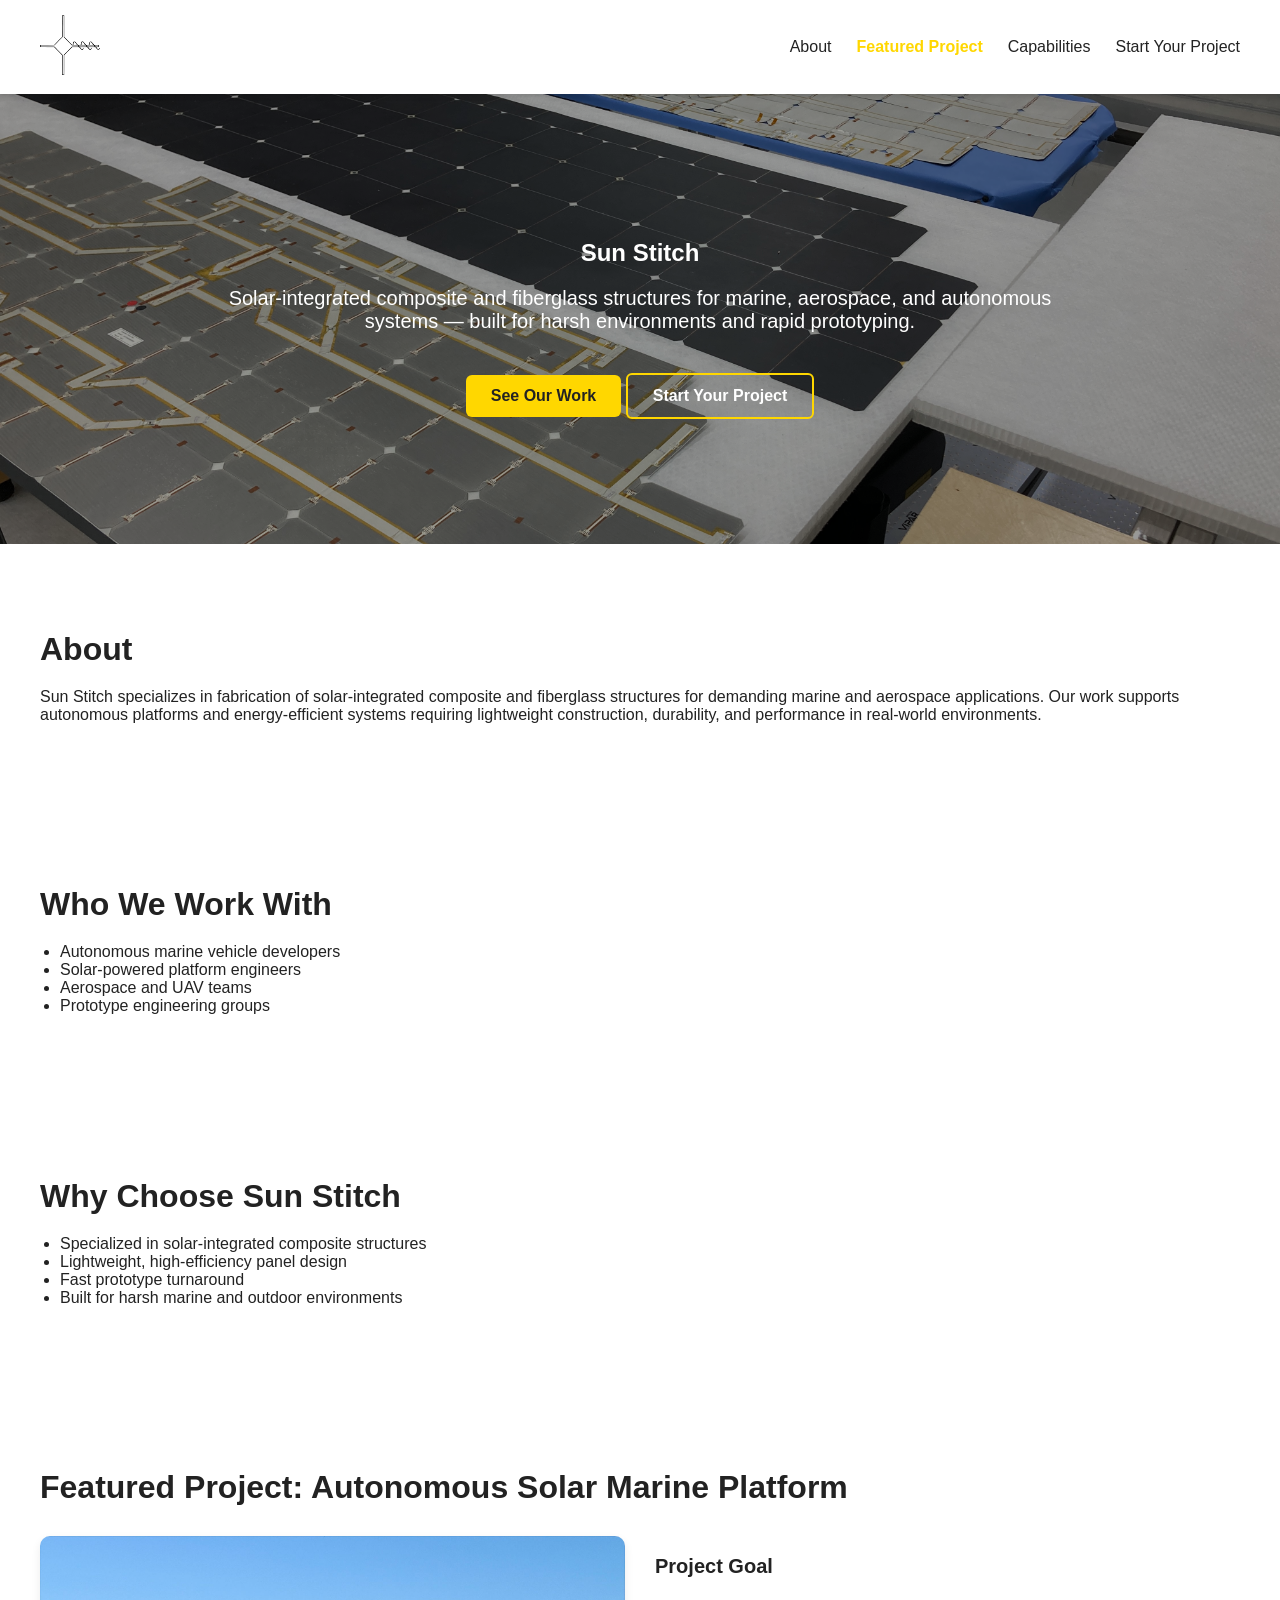
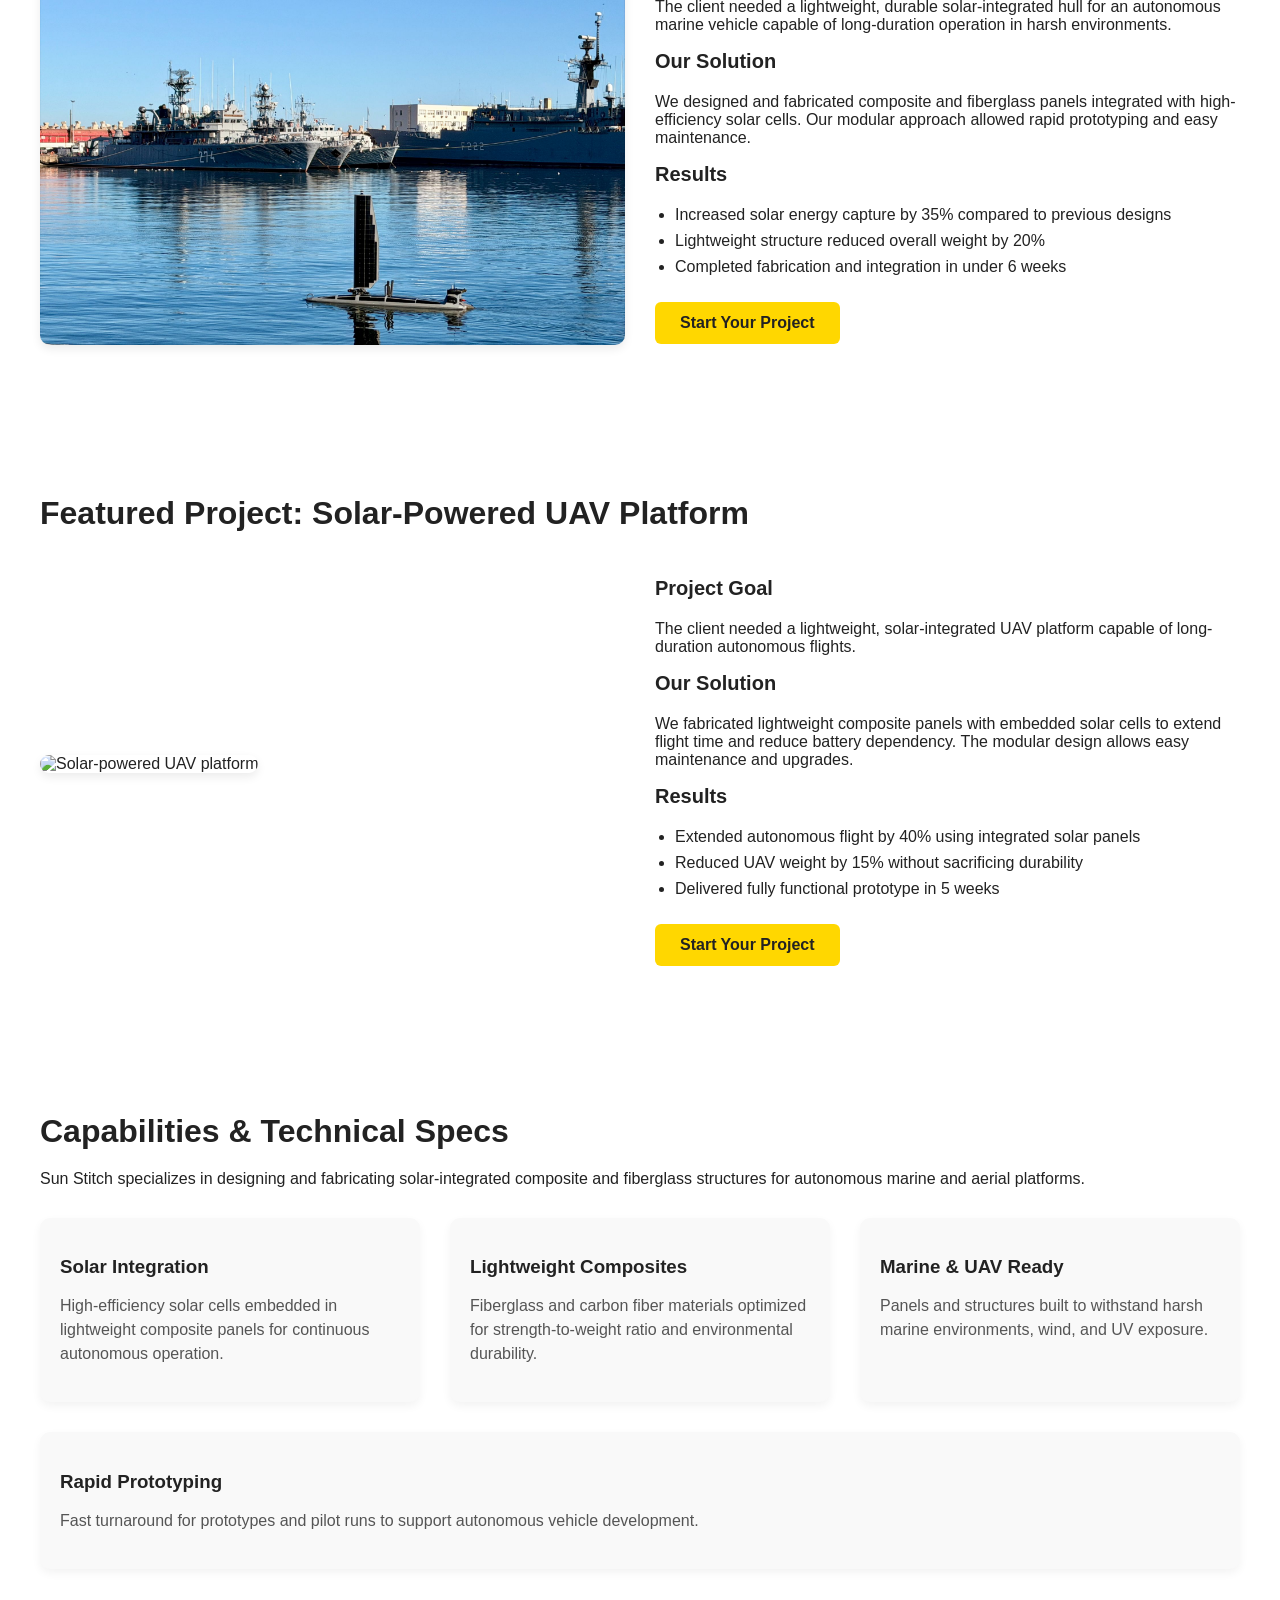
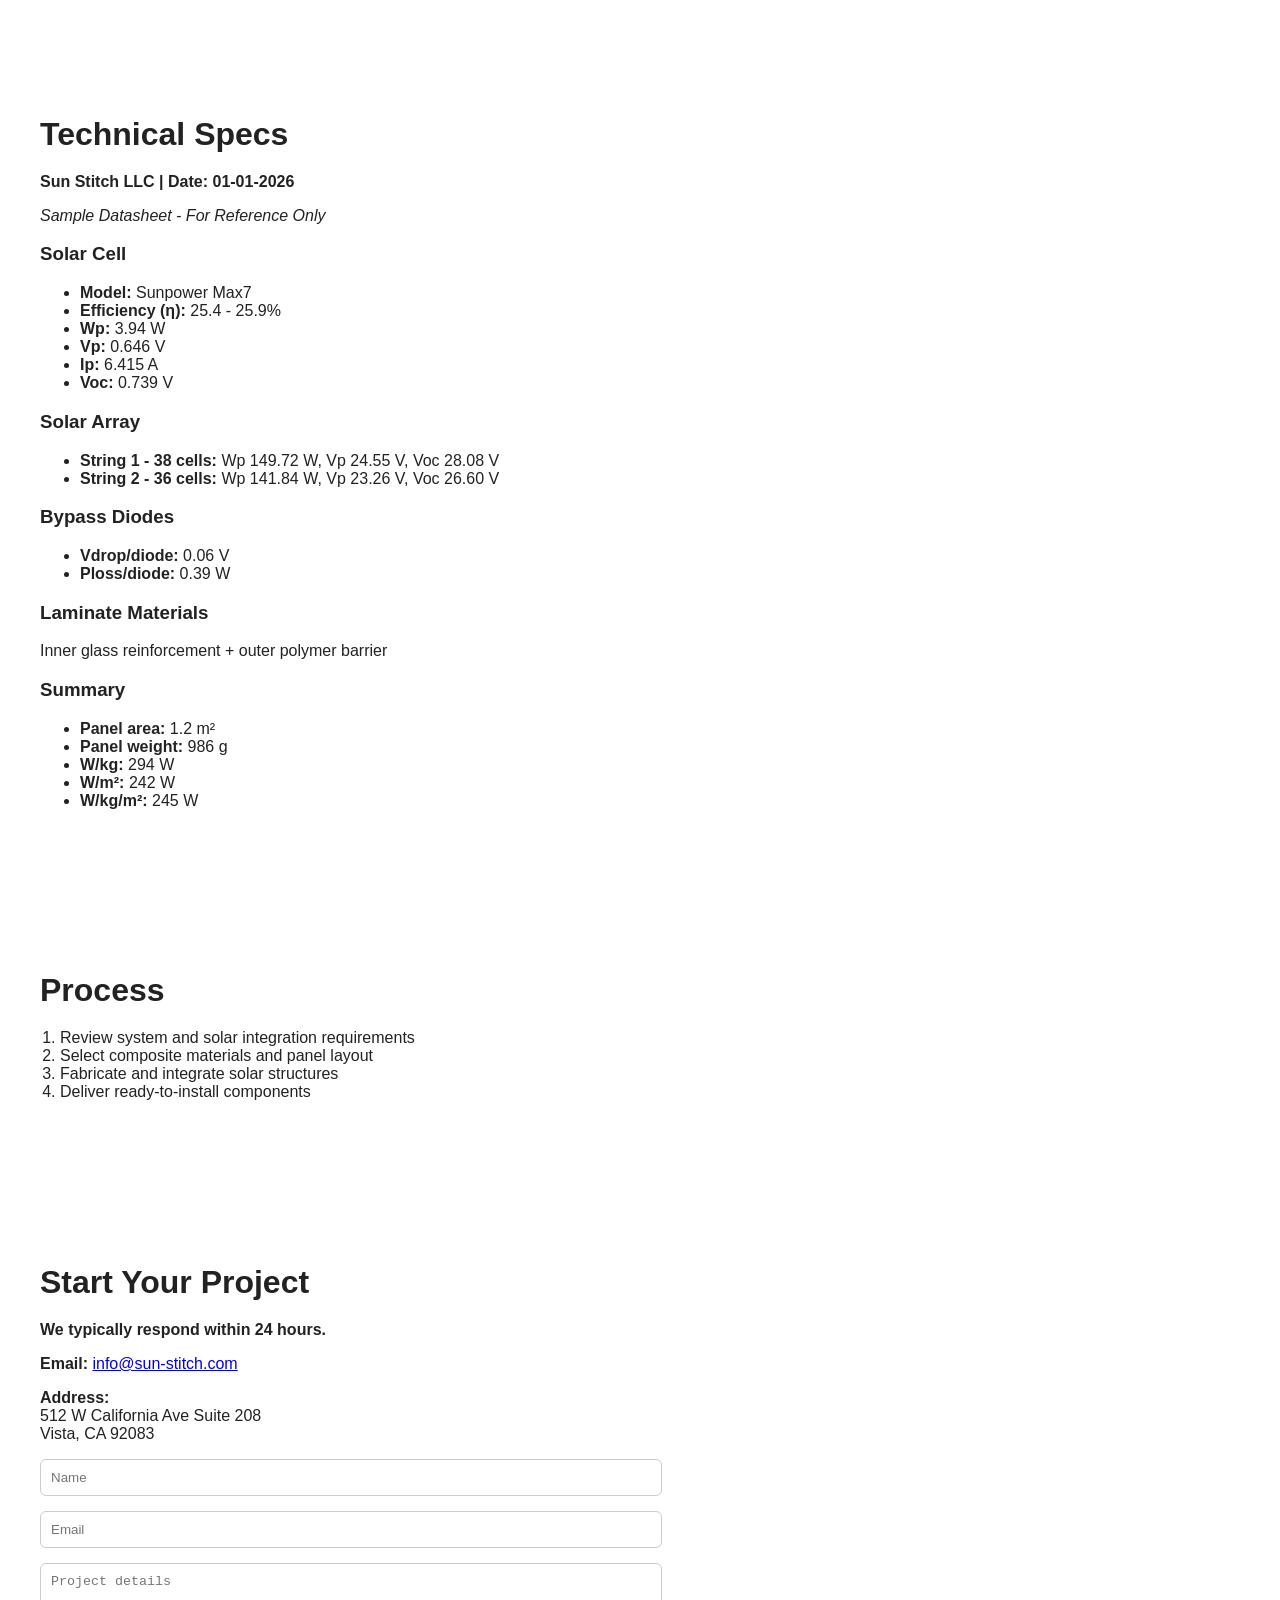
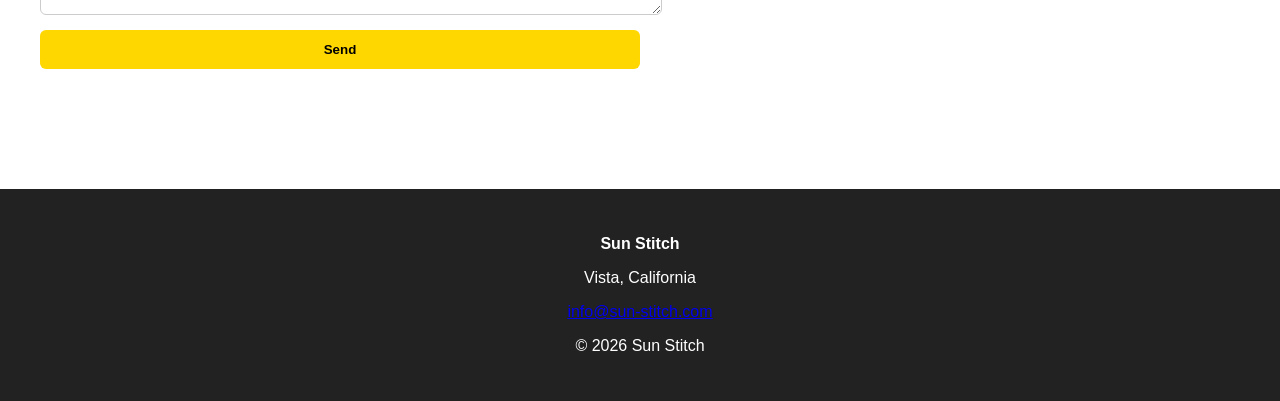
==== index.html @ 8dc9d174 "Update index.html" ====
<!DOCTYPE html>
<html lang="en">

<head>
<meta charset="UTF-8">
<meta name="viewport" content="width=device-width, initial-scale=1.0">

<title>Sun Stitch | Solar Composite Fabrication</title>
<link rel="stylesheet" href="style.css">

<!-- STRUCTURED DATA -->
<script type="application/ld+json">
{
  "@context": "https://schema.org",
  "@type": "Organization",
  "name": "Sun Stitch",
  "url": "https://www.sun-stitch.com",
  "logo": "https://www.sun-stitch.com/images/logo.svg",
  "email": "info@sun-stitch.com",
  "address": {
    "@type": "PostalAddress",
    "streetAddress": "512 W California Ave Suite 208",
    "addressLocality": "Vista",
    "addressRegion": "CA",
    "postalCode": "92083",
    "addressCountry": "US"
  },
  "description": "Sun Stitch designs and fabricates solar-integrated composite and fiberglass structures for marine, aerospace, and autonomous systems."
}
</script>

<script type="application/ld+json">
{
  "@context": "https://schema.org",
  "@type": "Service",
  "serviceType": "Solar Composite Fabrication",
  "provider": {
    "@type": "Organization",
    "name": "Sun Stitch"
  },
  "areaServed": {
    "@type": "Country",
    "name": "United States"
  },
  "description": "Fabrication of solar-integrated composite panels and fiberglass structures for marine, aerospace, and autonomous platforms."
}
</script>

</head>

<body>

<!-- NAV -->
<nav class="navbar">
  <div class="nav-container">
    <div class="logo">
      <img src="images/logo.svg" alt="Sun Stitch Logo">
    </div>
    <ul class="nav-links">
      <li><a href="#about">About</a></li>
      <li><a href="#featured-project" class="highlight-link">Featured Project</a></li>
      <li><a href="#capabilities">Capabilities</a></li>
      <li><a href="#start-project">Start Your Project</a></li>
    </ul>
  </div>
</nav>

<!-- HERO -->
<section id="hero" class="hero-section">
  <div class="hero-content">
    <h1>Sun Stitch</h1>
    <p class="hero-sub">
      Solar-integrated composite and fiberglass structures for marine, aerospace, and autonomous systems — built for harsh environments and rapid prototyping.
    </p>
    <a href="#featured-project" class="cta-button">See Our Work</a>
    <a href="#start-project" class="cta-button secondary">Start Your Project</a>
  </div>
</section>

<!-- ABOUT -->
<section id="about" class="section">
<h2>About</h2>
<p>
Sun Stitch specializes in fabrication of solar-integrated composite and fiberglass structures for demanding marine and aerospace applications. Our work supports autonomous platforms and energy-efficient systems requiring lightweight construction, durability, and performance in real-world environments.
</p>
</section>

<!-- WHO -->
<section class="section">
<h2>Who We Work With</h2>
<ul class="simple-list">
<li>Autonomous marine vehicle developers</li>
<li>Solar-powered platform engineers</li>
<li>Aerospace and UAV teams</li>
<li>Prototype engineering groups</li>
</ul>
</section>

<!-- WHY -->
<section class="section">
<h2>Why Choose Sun Stitch</h2>
<ul class="simple-list">
<li>Specialized in solar-integrated composite structures</li>
<li>Lightweight, high-efficiency panel design</li>
<li>Fast prototype turnaround</li>
<li>Built for harsh marine and outdoor environments</li>
</ul>
</section>

<!-- FEATURED PROJECT 1 -->
<section id="featured-project" class="section">
  <h2>Featured Project: Autonomous Solar Marine Platform</h2>
  <div class="case-study-grid">
    <div class="case-study-image">
      <img src="images/case-study1.jpg" alt="Autonomous solar marine platform">
    </div>
    <div class="case-study-content">
      <h3>Project Goal</h3>
      <p>The client needed a lightweight, durable solar-integrated hull for an autonomous marine vehicle capable of long-duration operation in harsh environments.</p>

      <h3>Our Solution</h3>
      <p>We designed and fabricated composite and fiberglass panels integrated with high-efficiency solar cells. Our modular approach allowed rapid prototyping and easy maintenance.</p>

      <h3>Results</h3>
      <ul>
        <li>Increased solar energy capture by 35% compared to previous designs</li>
        <li>Lightweight structure reduced overall weight by 20%</li>
        <li>Completed fabrication and integration in under 6 weeks</li>
      </ul>

      <a href="#start-project" class="cta-button">Start Your Project</a>
    </div>
  </div>
</section>

<!-- FEATURED PROJECT 2 -->
<section id="featured-project-2" class="section">
  <h2>Featured Project: Solar-Powered UAV Platform</h2>
  <div class="case-study-grid">
    <div class="case-study-image">
      <img src="images/case-study2.jpg" alt="Solar-powered UAV platform">
    </div>
    <div class="case-study-content">
      <h3>Project Goal</h3>
      <p>The client needed a lightweight, solar-integrated UAV platform capable of long-duration autonomous flights.</p>

      <h3>Our Solution</h3>
      <p>We fabricated lightweight composite panels with embedded solar cells to extend flight time and reduce battery dependency. The modular design allows easy maintenance and upgrades.</p>

      <h3>Results</h3>
      <ul>
        <li>Extended autonomous flight by 40% using integrated solar panels</li>
        <li>Reduced UAV weight by 15% without sacrificing durability</li>
        <li>Delivered fully functional prototype in 5 weeks</li>
      </ul>

      <a href="#start-project" class="cta-button">Start Your Project</a>
    </div>
  </div>
</section>

<!-- CAPABILITIES / TECHNICAL SPECS -->
<section id="capabilities" class="section">
  <h2>Capabilities & Technical Specs</h2>
  <p>Sun Stitch specializes in designing and fabricating solar-integrated composite and fiberglass structures for autonomous marine and aerial platforms.</p>
  
  <div class="spec-grid">
    <div class="spec-item">
      <h3>Solar Integration</h3>
      <p>High-efficiency solar cells embedded in lightweight composite panels for continuous autonomous operation.</p>
    </div>
    <div class="spec-item">
      <h3>Lightweight Composites</h3>
      <p>Fiberglass and carbon fiber materials optimized for strength-to-weight ratio and environmental durability.</p>
    </div>
    <div class="spec-item">
      <h3>Marine & UAV Ready</h3>
      <p>Panels and structures built to withstand harsh marine environments, wind, and UV exposure.</p>
    </div>
    <div class="spec-item">
      <h3>Rapid Prototyping</h3>
      <p>Fast turnaround for prototypes and pilot runs to support autonomous vehicle development.</p>
    </div>
  </div>
</section>

<!-- DETAILED SOLAR PANEL SPEC SHEET -->
<section id="technical-specs" class="section">
  <h2>Technical Specs</h2>
  <p><strong>Sun Stitch LLC | Date: 01-01-2026</strong></p>
  <p><em>Sample Datasheet - For Reference Only</em></p>

  <h3>Solar Cell</h3>
  <ul class="spec-list">
    <li><strong>Model:</strong> Sunpower Max7</li>
    <li><strong>Efficiency (η):</strong> 25.4 - 25.9%</li>
    <li><strong>Wp:</strong> 3.94 W</li>
    <li><strong>Vp:</strong> 0.646 V</li>
    <li><strong>Ip:</strong> 6.415 A</li>
    <li><strong>Voc:</strong> 0.739 V</li>
  </ul>

  <h3>Solar Array</h3>
  <ul class="spec-list">
    <li><strong>String 1 - 38 cells:</strong> Wp 149.72 W, Vp 24.55 V, Voc 28.08 V</li>
    <li><strong>String 2 - 36 cells:</strong> Wp 141.84 W, Vp 23.26 V, Voc 26.60 V</li>
  </ul>

  <h3>Bypass Diodes</h3>
  <ul class="spec-list">
    <li><strong>Vdrop/diode:</strong> 0.06 V</li>
    <li><strong>Ploss/diode:</strong> 0.39 W</li>
  </ul>

  <h3>Laminate Materials</h3>
  <p>Inner glass reinforcement + outer polymer barrier</p>

  <h3>Summary</h3>
  <ul class="spec-list">
    <li><strong>Panel area:</strong> 1.2 m²</li>
    <li><strong>Panel weight:</strong> 986 g</li>
    <li><strong>W/kg:</strong> 294 W</li>
    <li><strong>W/m²:</strong> 242 W</li>
    <li><strong>W/kg/m²:</strong> 245 W</li>
  </ul>
</section>

<!-- PROCESS -->
<section class="section">
<h2>Process</h2>
<ol class="process-list">
<li>Review system and solar integration requirements</li>
<li>Select composite materials and panel layout</li>
<li>Fabricate and integrate solar structures</li>
<li>Deliver ready-to-install components</li>
</ol>
</section>

<!-- START YOUR PROJECT -->
<section id="start-project" class="section">
<h2>Start Your Project</h2>
<p><strong>We typically respond within 24 hours.</strong></p>
<div class="contact-info">
  <p><strong>Email:</strong> <a href="mailto:info@sun-stitch.com">info@sun-stitch.com</a></p>
  <p><strong>Address:</strong><br>512 W California Ave Suite 208<br>Vista, CA 92083</p>
</div>

<form action="https://formspree.io/f/xzdjkaor" method="POST">
  <input type="hidden" name="_subject" value="New Sun Stitch Project Inquiry">
  <input type="hidden" name="_redirect" value="https://www.sun-stitch.com/thank-you.html">
  <input type="text" name="name" placeholder="Name" required>
  <input type="email" name="_replyto" placeholder="Email" required>
  <textarea name="message" placeholder="Project details" required></textarea>
  <button type="submit">Send</button>
</form>
</section>

<!-- FOOTER -->
<footer>
<p><strong>Sun Stitch</strong></p>
<p>Vista, California</p>
<p><a href="mailto:info@sun-stitch.com">info@sun-stitch.com</a></p>
<p>© 2026 Sun Stitch</p>
</footer>

</body>
</html>
---- style.css ----
/* GENERAL RESET */
body, html {
  margin: 0;
  padding: 0;
  font-family: Arial, sans-serif;
  scroll-behavior: smooth;
  color: #222;
}

.section {
  padding: 60px 20px;
  max-width: 1200px;
  margin: 0 auto;
}

h2 {
  font-size: 2rem;
  margin-bottom: 20px;
  color: #222;
}

/* NAVIGATION */
.navbar {
  width: 100%;
  background: #fff;
  position: sticky;
  top: 0;
  z-index: 100;
  box-shadow: 0 2px 5px rgba(0,0,0,0.1);
}

.nav-container {
  max-width: 1200px;
  margin: 0 auto;
  display: flex;
  justify-content: space-between;
  align-items: center;
  padding: 15px 20px;
}

.nav-links {
  list-style: none;
  display: flex;
  gap: 25px;
}

.nav-links li a {
  text-decoration: none;
  color: #222;
  font-weight: 500;
}

.nav-links .highlight-link {
  color: #FFD700;
  font-weight: 600;
}

/* LOGO SIZE */
.navbar .logo img {
  max-height: 60px;
  width: auto;
}

/* HERO */
.hero-section {
  height: 50vh;
  display: flex;
  justify-content: center;
  align-items: center;
  text-align: center;
  background: url('images/hero.jpg') center/cover no-repeat;
  position: relative;
}

.hero-section::after {
  content: "";
  position: absolute;
  top:0; left:0; right:0; bottom:0;
  background: rgba(0,0,0,0.4);
  z-index: 0;
}

.hero-content {
  position: relative;
  z-index: 1;
  color: #fff;
  max-width: 900px;
  padding: 0 20px;
}

.hero-sub {
  font-size: 1.25rem;
  margin: 15px 0 30px;
}

.cta-button {
  display: inline-block;
  padding: 12px 25px;
  margin-top: 10px;
  background: #FFD700;
  color: #222;
  text-decoration: none;
  border-radius: 6px;
  font-weight: bold;
}

.cta-button.secondary {
  background: transparent;
  border: 2px solid #FFD700;
  color: #fff;
}

/* SIMPLE LISTS */
.simple-list {
  list-style: disc;
  padding-left: 20px;
}

/* FEATURED PROJECTS */
.case-study-grid {
  display: flex;
  flex-wrap: wrap;
  gap: 30px;
  align-items: center;
  margin-top: 30px;
}

.case-study-image, .case-study-content {
  flex: 1 1 400px;
}

.case-study-image img {
  width: 100%;
  border-radius: 10px;
  box-shadow: 0 4px 10px rgba(0,0,0,0.08);
}

.case-study-content h3 {
  margin-top: 15px;
  font-size: 1.25rem;
  color: #222;
}

.case-study-content ul {
  padding-left: 20px;
  margin-top: 10px;
}

.case-study-content ul li {
  margin-bottom: 8px;
}

@media (max-width: 768px) {
  .case-study-grid {
    flex-direction: column;
  }
}

/* CAPABILITIES / TECHNICAL SPECS */
.spec-grid {
  display: flex;
  flex-wrap: wrap;
  gap: 30px;
  margin-top: 30px;
}

.spec-item {
  flex: 1 1 300px;
  background: #f9f9f9;
  padding: 20px;
  border-radius: 10px;
  box-shadow: 0 4px 10px rgba(0,0,0,0.05);
}

.spec-item h3 {
  margin-bottom: 10px;
  color: #222;
}

.spec-item p {
  font-size: 1rem;
  line-height: 1.5;
  color: #555;
}

@media (max-width: 768px) {
  .spec-grid {
    flex-direction: column;
  }
}

/* PROCESS */
.process-list {
  list-style: decimal;
  padding-left: 20px;
}

/* CONTACT FORM */
form {
  display: flex;
  flex-direction: column;
  max-width: 600px;
  gap: 15px;
}

form input, form textarea {
  padding: 10px;
  border-radius: 6px;
  border: 1px solid #ccc;
  width: 100%;
}

form button {
  padding: 12px;
  border: none;
  background: #FFD700;
  font-weight: bold;
  cursor: pointer;
  border-radius: 6px;
}

/* FOOTER */
footer {
  background: #222;
  color: #fff;
  text-align: center;
  padding: 30px 20px;
  margin-top: 60px;
}
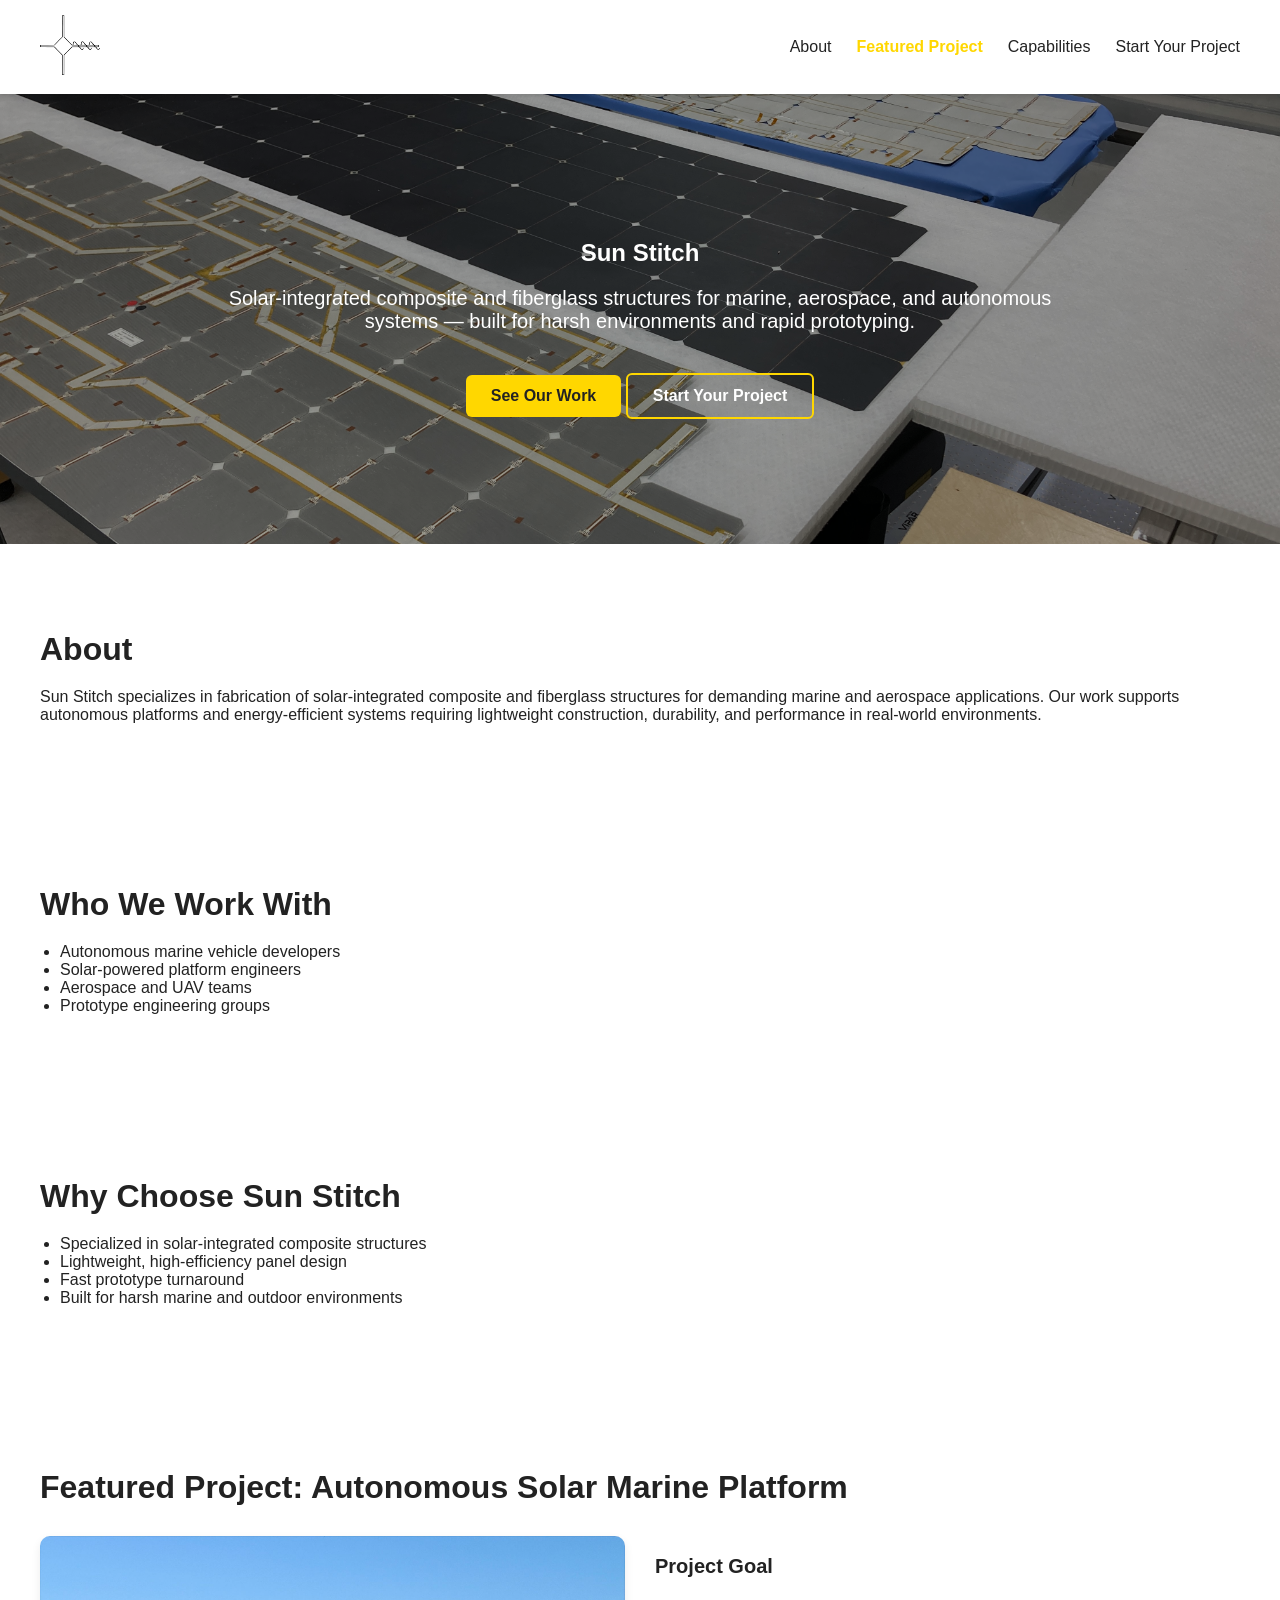
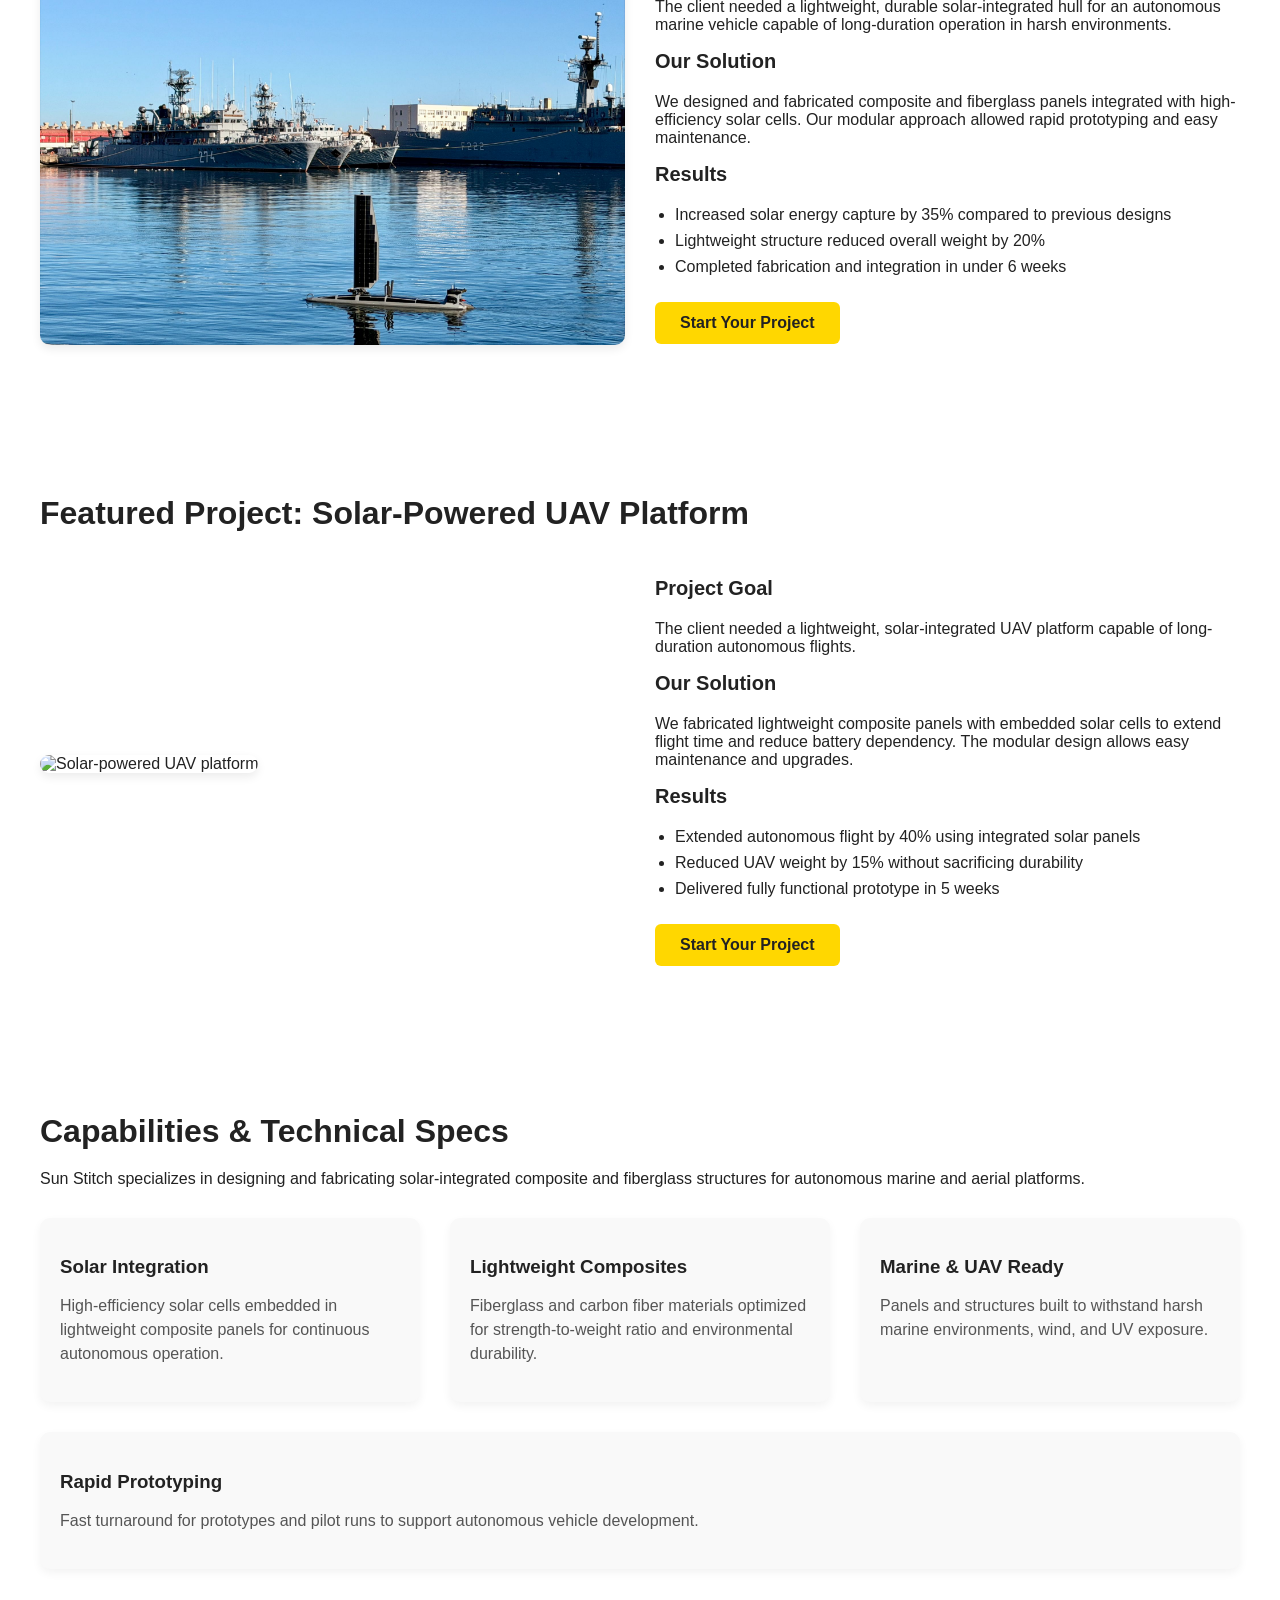
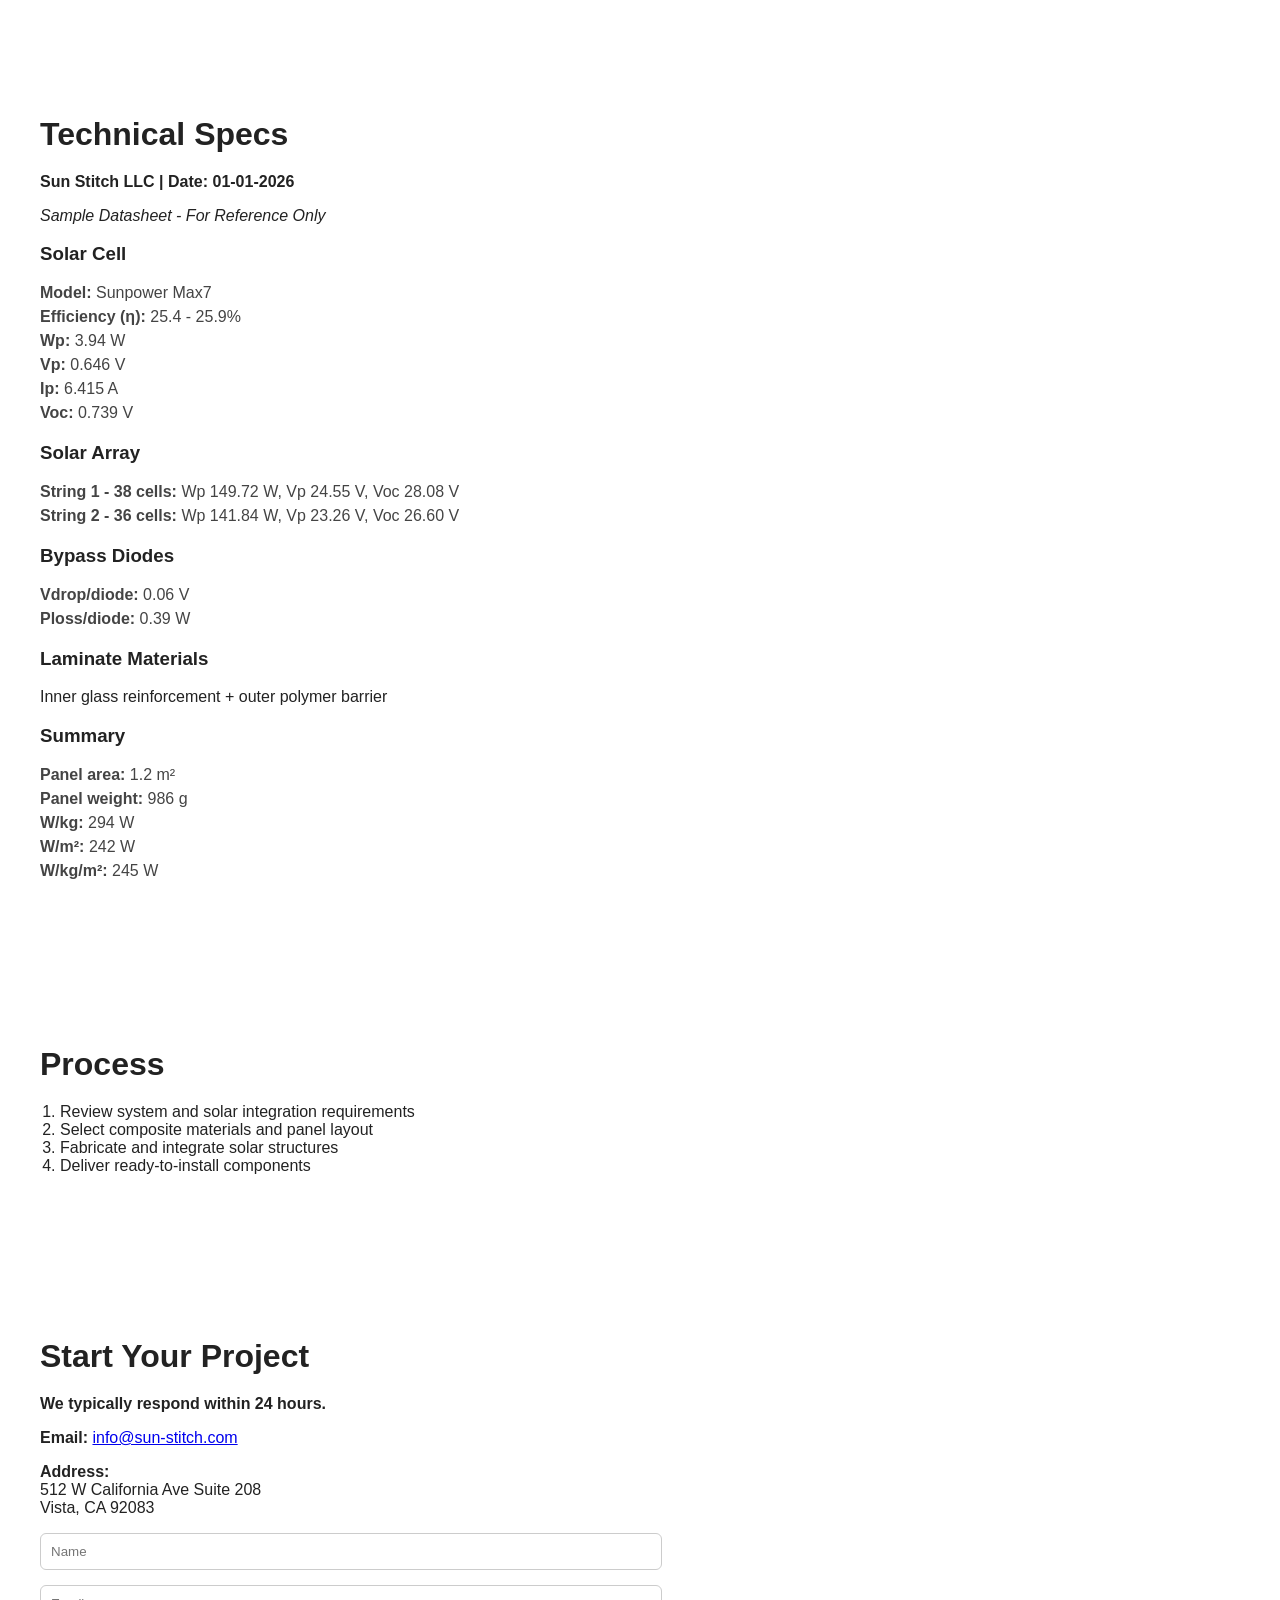
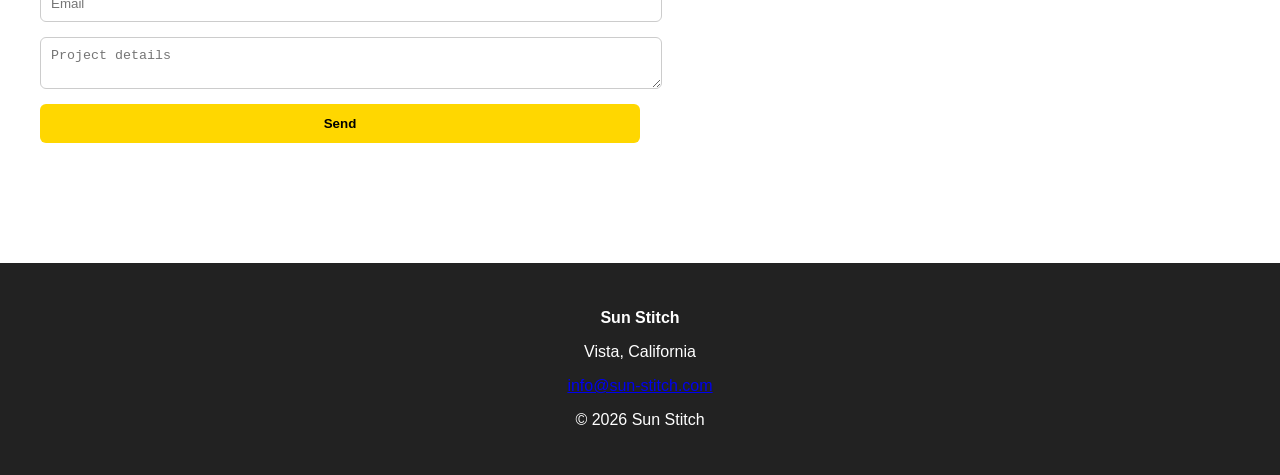
==== commit 7e3201b4: "Update index.html" ====
--- a/index.html
+++ b/index.html
@@ -184,45 +184,51 @@
   </div>
 </section>
 
-<!-- DETAILED SOLAR PANEL SPEC SHEET -->
+<!-- DETAILED SOLAR PANEL SPEC SHEET (TWO COLUMNS) -->
 <section id="technical-specs" class="section">
   <h2>Technical Specs</h2>
   <p><strong>Sun Stitch LLC | Date: 01-01-2026</strong></p>
   <p><em>Sample Datasheet - For Reference Only</em></p>
 
-  <h3>Solar Cell</h3>
-  <ul class="spec-list">
-    <li><strong>Model:</strong> Sunpower Max7</li>
-    <li><strong>Efficiency (η):</strong> 25.4 - 25.9%</li>
-    <li><strong>Wp:</strong> 3.94 W</li>
-    <li><strong>Vp:</strong> 0.646 V</li>
-    <li><strong>Ip:</strong> 6.415 A</li>
-    <li><strong>Voc:</strong> 0.739 V</li>
-  </ul>
-
-  <h3>Solar Array</h3>
-  <ul class="spec-list">
-    <li><strong>String 1 - 38 cells:</strong> Wp 149.72 W, Vp 24.55 V, Voc 28.08 V</li>
-    <li><strong>String 2 - 36 cells:</strong> Wp 141.84 W, Vp 23.26 V, Voc 26.60 V</li>
-  </ul>
-
-  <h3>Bypass Diodes</h3>
-  <ul class="spec-list">
-    <li><strong>Vdrop/diode:</strong> 0.06 V</li>
-    <li><strong>Ploss/diode:</strong> 0.39 W</li>
-  </ul>
-
-  <h3>Laminate Materials</h3>
-  <p>Inner glass reinforcement + outer polymer barrier</p>
-
-  <h3>Summary</h3>
-  <ul class="spec-list">
-    <li><strong>Panel area:</strong> 1.2 m²</li>
-    <li><strong>Panel weight:</strong> 986 g</li>
-    <li><strong>W/kg:</strong> 294 W</li>
-    <li><strong>W/m²:</strong> 242 W</li>
-    <li><strong>W/kg/m²:</strong> 245 W</li>
-  </ul>
+  <div class="specs-two-column">
+    <div>
+      <h3>Solar Cell</h3>
+      <ul class="spec-list">
+        <li><strong>Model:</strong> Sunpower Max7</li>
+        <li><strong>Efficiency (η):</strong> 25.4 - 25.9%</li>
+        <li><strong>Wp:</strong> 3.94 W</li>
+        <li><strong>Vp:</strong> 0.646 V</li>
+        <li><strong>Ip:</strong> 6.415 A</li>
+        <li><strong>Voc:</strong> 0.739 V</li>
+      </ul>
+
+      <h3>Solar Array</h3>
+      <ul class="spec-list">
+        <li><strong>String 1 - 38 cells:</strong> Wp 149.72 W, Vp 24.55 V, Voc 28.08 V</li>
+        <li><strong>String 2 - 36 cells:</strong> Wp 141.84 W, Vp 23.26 V, Voc 26.60 V</li>
+      </ul>
+    </div>
+
+    <div>
+      <h3>Bypass Diodes</h3>
+      <ul class="spec-list">
+        <li><strong>Vdrop/diode:</strong> 0.06 V</li>
+        <li><strong>Ploss/diode:</strong> 0.39 W</li>
+      </ul>
+
+      <h3>Laminate Materials</h3>
+      <p>Inner glass reinforcement + outer polymer barrier</p>
+
+      <h3>Summary</h3>
+      <ul class="spec-list">
+        <li><strong>Panel area:</strong> 1.2 m²</li>
+        <li><strong>Panel weight:</strong> 986 g</li>
+        <li><strong>W/kg:</strong> 294 W</li>
+        <li><strong>W/m²:</strong> 242 W</li>
+        <li><strong>W/kg/m²:</strong> 245 W</li>
+      </ul>
+    </div>
+  </div>
 </section>
 
 <!-- PROCESS -->
--- a/style.css
+++ b/style.css
@@ -219,6 +219,19 @@
   border-radius: 6px;
 }
 
+/* TECHNICAL SPEC LIST STYLING */
+.spec-list {
+  list-style: none;
+  padding-left: 0;
+  margin-bottom: 20px;
+}
+
+.spec-list li {
+  margin-bottom: 6px;
+  font-size: 1rem;
+  color: #444;
+}
+
 /* FOOTER */
 footer {
   background: #222;
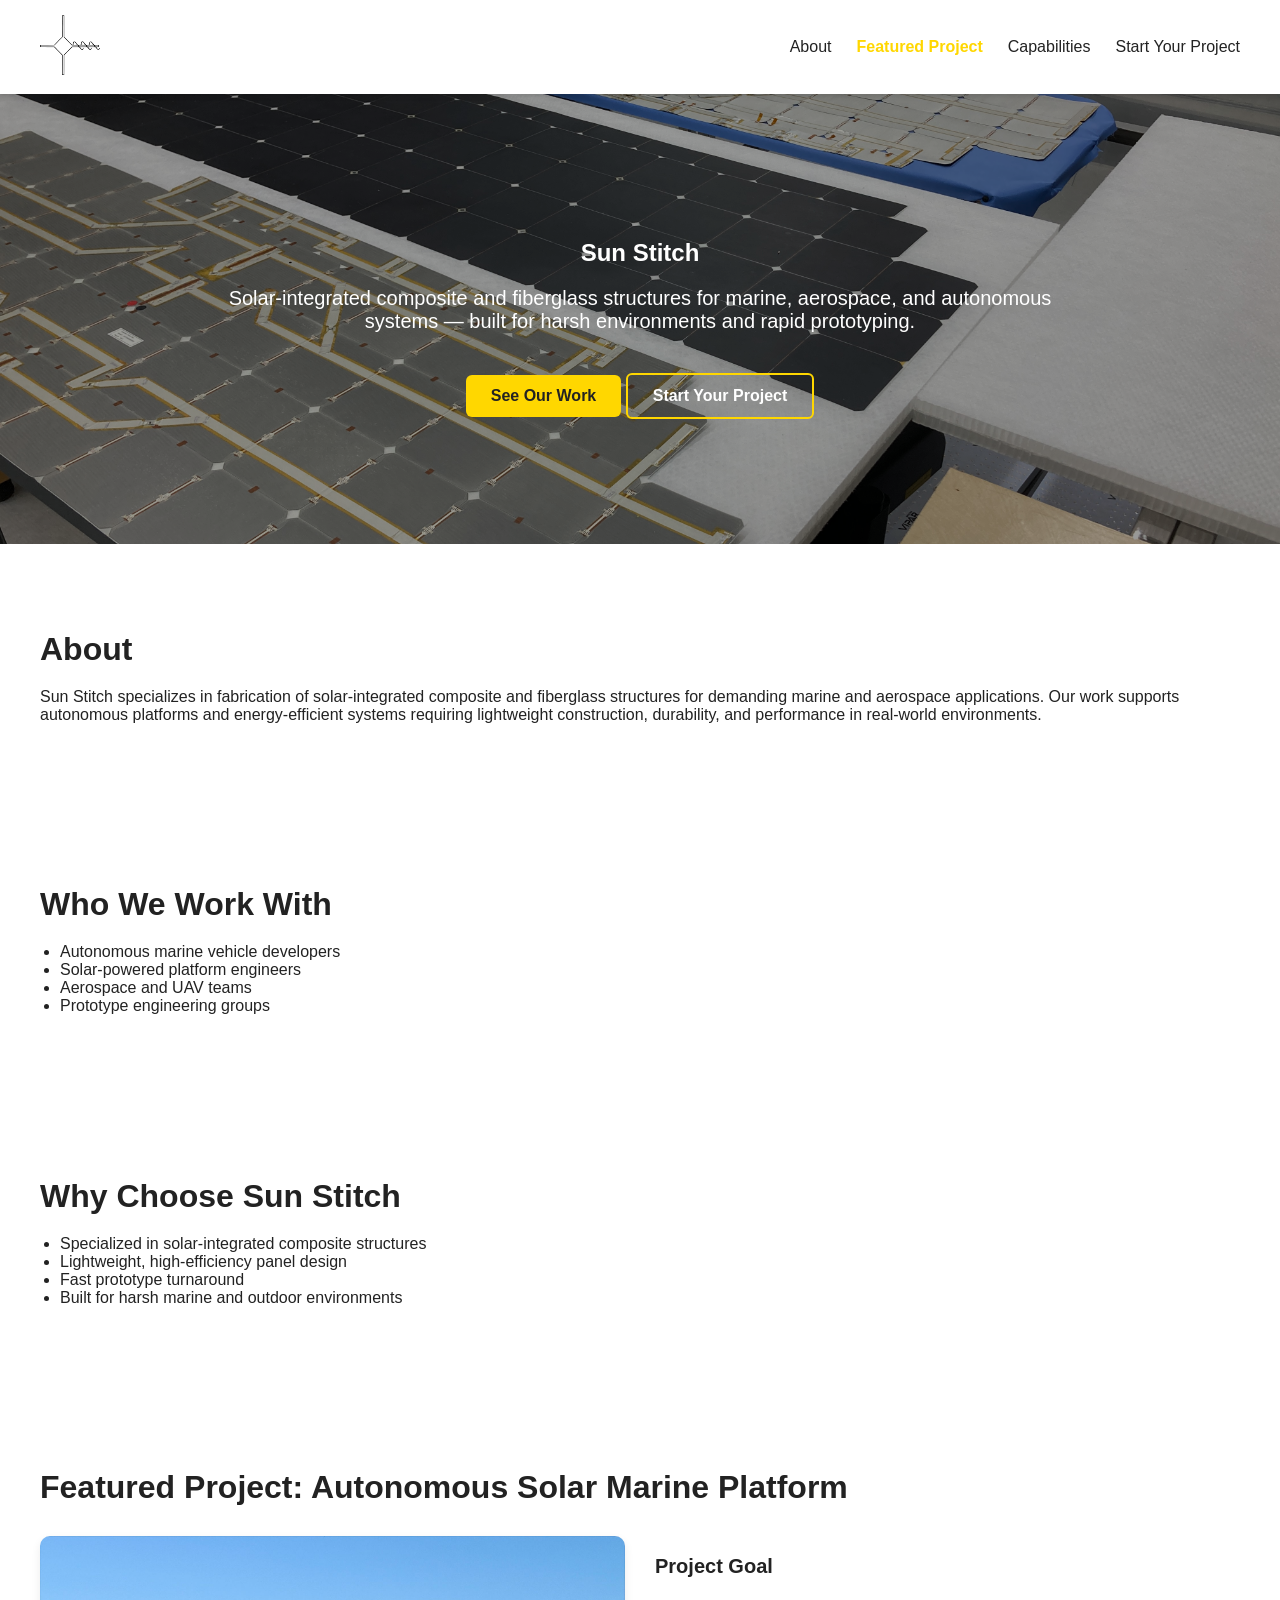
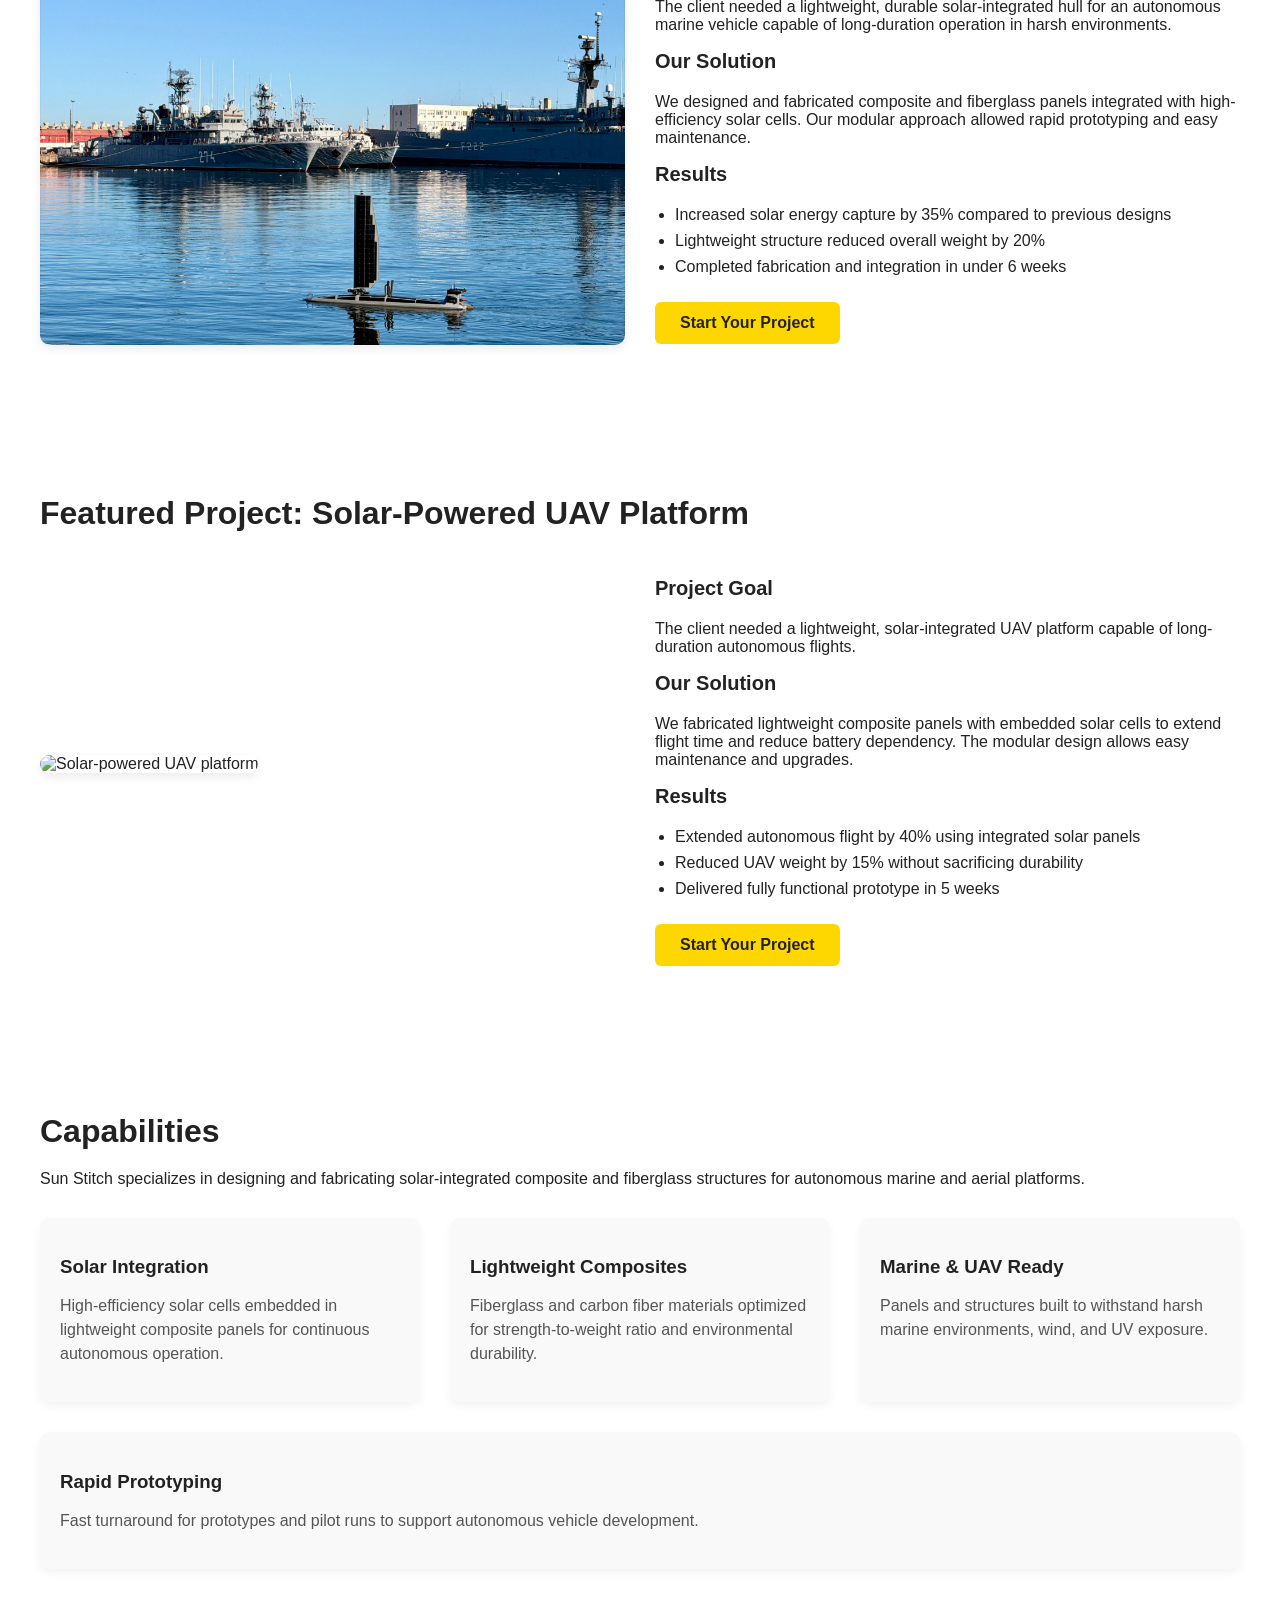
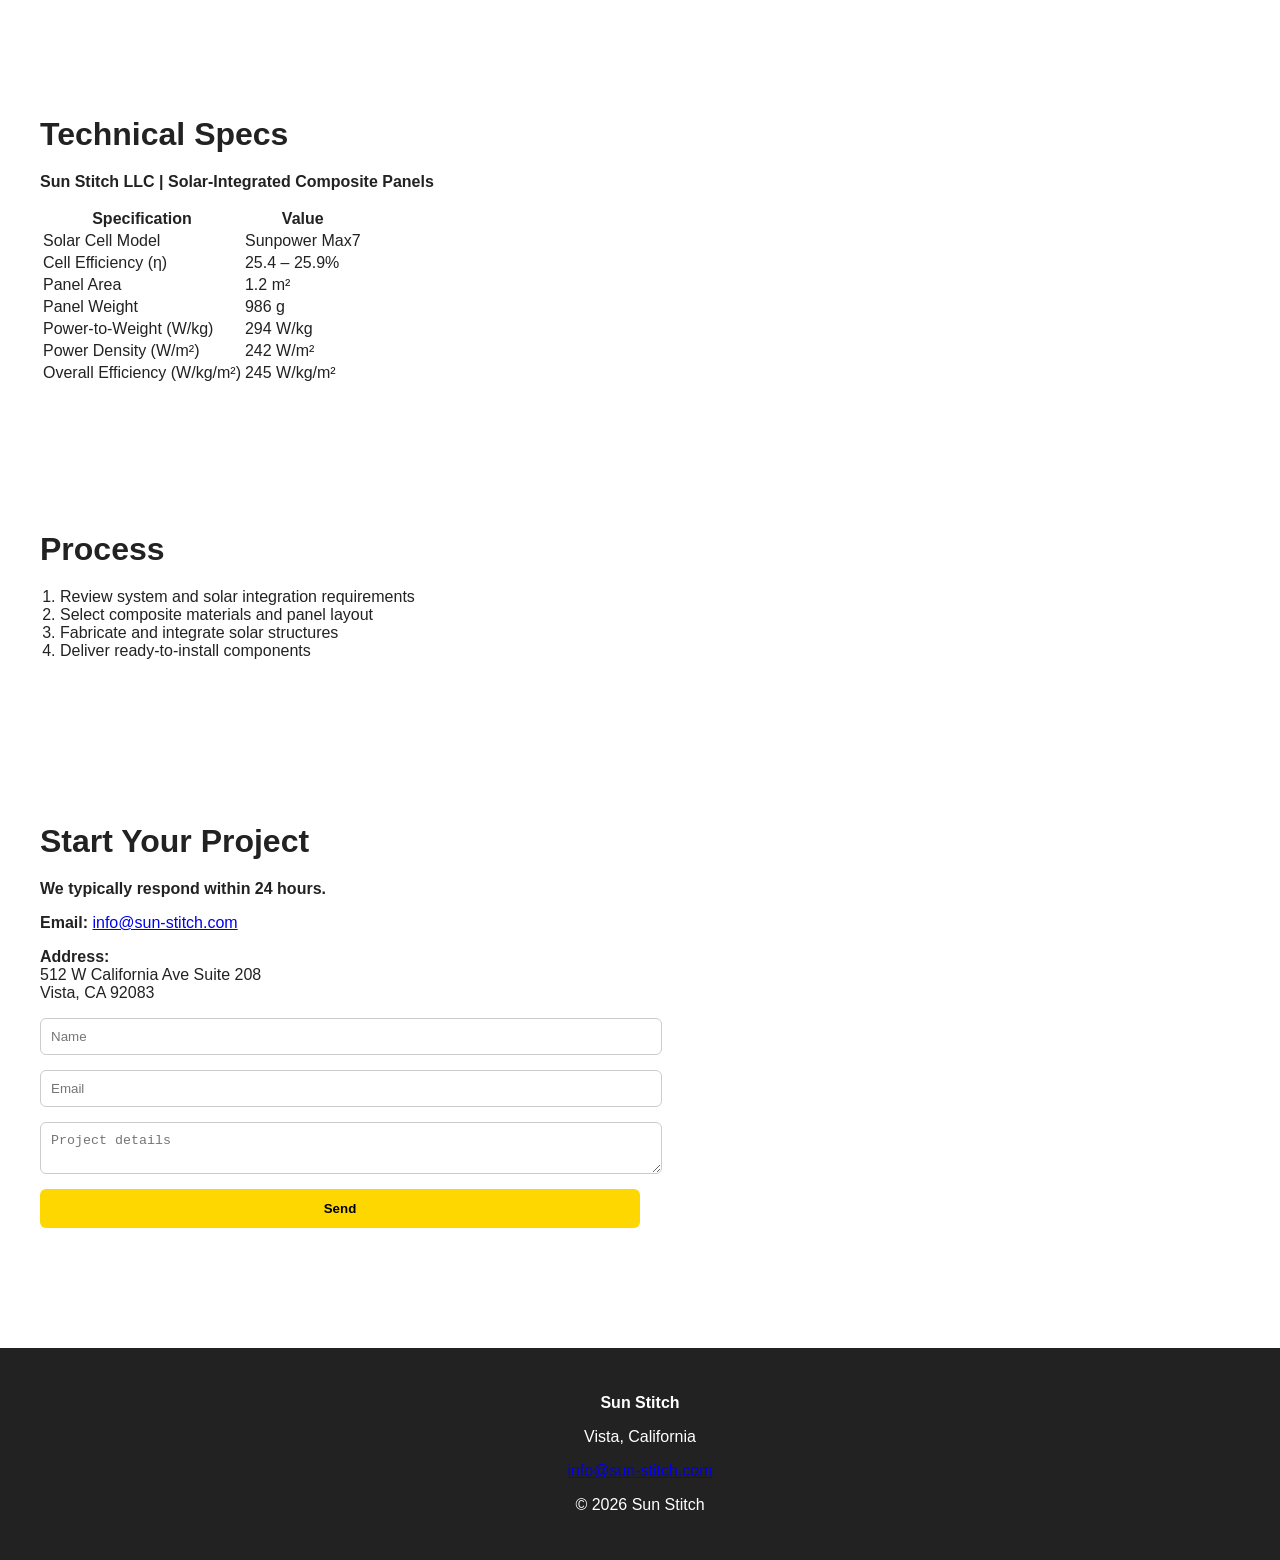
==== commit daa208ec: "Update index.html" ====
--- a/index.html
+++ b/index.html
@@ -159,9 +159,9 @@
   </div>
 </section>
 
-<!-- CAPABILITIES / TECHNICAL SPECS -->
+<!-- CAPABILITIES -->
 <section id="capabilities" class="section">
-  <h2>Capabilities & Technical Specs</h2>
+  <h2>Capabilities</h2>
   <p>Sun Stitch specializes in designing and fabricating solar-integrated composite and fiberglass structures for autonomous marine and aerial platforms.</p>
   
   <div class="spec-grid">
@@ -184,50 +184,50 @@
   </div>
 </section>
 
-<!-- DETAILED SOLAR PANEL SPEC SHEET (TWO COLUMNS) -->
+<!-- PROFESSIONAL TECHNICAL SPECS TABLE -->
 <section id="technical-specs" class="section">
   <h2>Technical Specs</h2>
-  <p><strong>Sun Stitch LLC | Date: 01-01-2026</strong></p>
-  <p><em>Sample Datasheet - For Reference Only</em></p>
-
-  <div class="specs-two-column">
-    <div>
-      <h3>Solar Cell</h3>
-      <ul class="spec-list">
-        <li><strong>Model:</strong> Sunpower Max7</li>
-        <li><strong>Efficiency (η):</strong> 25.4 - 25.9%</li>
-        <li><strong>Wp:</strong> 3.94 W</li>
-        <li><strong>Vp:</strong> 0.646 V</li>
-        <li><strong>Ip:</strong> 6.415 A</li>
-        <li><strong>Voc:</strong> 0.739 V</li>
-      </ul>
-
-      <h3>Solar Array</h3>
-      <ul class="spec-list">
-        <li><strong>String 1 - 38 cells:</strong> Wp 149.72 W, Vp 24.55 V, Voc 28.08 V</li>
-        <li><strong>String 2 - 36 cells:</strong> Wp 141.84 W, Vp 23.26 V, Voc 26.60 V</li>
-      </ul>
-    </div>
-
-    <div>
-      <h3>Bypass Diodes</h3>
-      <ul class="spec-list">
-        <li><strong>Vdrop/diode:</strong> 0.06 V</li>
-        <li><strong>Ploss/diode:</strong> 0.39 W</li>
-      </ul>
-
-      <h3>Laminate Materials</h3>
-      <p>Inner glass reinforcement + outer polymer barrier</p>
-
-      <h3>Summary</h3>
-      <ul class="spec-list">
-        <li><strong>Panel area:</strong> 1.2 m²</li>
-        <li><strong>Panel weight:</strong> 986 g</li>
-        <li><strong>W/kg:</strong> 294 W</li>
-        <li><strong>W/m²:</strong> 242 W</li>
-        <li><strong>W/kg/m²:</strong> 245 W</li>
-      </ul>
-    </div>
+  <p><strong>Sun Stitch LLC | Solar-Integrated Composite Panels</strong></p>
+
+  <div class="specs-table-container">
+    <table class="specs-table">
+      <thead>
+        <tr>
+          <th>Specification</th>
+          <th>Value</th>
+        </tr>
+      </thead>
+      <tbody>
+        <tr>
+          <td>Solar Cell Model</td>
+          <td>Sunpower Max7</td>
+        </tr>
+        <tr>
+          <td>Cell Efficiency (η)</td>
+          <td>25.4 – 25.9%</td>
+        </tr>
+        <tr>
+          <td>Panel Area</td>
+          <td>1.2 m²</td>
+        </tr>
+        <tr>
+          <td>Panel Weight</td>
+          <td>986 g</td>
+        </tr>
+        <tr>
+          <td>Power-to-Weight (W/kg)</td>
+          <td>294 W/kg</td>
+        </tr>
+        <tr>
+          <td>Power Density (W/m²)</td>
+          <td>242 W/m²</td>
+        </tr>
+        <tr>
+          <td>Overall Efficiency (W/kg/m²)</td>
+          <td>245 W/kg/m²</td>
+        </tr>
+      </tbody>
+    </table>
   </div>
 </section>
 
--- a/style.css
+++ b/style.css
@@ -232,6 +232,24 @@
   color: #444;
 }
 
+/* TWO-COLUMN TECHNICAL SPECS */
+.specs-two-column {
+  display: flex;
+  flex-wrap: wrap;
+  gap: 40px;
+  margin-top: 30px;
+}
+
+.specs-two-column > div {
+  flex: 1 1 400px;
+}
+
+@media (max-width: 768px) {
+  .specs-two-column {
+    flex-direction: column;
+  }
+}
+
 /* FOOTER */
 footer {
   background: #222;
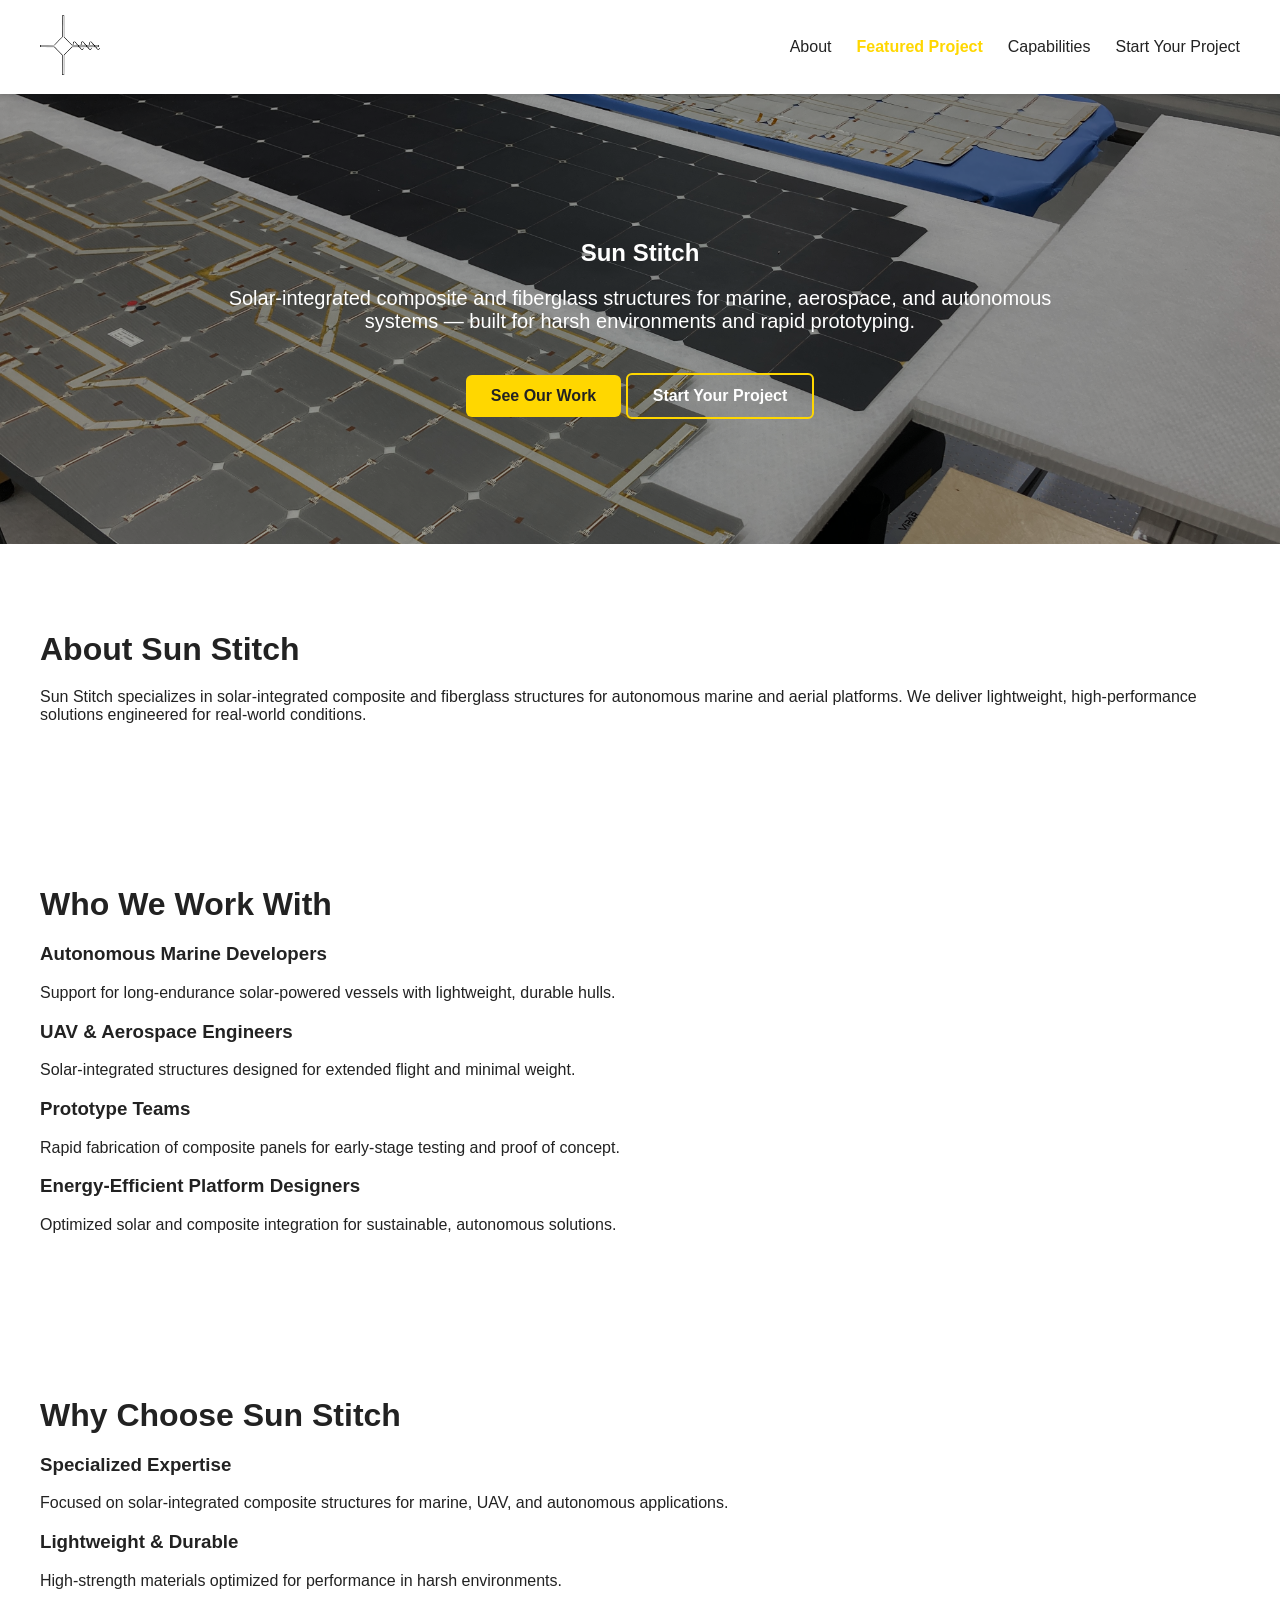
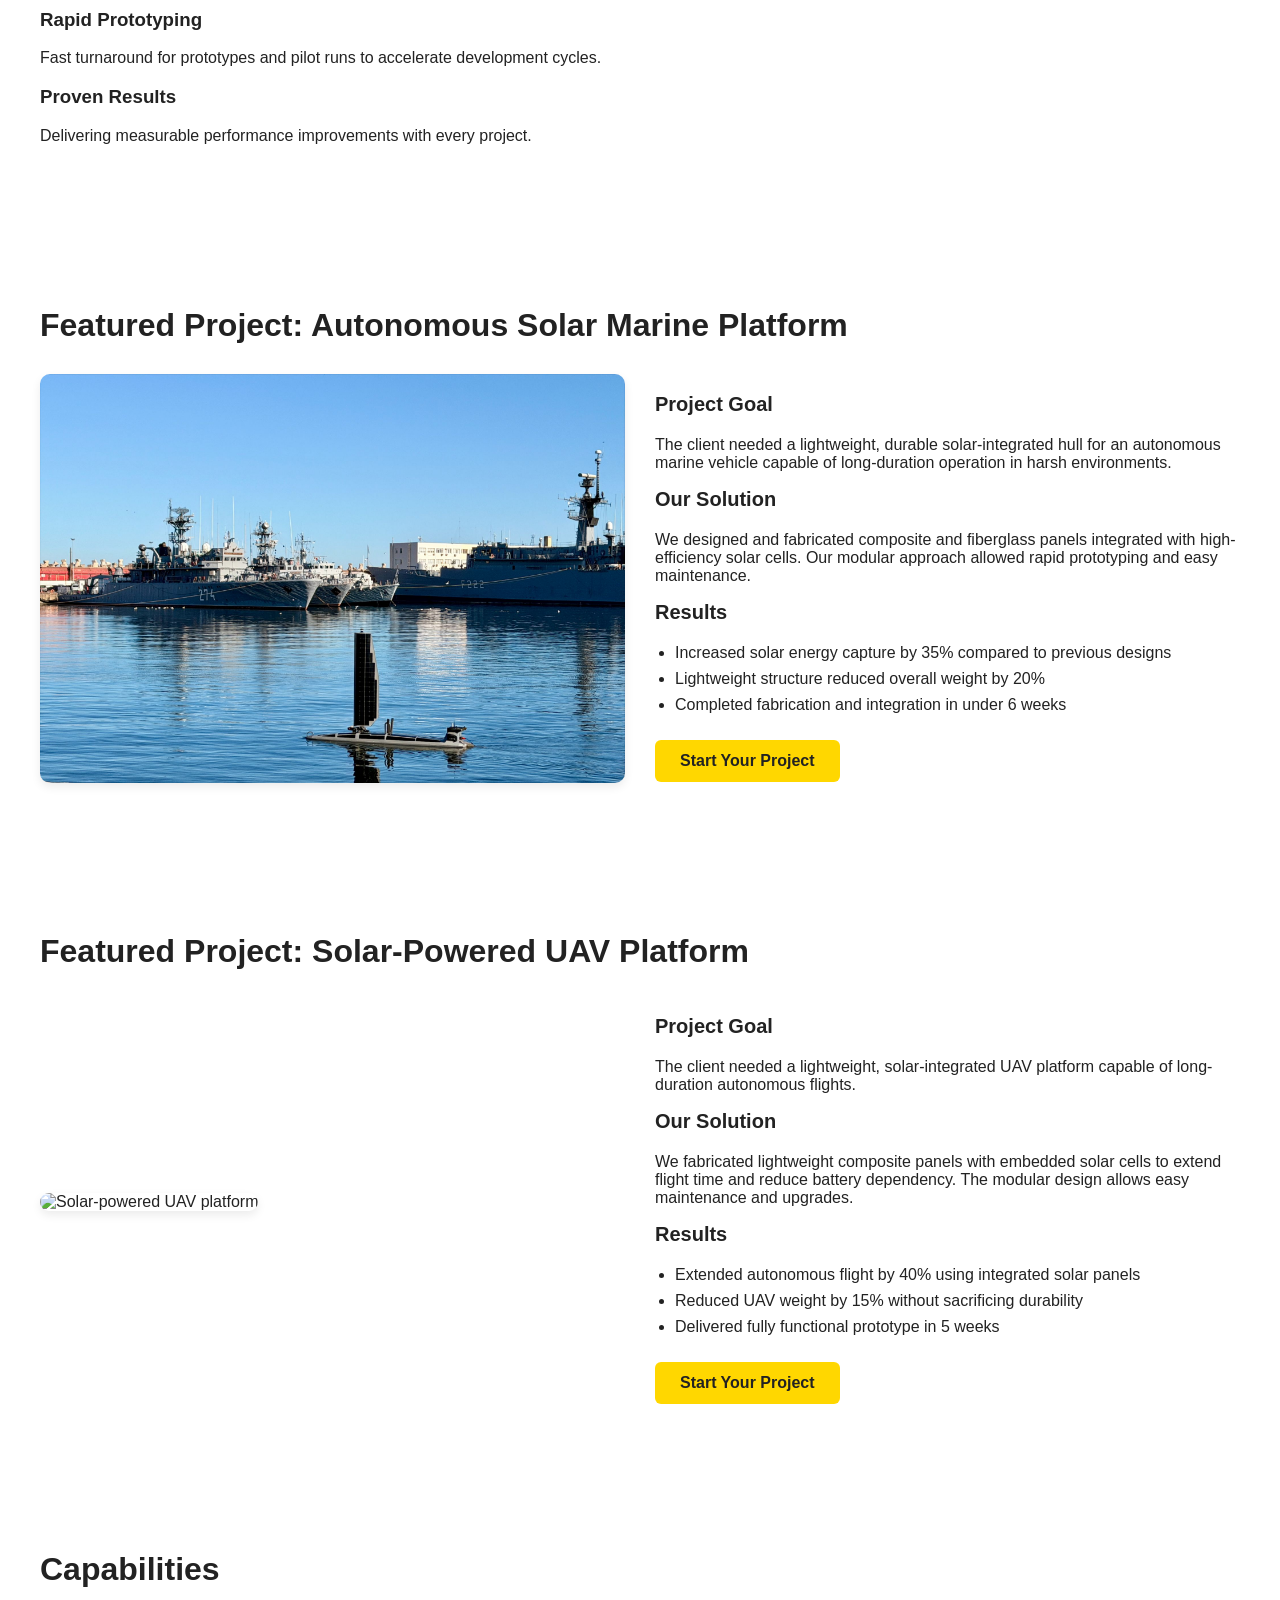
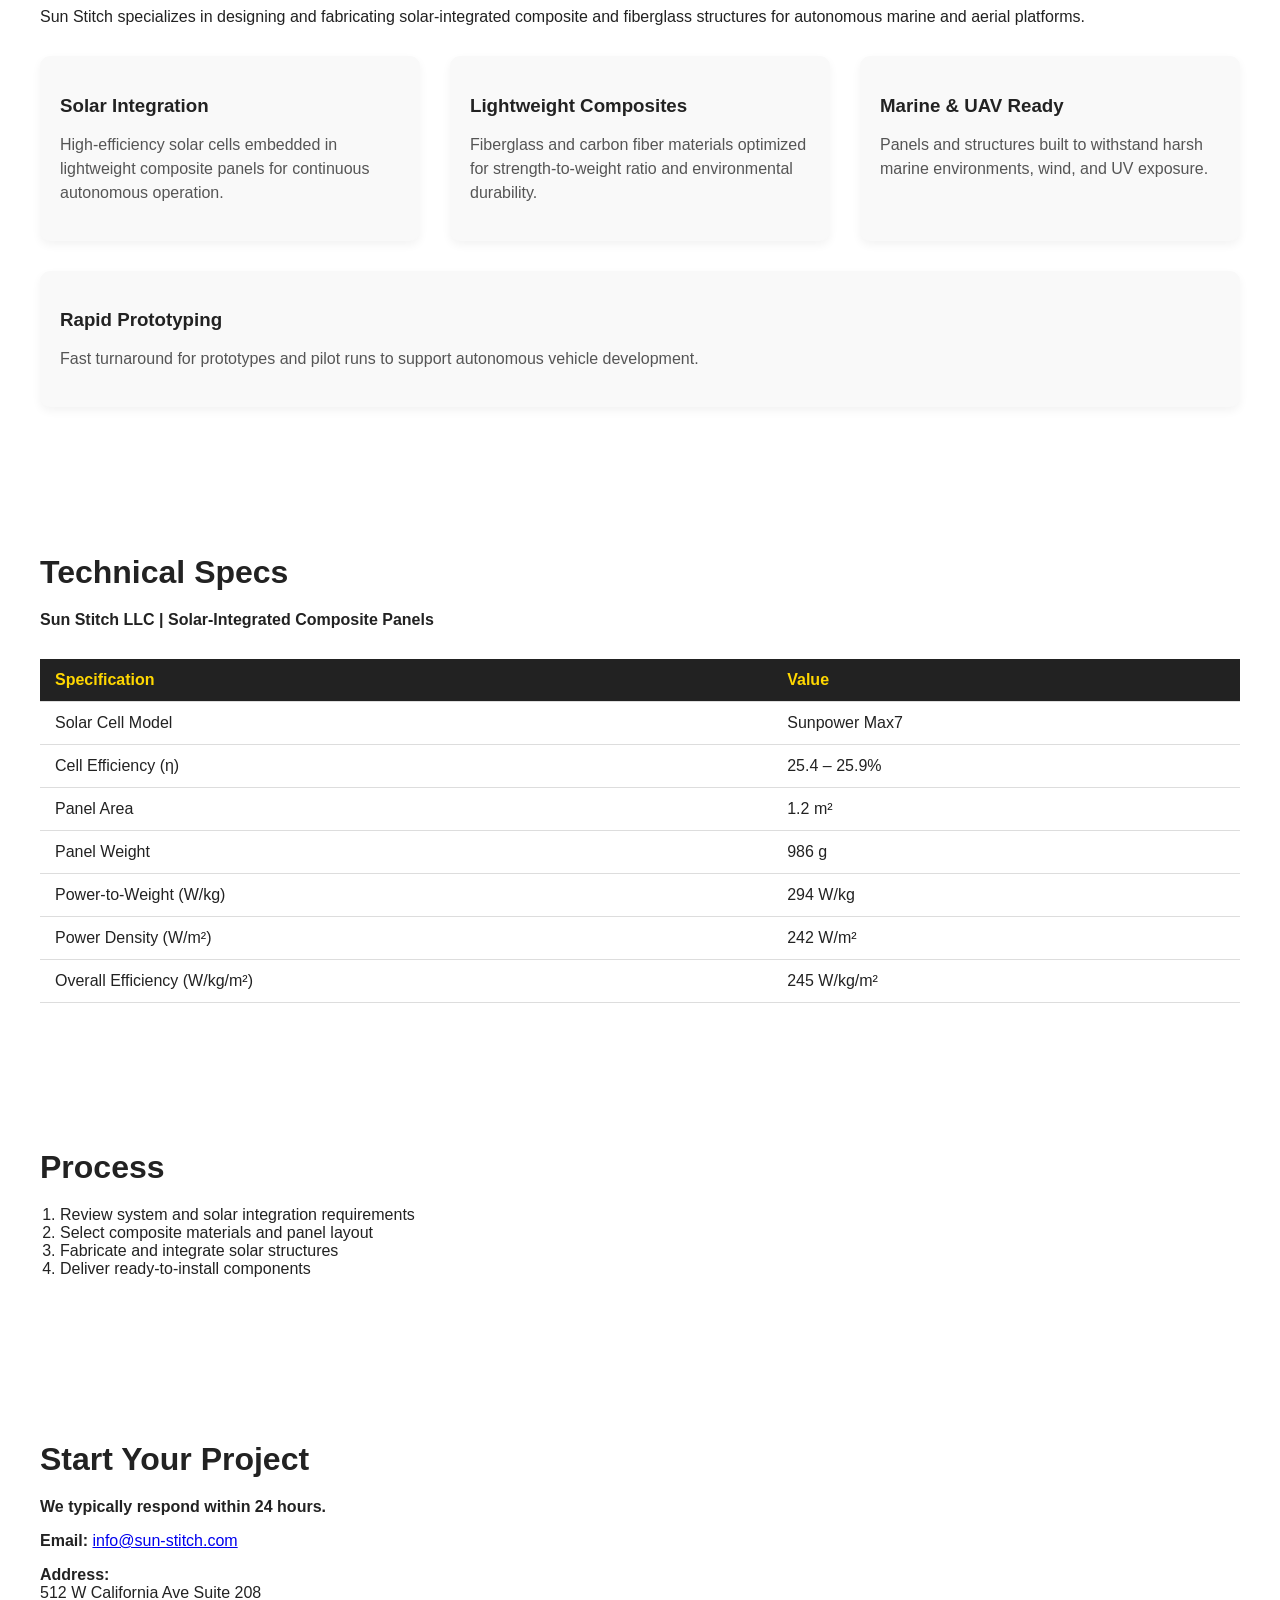
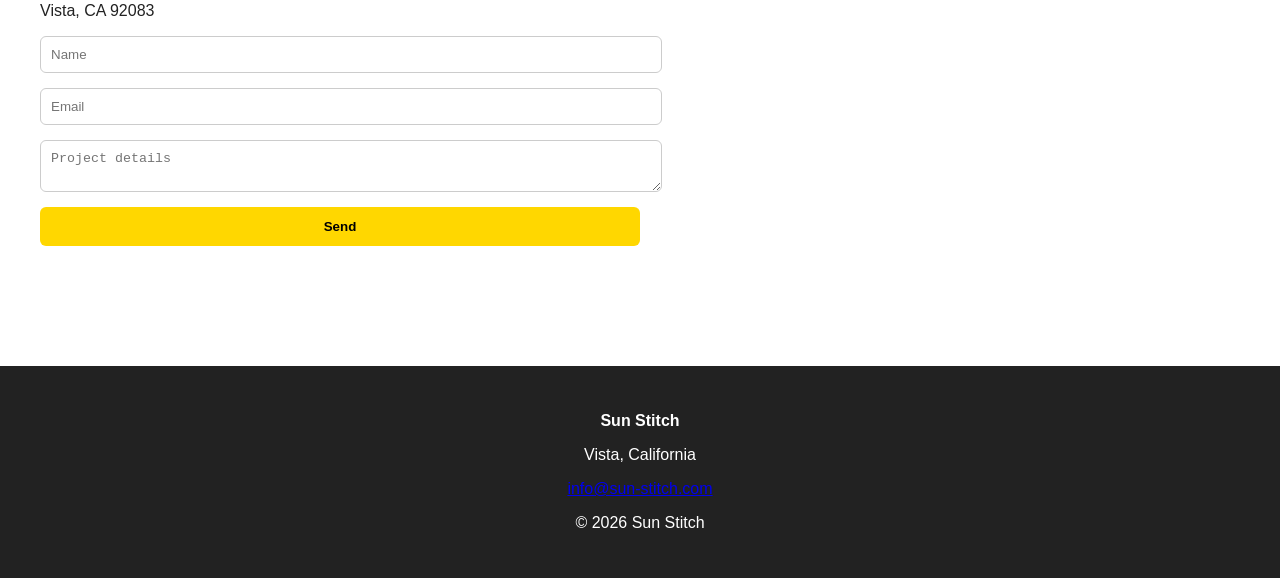
==== commit d6338f73: "Update index.html" ====
--- a/index.html
+++ b/index.html
@@ -77,34 +77,60 @@
   </div>
 </section>
 
+<!-- PROFESSIONAL ABOUT / WHO / WHY -->
+
 <!-- ABOUT -->
 <section id="about" class="section">
-<h2>About</h2>
-<p>
-Sun Stitch specializes in fabrication of solar-integrated composite and fiberglass structures for demanding marine and aerospace applications. Our work supports autonomous platforms and energy-efficient systems requiring lightweight construction, durability, and performance in real-world environments.
-</p>
-</section>
-
-<!-- WHO -->
-<section class="section">
-<h2>Who We Work With</h2>
-<ul class="simple-list">
-<li>Autonomous marine vehicle developers</li>
-<li>Solar-powered platform engineers</li>
-<li>Aerospace and UAV teams</li>
-<li>Prototype engineering groups</li>
-</ul>
-</section>
-
-<!-- WHY -->
-<section class="section">
-<h2>Why Choose Sun Stitch</h2>
-<ul class="simple-list">
-<li>Specialized in solar-integrated composite structures</li>
-<li>Lightweight, high-efficiency panel design</li>
-<li>Fast prototype turnaround</li>
-<li>Built for harsh marine and outdoor environments</li>
-</ul>
+  <h2>About Sun Stitch</h2>
+  <p>
+    Sun Stitch specializes in solar-integrated composite and fiberglass structures for autonomous marine and aerial platforms. We deliver lightweight, high-performance solutions engineered for real-world conditions.
+  </p>
+</section>
+
+<!-- WHO WE WORK WITH -->
+<section id="who" class="section">
+  <h2>Who We Work With</h2>
+  <div class="cards-grid">
+    <div class="card">
+      <h3>Autonomous Marine Developers</h3>
+      <p>Support for long-endurance solar-powered vessels with lightweight, durable hulls.</p>
+    </div>
+    <div class="card">
+      <h3>UAV & Aerospace Engineers</h3>
+      <p>Solar-integrated structures designed for extended flight and minimal weight.</p>
+    </div>
+    <div class="card">
+      <h3>Prototype Teams</h3>
+      <p>Rapid fabrication of composite panels for early-stage testing and proof of concept.</p>
+    </div>
+    <div class="card">
+      <h3>Energy-Efficient Platform Designers</h3>
+      <p>Optimized solar and composite integration for sustainable, autonomous solutions.</p>
+    </div>
+  </div>
+</section>
+
+<!-- WHY CHOOSE SUN STITCH -->
+<section id="why" class="section">
+  <h2>Why Choose Sun Stitch</h2>
+  <div class="cards-grid">
+    <div class="card">
+      <h3>Specialized Expertise</h3>
+      <p>Focused on solar-integrated composite structures for marine, UAV, and autonomous applications.</p>
+    </div>
+    <div class="card">
+      <h3>Lightweight & Durable</h3>
+      <p>High-strength materials optimized for performance in harsh environments.</p>
+    </div>
+    <div class="card">
+      <h3>Rapid Prototyping</h3>
+      <p>Fast turnaround for prototypes and pilot runs to accelerate development cycles.</p>
+    </div>
+    <div class="card">
+      <h3>Proven Results</h3>
+      <p>Delivering measurable performance improvements with every project.</p>
+    </div>
+  </div>
 </section>
 
 <!-- FEATURED PROJECT 1 -->
--- a/style.css
+++ b/style.css
@@ -156,7 +156,7 @@
   }
 }
 
-/* CAPABILITIES / TECHNICAL SPECS */
+/* CAPABILITIES */
 .spec-grid {
   display: flex;
   flex-wrap: wrap;
@@ -219,34 +219,37 @@
   border-radius: 6px;
 }
 
-/* TECHNICAL SPEC LIST STYLING */
-.spec-list {
-  list-style: none;
-  padding-left: 0;
-  margin-bottom: 20px;
-}
-
-.spec-list li {
-  margin-bottom: 6px;
+/* PROFESSIONAL TECHNICAL SPECS TABLE */
+.specs-table-container {
+  overflow-x: auto;
+  margin-top: 30px;
+}
+
+.specs-table {
+  width: 100%;
+  border-collapse: collapse;
+  text-align: left;
   font-size: 1rem;
-  color: #444;
-}
-
-/* TWO-COLUMN TECHNICAL SPECS */
-.specs-two-column {
-  display: flex;
-  flex-wrap: wrap;
-  gap: 40px;
-  margin-top: 30px;
-}
-
-.specs-two-column > div {
-  flex: 1 1 400px;
+}
+
+.specs-table th, .specs-table td {
+  padding: 12px 15px;
+  border-bottom: 1px solid #ddd;
+}
+
+.specs-table th {
+  background-color: #222;
+  color: #FFD700;
+  font-weight: 600;
+}
+
+.specs-table tr:hover {
+  background-color: #f9f9f9;
 }
 
 @media (max-width: 768px) {
-  .specs-two-column {
-    flex-direction: column;
+  .specs-table th, .specs-table td {
+    padding: 10px 8px;
   }
 }
 
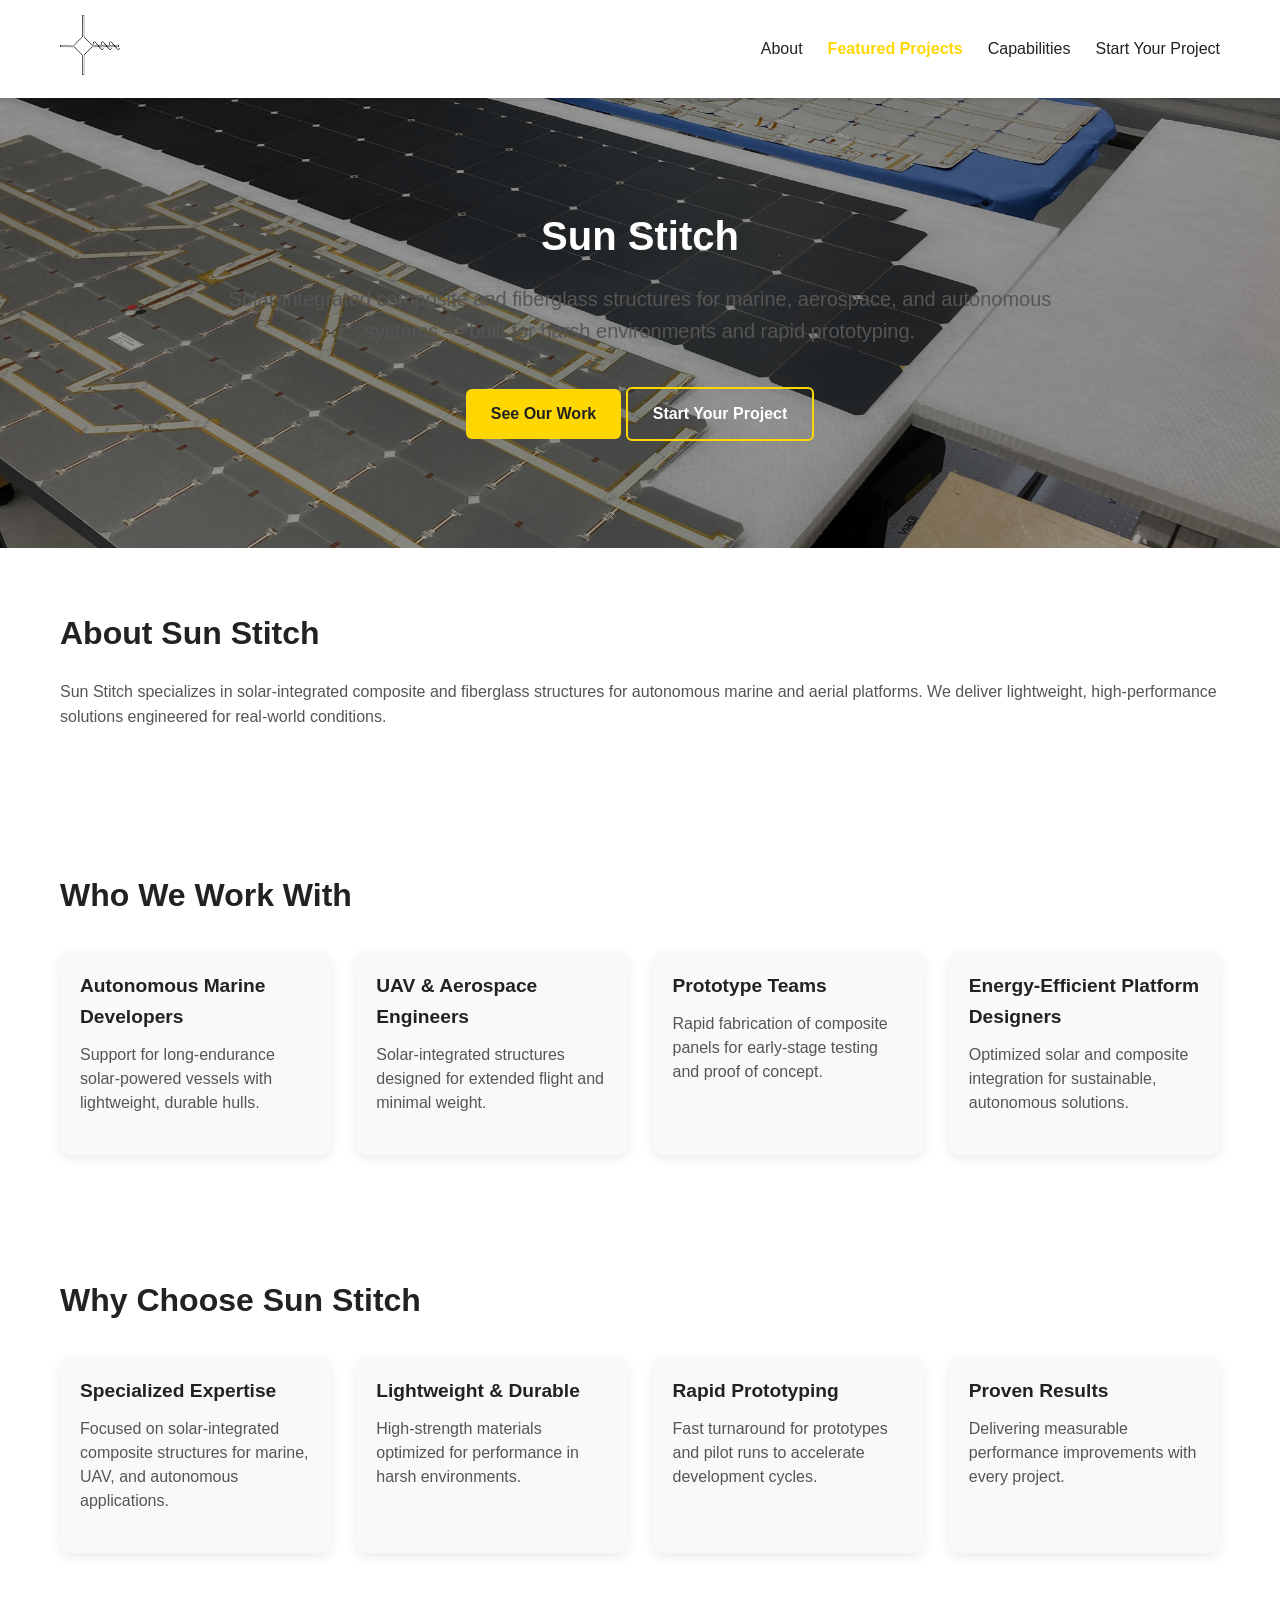
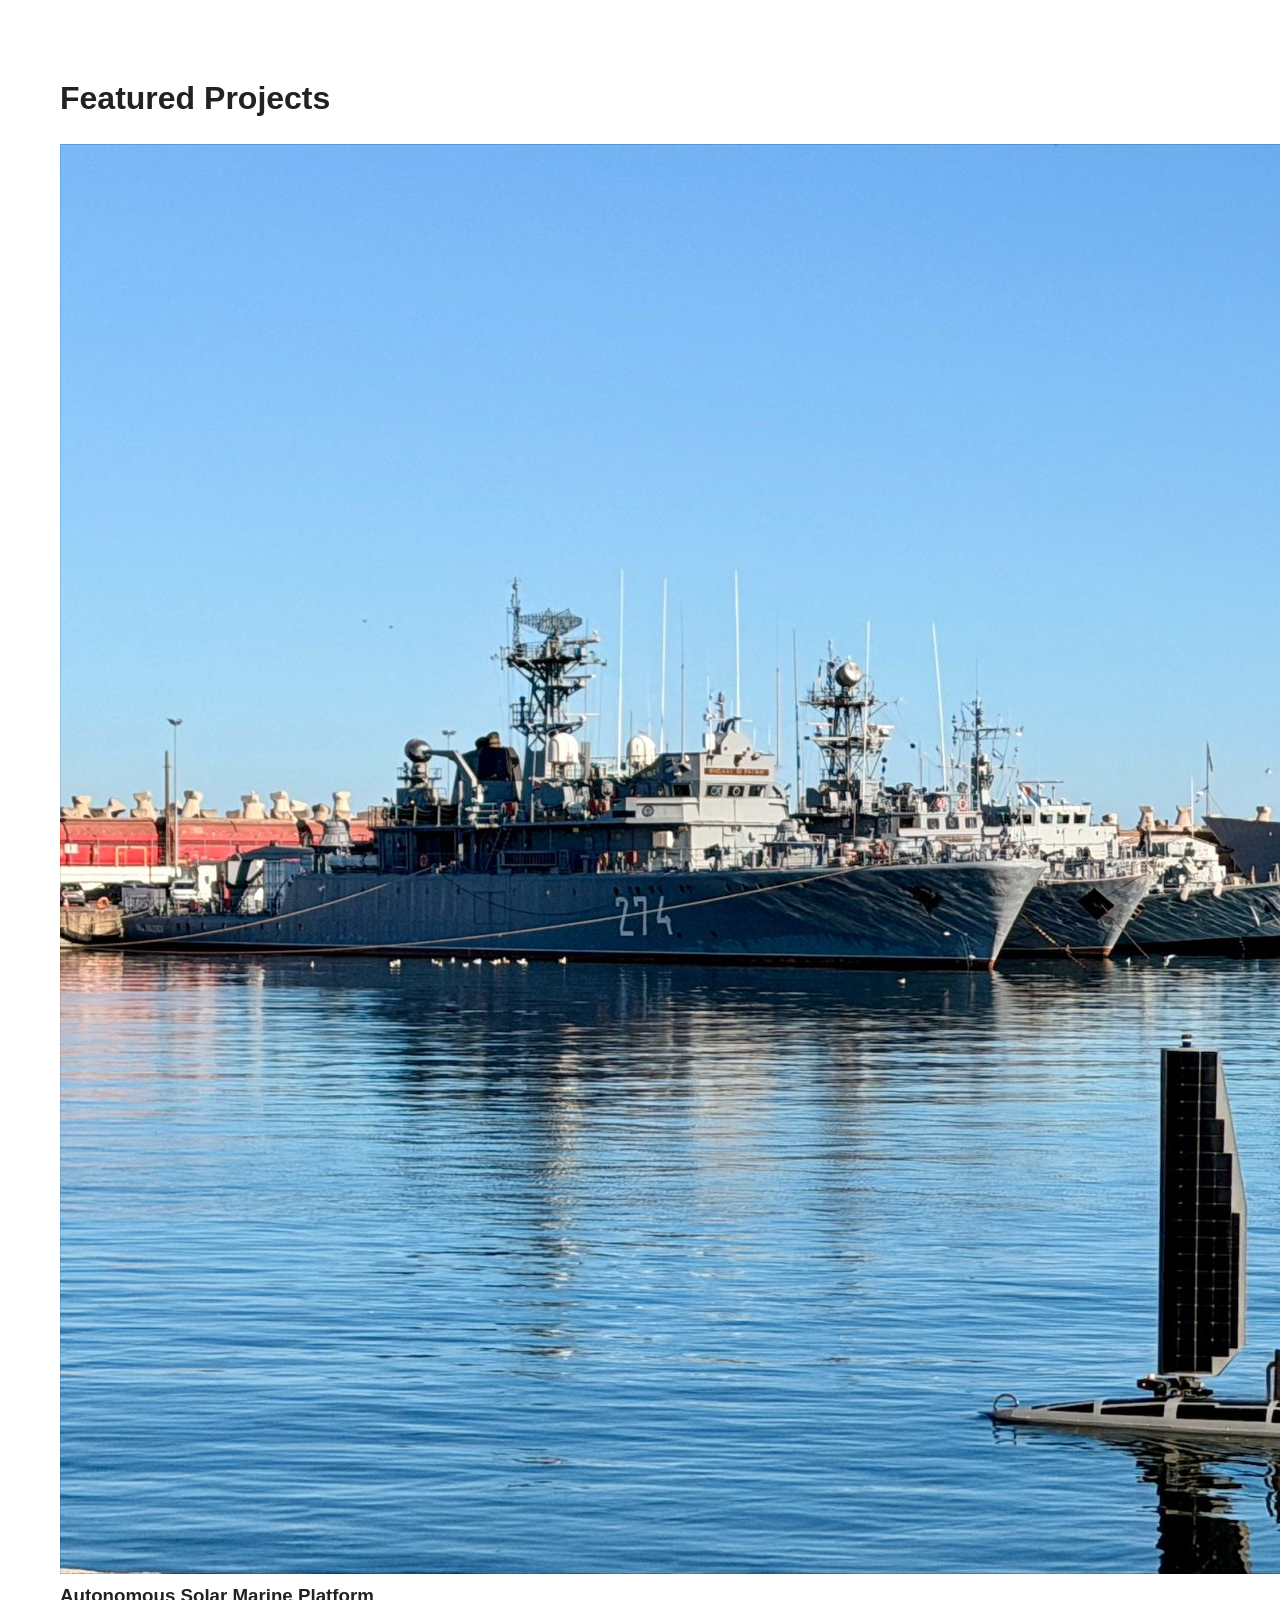
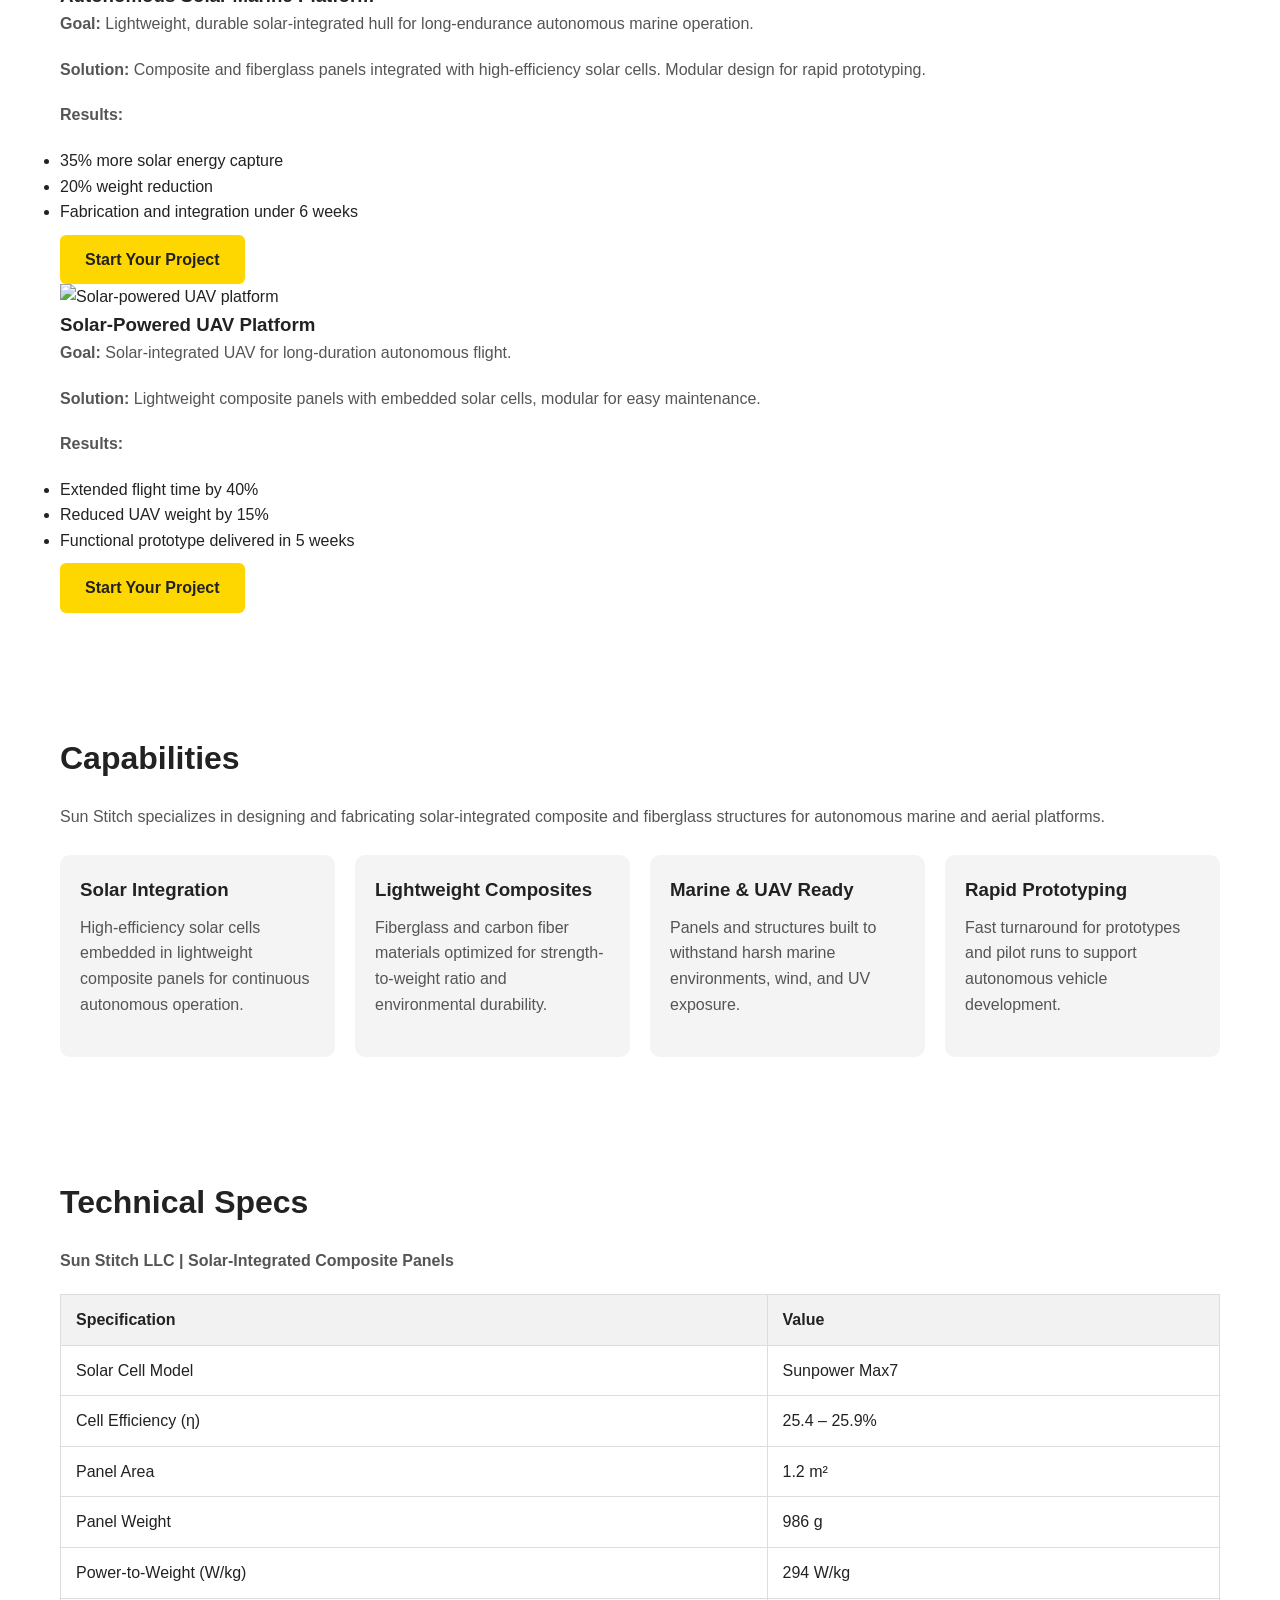
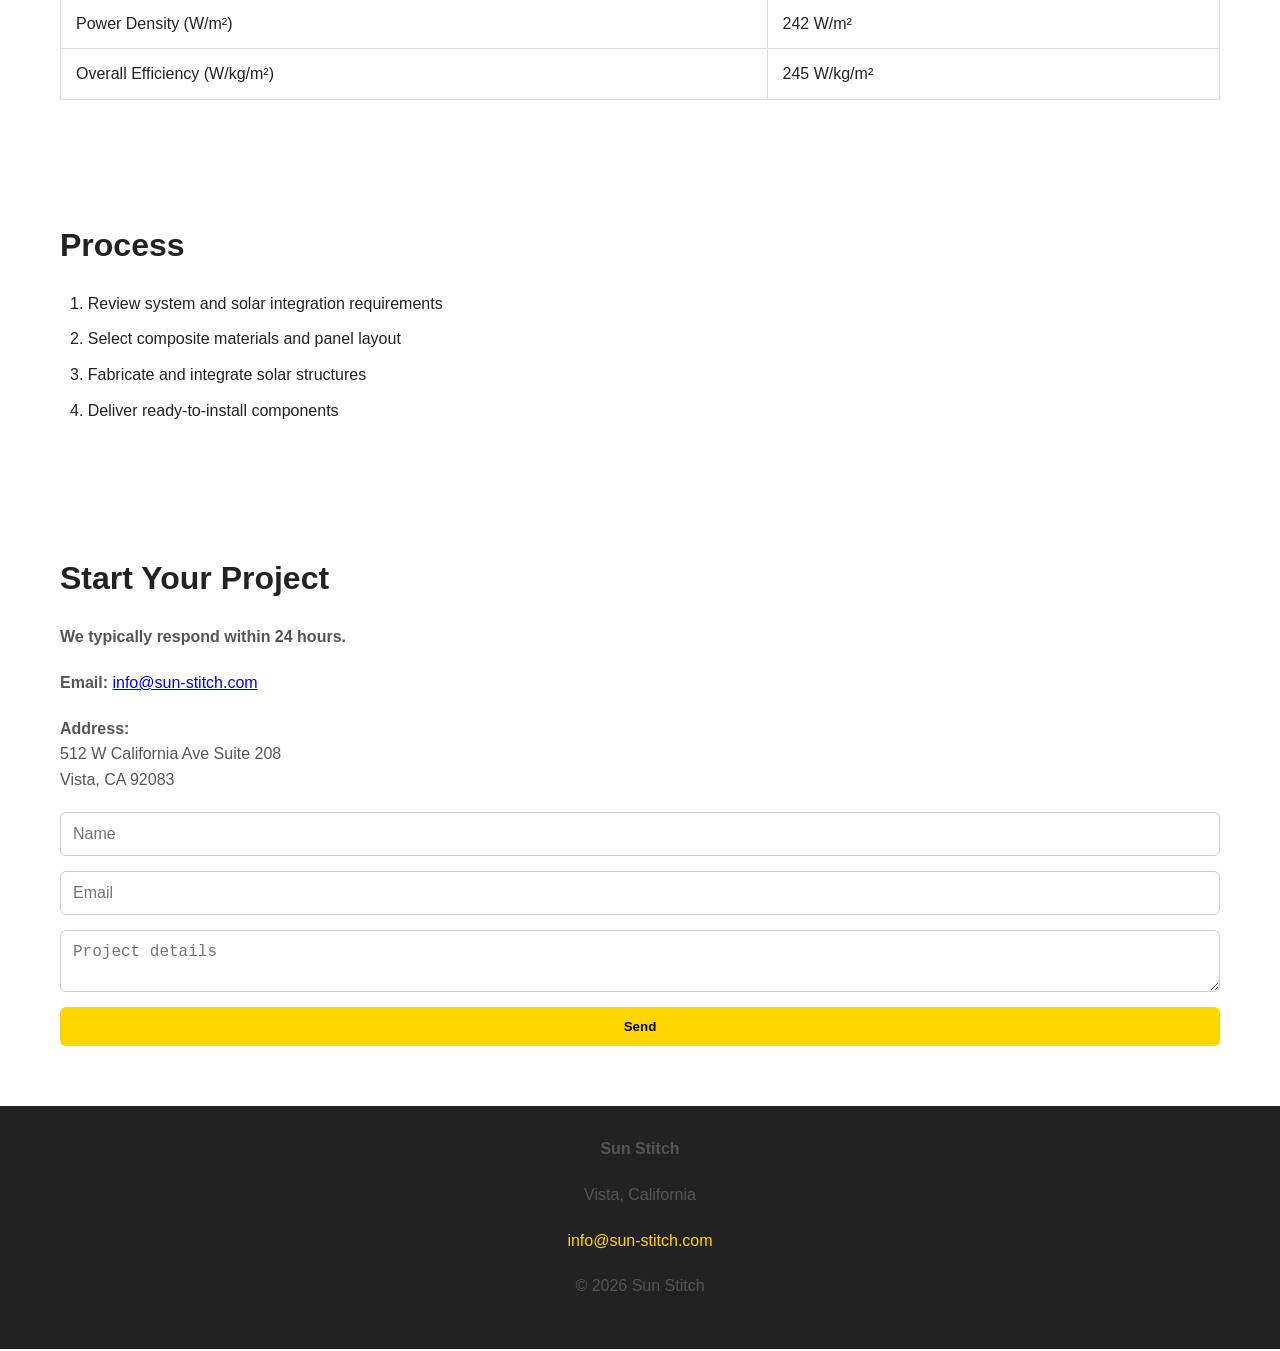
==== commit 727b856b: "Update index.html" ====
--- a/index.html
+++ b/index.html
@@ -58,7 +58,7 @@
     </div>
     <ul class="nav-links">
       <li><a href="#about">About</a></li>
-      <li><a href="#featured-project" class="highlight-link">Featured Project</a></li>
+      <li><a href="#featured-projects" class="highlight-link">Featured Projects</a></li>
       <li><a href="#capabilities">Capabilities</a></li>
       <li><a href="#start-project">Start Your Project</a></li>
     </ul>
@@ -72,14 +72,13 @@
     <p class="hero-sub">
       Solar-integrated composite and fiberglass structures for marine, aerospace, and autonomous systems — built for harsh environments and rapid prototyping.
     </p>
-    <a href="#featured-project" class="cta-button">See Our Work</a>
+    <a href="#featured-projects" class="cta-button">See Our Work</a>
     <a href="#start-project" class="cta-button secondary">Start Your Project</a>
   </div>
 </section>
 
-<!-- PROFESSIONAL ABOUT / WHO / WHY -->
-
-<!-- ABOUT -->
+<!-- ABOUT / WHO / WHY -->
+
 <section id="about" class="section">
   <h2>About Sun Stitch</h2>
   <p>
@@ -87,7 +86,6 @@
   </p>
 </section>
 
-<!-- WHO WE WORK WITH -->
 <section id="who" class="section">
   <h2>Who We Work With</h2>
   <div class="cards-grid">
@@ -110,7 +108,6 @@
   </div>
 </section>
 
-<!-- WHY CHOOSE SUN STITCH -->
 <section id="why" class="section">
   <h2>Why Choose Sun Stitch</h2>
   <div class="cards-grid">
@@ -133,53 +130,44 @@
   </div>
 </section>
 
-<!-- FEATURED PROJECT 1 -->
-<section id="featured-project" class="section">
-  <h2>Featured Project: Autonomous Solar Marine Platform</h2>
-  <div class="case-study-grid">
-    <div class="case-study-image">
+<!-- FEATURED PROJECTS -->
+<section id="featured-projects" class="section">
+  <h2>Featured Projects</h2>
+
+  <!-- Project 1 -->
+  <div class="project-card">
+    <div class="project-image">
       <img src="images/case-study1.jpg" alt="Autonomous solar marine platform">
     </div>
-    <div class="case-study-content">
-      <h3>Project Goal</h3>
-      <p>The client needed a lightweight, durable solar-integrated hull for an autonomous marine vehicle capable of long-duration operation in harsh environments.</p>
-
-      <h3>Our Solution</h3>
-      <p>We designed and fabricated composite and fiberglass panels integrated with high-efficiency solar cells. Our modular approach allowed rapid prototyping and easy maintenance.</p>
-
-      <h3>Results</h3>
+    <div class="project-content">
+      <h3>Autonomous Solar Marine Platform</h3>
+      <p><strong>Goal:</strong> Lightweight, durable solar-integrated hull for long-endurance autonomous marine operation.</p>
+      <p><strong>Solution:</strong> Composite and fiberglass panels integrated with high-efficiency solar cells. Modular design for rapid prototyping.</p>
+      <p><strong>Results:</strong></p>
       <ul>
-        <li>Increased solar energy capture by 35% compared to previous designs</li>
-        <li>Lightweight structure reduced overall weight by 20%</li>
-        <li>Completed fabrication and integration in under 6 weeks</li>
+        <li>35% more solar energy capture</li>
+        <li>20% weight reduction</li>
+        <li>Fabrication and integration under 6 weeks</li>
       </ul>
-
       <a href="#start-project" class="cta-button">Start Your Project</a>
     </div>
   </div>
-</section>
-
-<!-- FEATURED PROJECT 2 -->
-<section id="featured-project-2" class="section">
-  <h2>Featured Project: Solar-Powered UAV Platform</h2>
-  <div class="case-study-grid">
-    <div class="case-study-image">
+
+  <!-- Project 2 -->
+  <div class="project-card">
+    <div class="project-image">
       <img src="images/case-study2.jpg" alt="Solar-powered UAV platform">
     </div>
-    <div class="case-study-content">
-      <h3>Project Goal</h3>
-      <p>The client needed a lightweight, solar-integrated UAV platform capable of long-duration autonomous flights.</p>
-
-      <h3>Our Solution</h3>
-      <p>We fabricated lightweight composite panels with embedded solar cells to extend flight time and reduce battery dependency. The modular design allows easy maintenance and upgrades.</p>
-
-      <h3>Results</h3>
+    <div class="project-content">
+      <h3>Solar-Powered UAV Platform</h3>
+      <p><strong>Goal:</strong> Solar-integrated UAV for long-duration autonomous flight.</p>
+      <p><strong>Solution:</strong> Lightweight composite panels with embedded solar cells, modular for easy maintenance.</p>
+      <p><strong>Results:</strong></p>
       <ul>
-        <li>Extended autonomous flight by 40% using integrated solar panels</li>
-        <li>Reduced UAV weight by 15% without sacrificing durability</li>
-        <li>Delivered fully functional prototype in 5 weeks</li>
+        <li>Extended flight time by 40%</li>
+        <li>Reduced UAV weight by 15%</li>
+        <li>Functional prototype delivered in 5 weeks</li>
       </ul>
-
       <a href="#start-project" class="cta-button">Start Your Project</a>
     </div>
   </div>
@@ -210,7 +198,7 @@
   </div>
 </section>
 
-<!-- PROFESSIONAL TECHNICAL SPECS TABLE -->
+<!-- TECHNICAL SPECS TABLE -->
 <section id="technical-specs" class="section">
   <h2>Technical Specs</h2>
   <p><strong>Sun Stitch LLC | Solar-Integrated Composite Panels</strong></p>
--- a/style.css
+++ b/style.css
@@ -1,25 +1,26 @@
-/* GENERAL RESET */
-body, html {
+/* ========================
+   GENERAL RESET
+======================== */
+* {
   margin: 0;
   padding: 0;
-  font-family: Arial, sans-serif;
+  box-sizing: border-box;
+}
+
+html {
   scroll-behavior: smooth;
-  color: #222;
-}
-
-.section {
-  padding: 60px 20px;
-  max-width: 1200px;
-  margin: 0 auto;
-}
-
-h2 {
-  font-size: 2rem;
-  margin-bottom: 20px;
-  color: #222;
-}
-
-/* NAVIGATION */
+}
+
+body {
+  font-family: 'Arial', sans-serif;
+  color: #222;
+  line-height: 1.6;
+  background: #fff;
+}
+
+/* ========================
+   NAVIGATION
+======================== */
 .navbar {
   width: 100%;
   background: #fff;
@@ -48,6 +49,11 @@
   text-decoration: none;
   color: #222;
   font-weight: 500;
+  transition: color 0.2s;
+}
+
+.nav-links li a:hover {
+  color: #FFD700;
 }
 
 .nav-links .highlight-link {
@@ -55,13 +61,14 @@
   font-weight: 600;
 }
 
-/* LOGO SIZE */
 .navbar .logo img {
   max-height: 60px;
   width: auto;
 }
 
-/* HERO */
+/* ========================
+   HERO SECTION
+======================== */
 .hero-section {
   height: 50vh;
   display: flex;
@@ -75,7 +82,10 @@
 .hero-section::after {
   content: "";
   position: absolute;
-  top:0; left:0; right:0; bottom:0;
+  top:0;
+  left:0;
+  right:0;
+  bottom:0;
   background: rgba(0,0,0,0.4);
   z-index: 0;
 }
@@ -88,9 +98,14 @@
   padding: 0 20px;
 }
 
+.hero-content h1 {
+  font-size: 2.5rem;
+  margin-bottom: 15px;
+}
+
 .hero-sub {
   font-size: 1.25rem;
-  margin: 15px 0 30px;
+  margin-bottom: 30px;
 }
 
 .cta-button {
@@ -102,6 +117,11 @@
   text-decoration: none;
   border-radius: 6px;
   font-weight: bold;
+  transition: background 0.2s;
+}
+
+.cta-button:hover {
+  background: #e6c200;
 }
 
 .cta-button.secondary {
@@ -110,154 +130,236 @@
   color: #fff;
 }
 
-/* SIMPLE LISTS */
-.simple-list {
-  list-style: disc;
-  padding-left: 20px;
-}
-
-/* FEATURED PROJECTS */
-.case-study-grid {
+.cta-button.secondary:hover {
+  background: #FFD700;
+  color: #222;
+}
+
+/* ========================
+   SECTIONS
+======================== */
+.section {
+  padding: 60px 20px;
+  max-width: 1200px;
+  margin: 0 auto;
+}
+
+h2 {
+  font-size: 2rem;
+  margin-bottom: 20px;
+  color: #222;
+}
+
+p {
+  font-size: 1rem;
+  color: #555;
+  margin-bottom: 20px;
+}
+
+/* ========================
+   CARDS GRID (WHO / WHY)
+======================== */
+.cards-grid {
   display: flex;
   flex-wrap: wrap;
-  gap: 30px;
-  align-items: center;
+  gap: 25px;
   margin-top: 30px;
 }
 
-.case-study-image, .case-study-content {
-  flex: 1 1 400px;
-}
-
-.case-study-image img {
-  width: 100%;
-  border-radius: 10px;
-  box-shadow: 0 4px 10px rgba(0,0,0,0.08);
-}
-
-.case-study-content h3 {
-  margin-top: 15px;
-  font-size: 1.25rem;
-  color: #222;
-}
-
-.case-study-content ul {
-  padding-left: 20px;
-  margin-top: 10px;
-}
-
-.case-study-content ul li {
-  margin-bottom: 8px;
-}
-
-@media (max-width: 768px) {
-  .case-study-grid {
-    flex-direction: column;
-  }
-}
-
-/* CAPABILITIES */
-.spec-grid {
-  display: flex;
-  flex-wrap: wrap;
-  gap: 30px;
-  margin-top: 30px;
-}
-
-.spec-item {
-  flex: 1 1 300px;
+.card {
+  flex: 1 1 250px;
   background: #f9f9f9;
   padding: 20px;
-  border-radius: 10px;
-  box-shadow: 0 4px 10px rgba(0,0,0,0.05);
-}
-
-.spec-item h3 {
+  border-radius: 12px;
+  box-shadow: 0 4px 12px rgba(0,0,0,0.08);
+  transition: transform 0.2s, box-shadow 0.2s;
+}
+
+.card h3 {
   margin-bottom: 10px;
   color: #222;
-}
-
-.spec-item p {
+  font-size: 1.2rem;
+}
+
+.card p {
   font-size: 1rem;
   line-height: 1.5;
   color: #555;
 }
 
-@media (max-width: 768px) {
-  .spec-grid {
-    flex-direction: column;
-  }
-}
-
-/* PROCESS */
-.process-list {
-  list-style: decimal;
-  padding-left: 20px;
-}
-
-/* CONTACT FORM */
-form {
-  display: flex;
-  flex-direction: column;
-  max-width: 600px;
-  gap: 15px;
-}
-
-form input, form textarea {
-  padding: 10px;
-  border-radius: 6px;
-  border: 1px solid #ccc;
-  width: 100%;
-}
-
-form button {
-  padding: 12px;
-  border: none;
-  background: #FFD700;
-  font-weight: bold;
-  cursor: pointer;
-  border-radius: 6px;
-}
-
-/* PROFESSIONAL TECHNICAL SPECS TABLE */
+.card:hover {
+  transform: translateY(-4px);
+  box-shadow: 0 8px 20px rgba(0,0,0,0.12);
+}
+
+/* ========================
+   CASE STUDY GRID
+======================== */
+.case-study-grid {
+  display: flex;
+  gap: 40px;
+  align-items: flex-start;
+  margin-top: 20px;
+}
+
+.case-study-image img {
+  max-width: 100%;
+  border-radius: 12px;
+}
+
+.case-study-content {
+  flex: 1;
+}
+
+.case-study-content h3 {
+  margin-top: 15px;
+  color: #222;
+}
+
+.case-study-content ul {
+  margin: 10px 0 20px 20px;
+  list-style-type: disc;
+}
+
+.case-study-content a.cta-button {
+  margin-top: 15px;
+  display: inline-block;
+}
+
+/* ========================
+   SPEC GRID
+======================== */
+.spec-grid {
+  display: flex;
+  flex-wrap: wrap;
+  gap: 20px;
+  margin-top: 25px;
+}
+
+.spec-item {
+  flex: 1 1 250px;
+  background: #f4f4f4;
+  padding: 20px;
+  border-radius: 10px;
+}
+
+.spec-item h3 {
+  margin-bottom: 10px;
+  color: #222;
+}
+
+.spec-item p {
+  color: #555;
+}
+
+/* ========================
+   TECHNICAL SPECS TABLE
+======================== */
 .specs-table-container {
   overflow-x: auto;
-  margin-top: 30px;
+  margin-top: 20px;
 }
 
 .specs-table {
   width: 100%;
   border-collapse: collapse;
+}
+
+.specs-table th,
+.specs-table td {
+  padding: 12px 15px;
+  border: 1px solid #ddd;
   text-align: left;
+}
+
+.specs-table th {
+  background: #f2f2f2;
+  font-weight: 600;
+}
+
+/* ========================
+   PROCESS LIST
+======================== */
+.process-list {
+  list-style: decimal inside;
+  margin-top: 20px;
+  padding-left: 10px;
+}
+
+.process-list li {
+  margin-bottom: 10px;
+}
+
+/* ========================
+   CONTACT FORM
+======================== */
+form {
+  display: flex;
+  flex-direction: column;
+  gap: 15px;
+  margin-top: 20px;
+}
+
+form input, form textarea {
+  padding: 12px;
+  border: 1px solid #ccc;
+  border-radius: 6px;
   font-size: 1rem;
-}
-
-.specs-table th, .specs-table td {
-  padding: 12px 15px;
-  border-bottom: 1px solid #ddd;
-}
-
-.specs-table th {
-  background-color: #222;
-  color: #FFD700;
-  font-weight: 600;
-}
-
-.specs-table tr:hover {
-  background-color: #f9f9f9;
-}
-
-@media (max-width: 768px) {
-  .specs-table th, .specs-table td {
-    padding: 10px 8px;
-  }
-}
-
-/* FOOTER */
+  width: 100%;
+}
+
+form button {
+  padding: 12px;
+  background: #FFD700;
+  border: none;
+  border-radius: 6px;
+  font-weight: bold;
+  cursor: pointer;
+  transition: background 0.2s;
+}
+
+form button:hover {
+  background: #e6c200;
+}
+
+/* ========================
+   FOOTER
+======================== */
 footer {
+  text-align: center;
+  padding: 30px 20px;
   background: #222;
   color: #fff;
-  text-align: center;
-  padding: 30px 20px;
-  margin-top: 60px;
-}
+}
+
+footer a {
+  color: #FFD700;
+  text-decoration: none;
+}
+
+/* ========================
+   MEDIA QUERIES
+======================== */
+@media (max-width: 1024px) {
+  .case-study-grid {
+    flex-direction: column;
+  }
+}
+
+@media (max-width: 768px) {
+  .cards-grid, .spec-grid {
+    flex-direction: column;
+  }
+
+  .hero-section {
+    height: 60vh;
+  }
+
+  .hero-content h1 {
+    font-size: 2rem;
+  }
+
+  .hero-sub {
+    font-size: 1rem;
+  }
+}
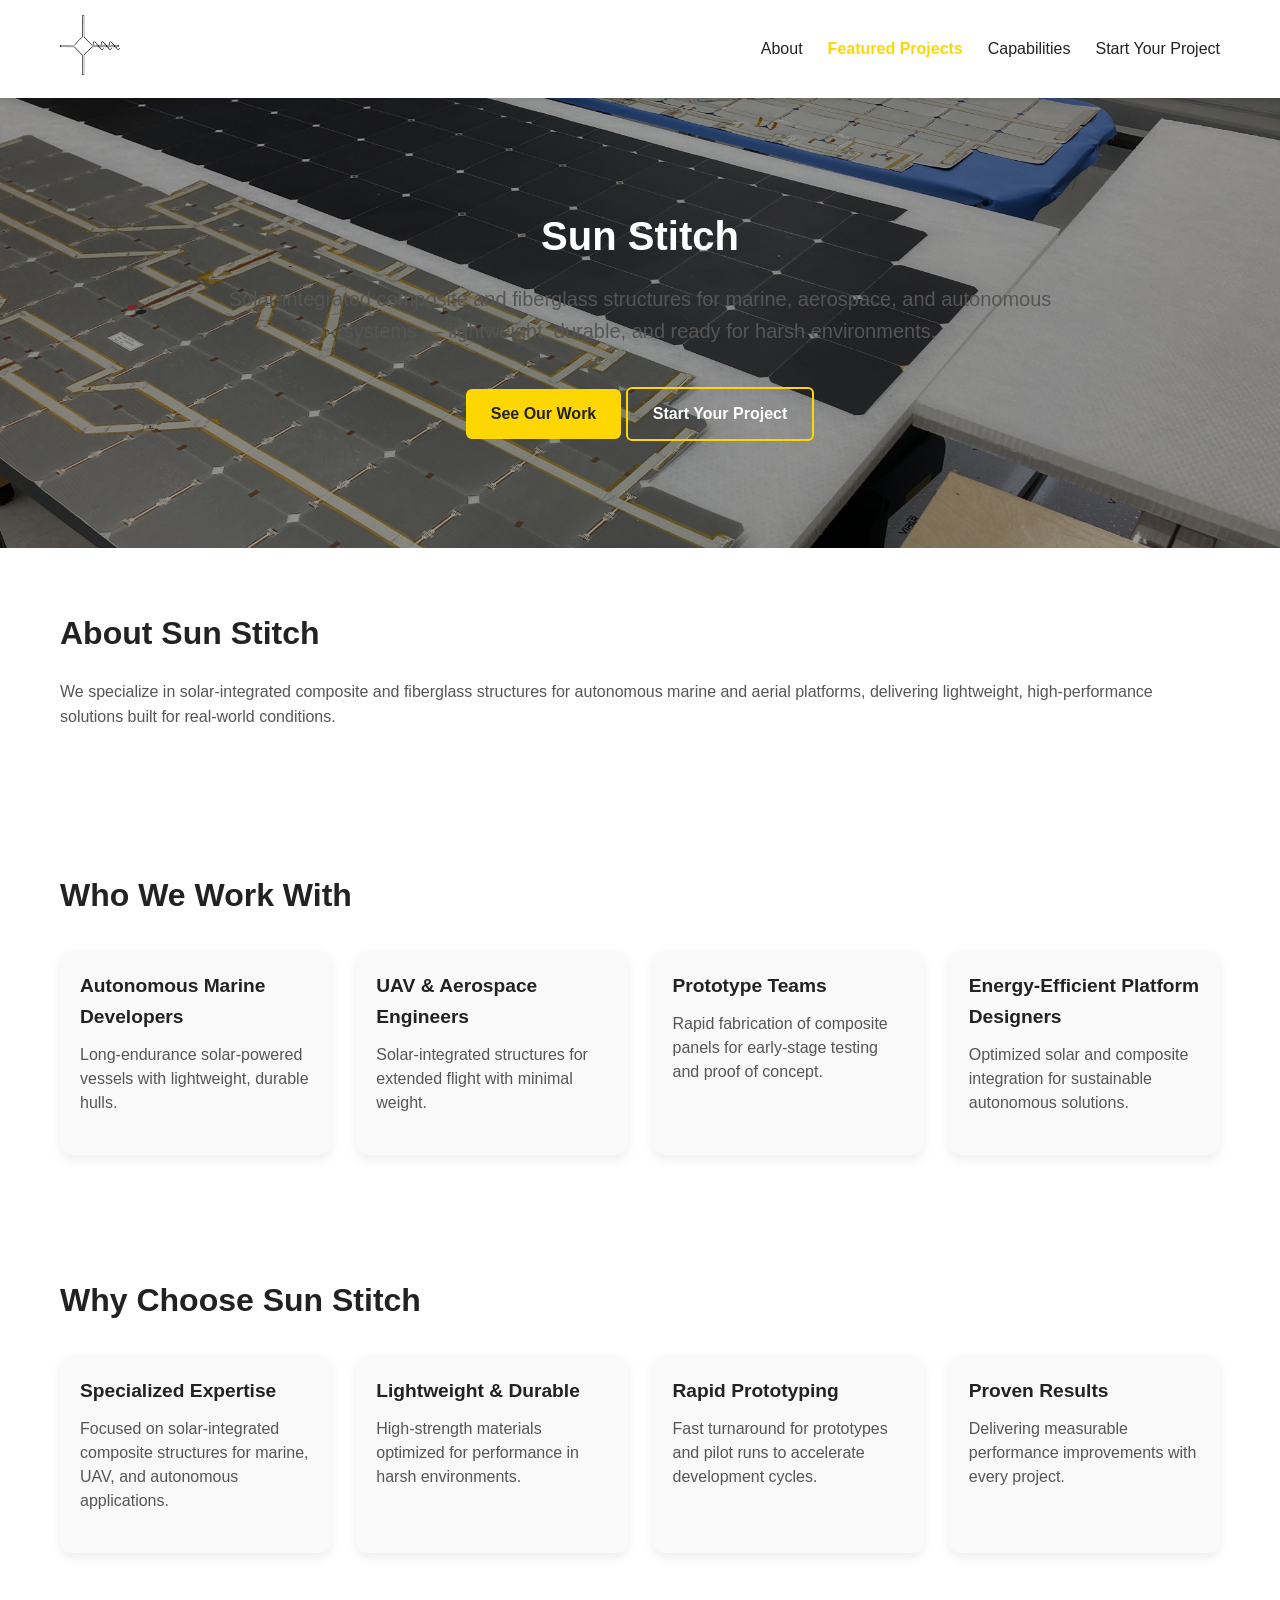
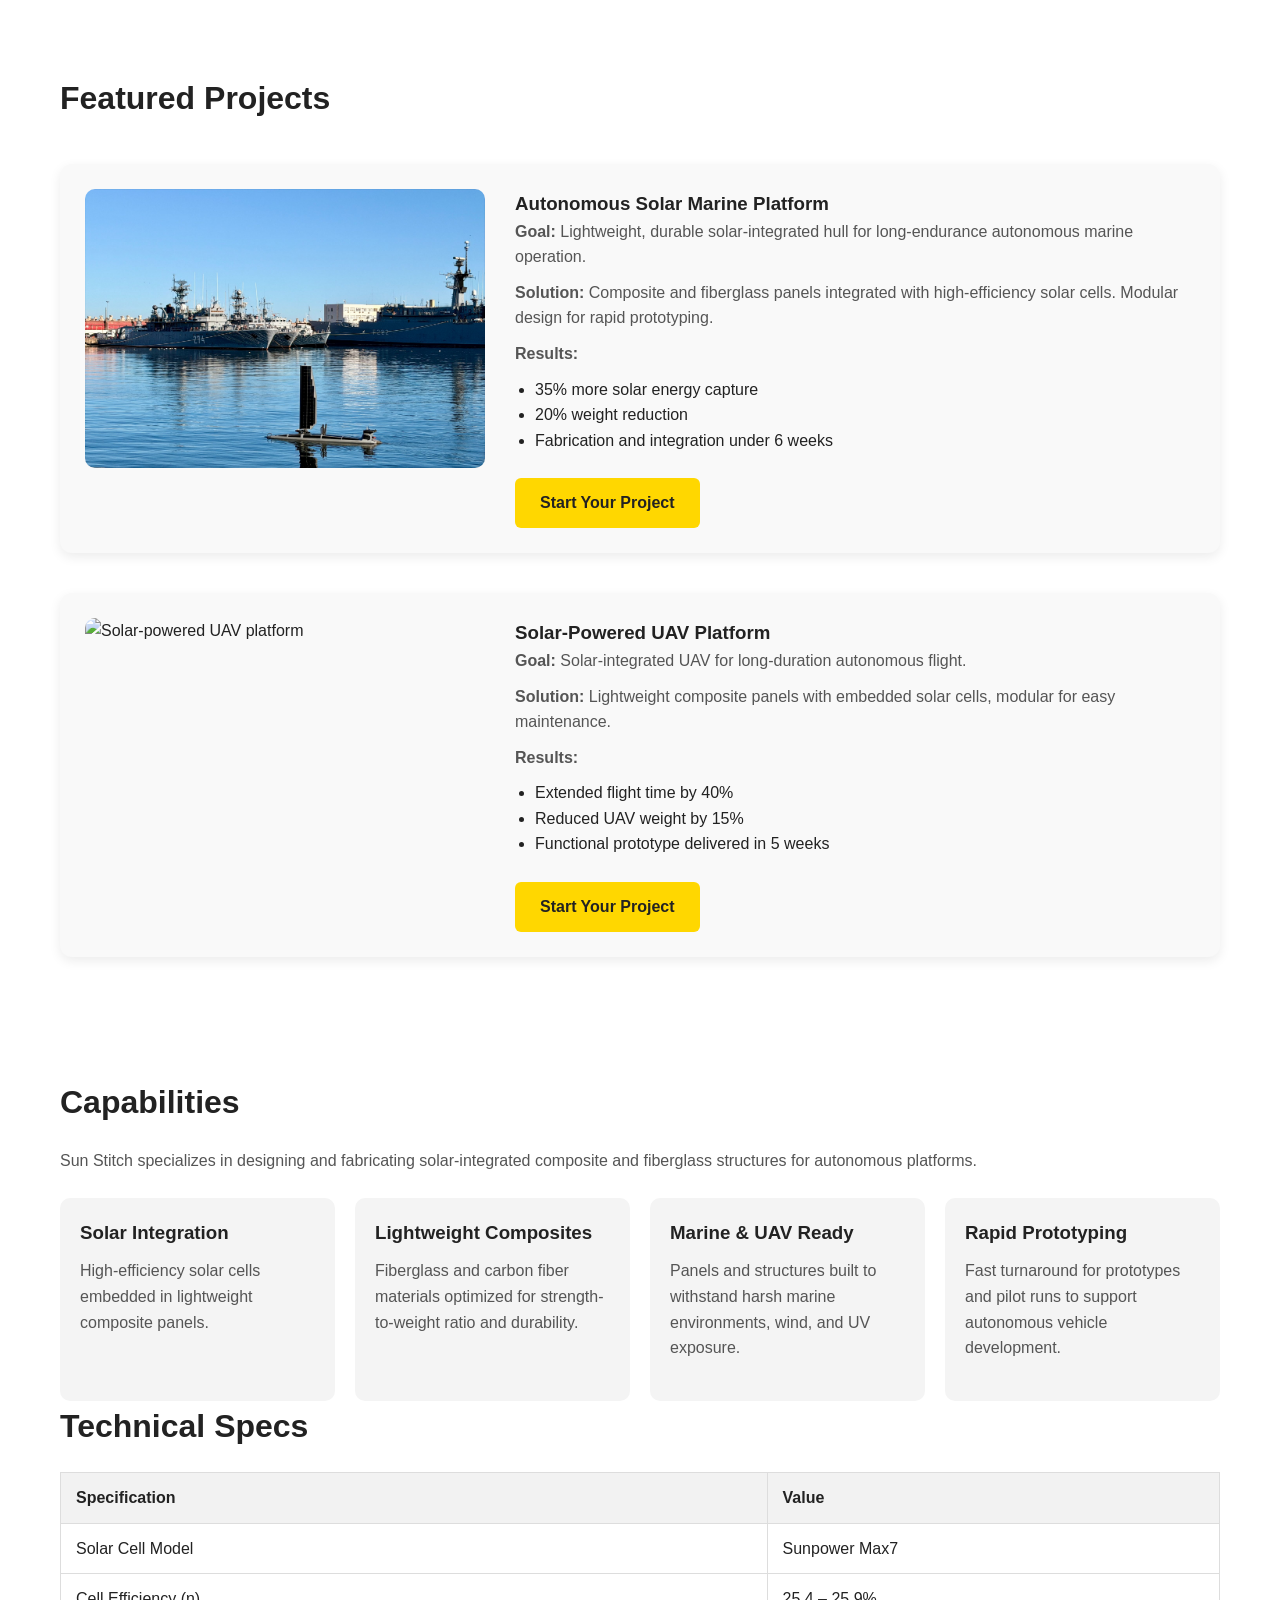
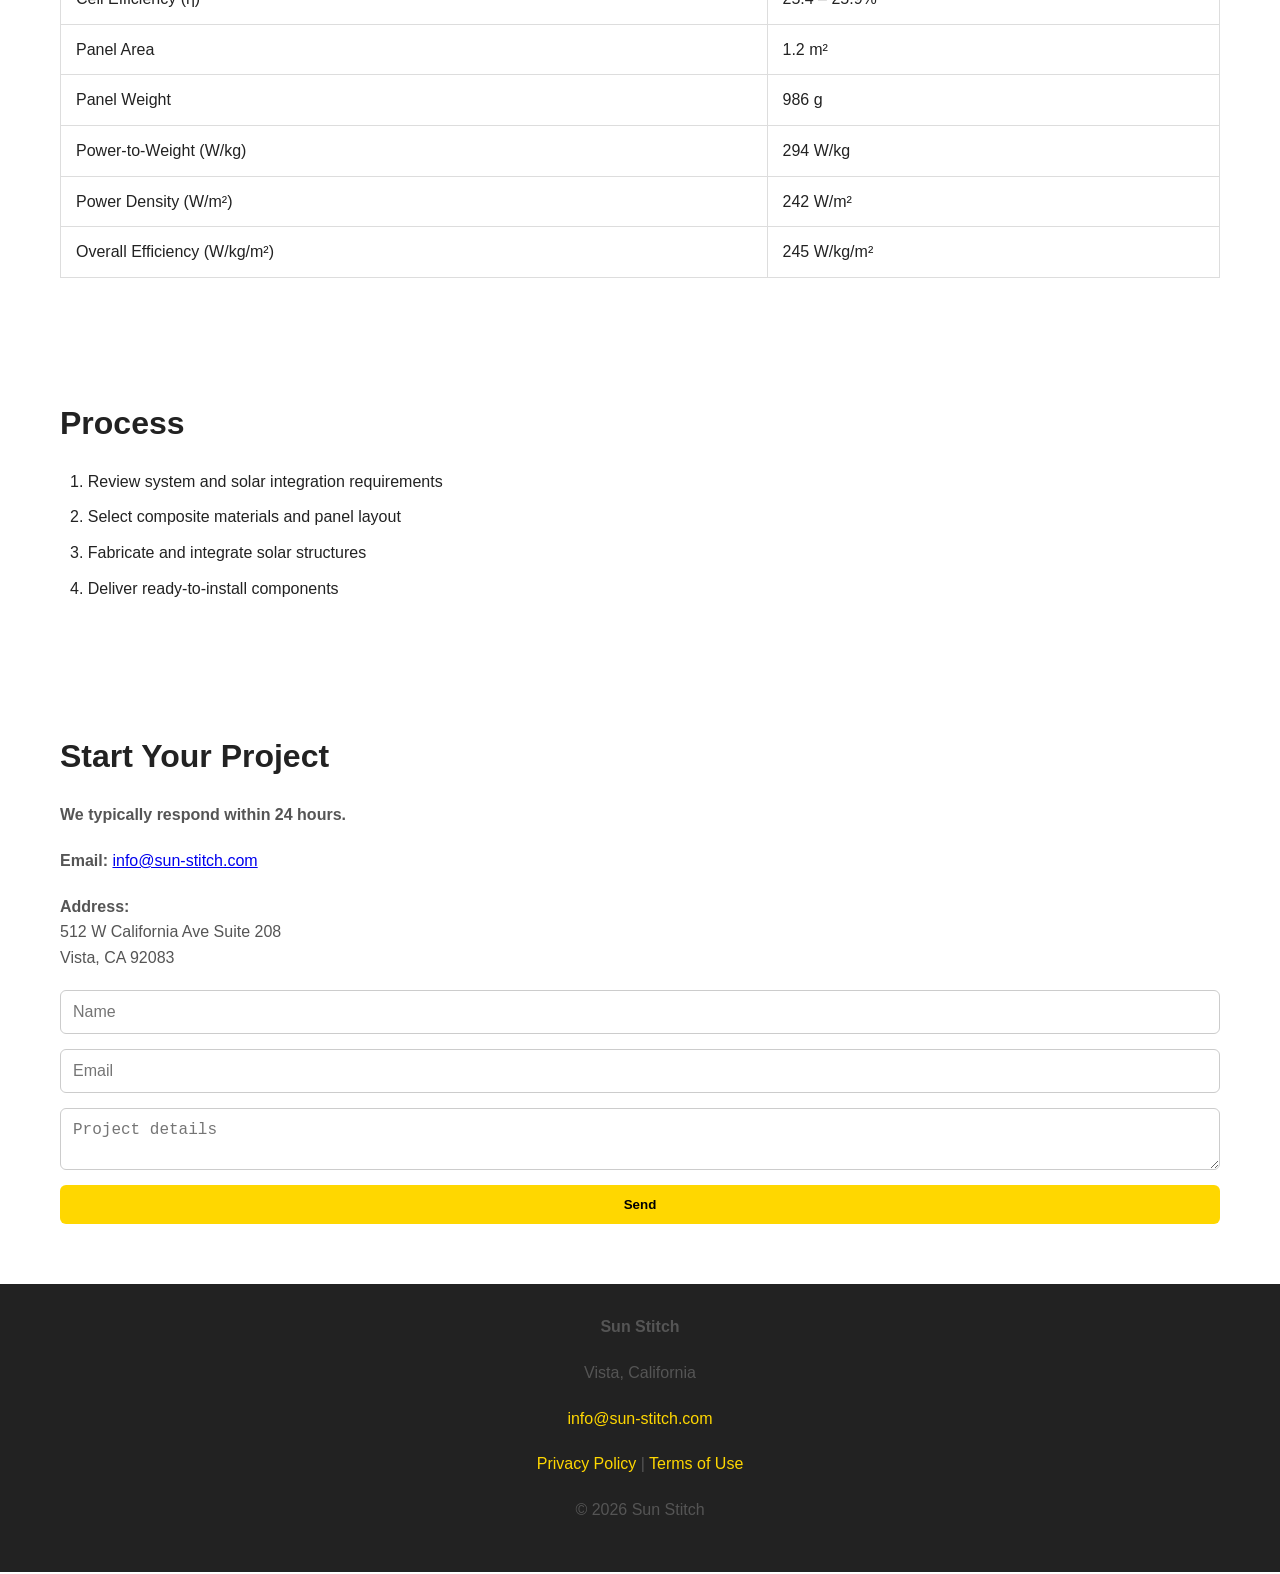
==== commit 0cc00bca: "Update index.html" ====
--- a/index.html
+++ b/index.html
@@ -1,10 +1,8 @@
 <!DOCTYPE html>
 <html lang="en">
-
 <head>
 <meta charset="UTF-8">
 <meta name="viewport" content="width=device-width, initial-scale=1.0">
-
 <title>Sun Stitch | Solar Composite Fabrication</title>
 <link rel="stylesheet" href="style.css">
 
@@ -28,7 +26,6 @@
   "description": "Sun Stitch designs and fabricates solar-integrated composite and fiberglass structures for marine, aerospace, and autonomous systems."
 }
 </script>
-
 <script type="application/ld+json">
 {
   "@context": "https://schema.org",
@@ -47,7 +44,6 @@
 </script>
 
 </head>
-
 <body>
 
 <!-- NAV -->
@@ -70,7 +66,7 @@
   <div class="hero-content">
     <h1>Sun Stitch</h1>
     <p class="hero-sub">
-      Solar-integrated composite and fiberglass structures for marine, aerospace, and autonomous systems — built for harsh environments and rapid prototyping.
+      Solar-integrated composite and fiberglass structures for marine, aerospace, and autonomous systems — lightweight, durable, and ready for harsh environments.
     </p>
     <a href="#featured-projects" class="cta-button">See Our Work</a>
     <a href="#start-project" class="cta-button secondary">Start Your Project</a>
@@ -78,12 +74,9 @@
 </section>
 
 <!-- ABOUT / WHO / WHY -->
-
 <section id="about" class="section">
   <h2>About Sun Stitch</h2>
-  <p>
-    Sun Stitch specializes in solar-integrated composite and fiberglass structures for autonomous marine and aerial platforms. We deliver lightweight, high-performance solutions engineered for real-world conditions.
-  </p>
+  <p>We specialize in solar-integrated composite and fiberglass structures for autonomous marine and aerial platforms, delivering lightweight, high-performance solutions built for real-world conditions.</p>
 </section>
 
 <section id="who" class="section">
@@ -91,11 +84,11 @@
   <div class="cards-grid">
     <div class="card">
       <h3>Autonomous Marine Developers</h3>
-      <p>Support for long-endurance solar-powered vessels with lightweight, durable hulls.</p>
+      <p>Long-endurance solar-powered vessels with lightweight, durable hulls.</p>
     </div>
     <div class="card">
       <h3>UAV & Aerospace Engineers</h3>
-      <p>Solar-integrated structures designed for extended flight and minimal weight.</p>
+      <p>Solar-integrated structures for extended flight with minimal weight.</p>
     </div>
     <div class="card">
       <h3>Prototype Teams</h3>
@@ -103,7 +96,7 @@
     </div>
     <div class="card">
       <h3>Energy-Efficient Platform Designers</h3>
-      <p>Optimized solar and composite integration for sustainable, autonomous solutions.</p>
+      <p>Optimized solar and composite integration for sustainable autonomous solutions.</p>
     </div>
   </div>
 </section>
@@ -134,7 +127,6 @@
 <section id="featured-projects" class="section">
   <h2>Featured Projects</h2>
 
-  <!-- Project 1 -->
   <div class="project-card">
     <div class="project-image">
       <img src="images/case-study1.jpg" alt="Autonomous solar marine platform">
@@ -153,7 +145,6 @@
     </div>
   </div>
 
-  <!-- Project 2 -->
   <div class="project-card">
     <div class="project-image">
       <img src="images/case-study2.jpg" alt="Solar-powered UAV platform">
@@ -173,19 +164,19 @@
   </div>
 </section>
 
-<!-- CAPABILITIES -->
+<!-- CAPABILITIES & SPECS -->
 <section id="capabilities" class="section">
   <h2>Capabilities</h2>
-  <p>Sun Stitch specializes in designing and fabricating solar-integrated composite and fiberglass structures for autonomous marine and aerial platforms.</p>
+  <p>Sun Stitch specializes in designing and fabricating solar-integrated composite and fiberglass structures for autonomous platforms.</p>
   
   <div class="spec-grid">
     <div class="spec-item">
       <h3>Solar Integration</h3>
-      <p>High-efficiency solar cells embedded in lightweight composite panels for continuous autonomous operation.</p>
+      <p>High-efficiency solar cells embedded in lightweight composite panels.</p>
     </div>
     <div class="spec-item">
       <h3>Lightweight Composites</h3>
-      <p>Fiberglass and carbon fiber materials optimized for strength-to-weight ratio and environmental durability.</p>
+      <p>Fiberglass and carbon fiber materials optimized for strength-to-weight ratio and durability.</p>
     </div>
     <div class="spec-item">
       <h3>Marine & UAV Ready</h3>
@@ -196,13 +187,8 @@
       <p>Fast turnaround for prototypes and pilot runs to support autonomous vehicle development.</p>
     </div>
   </div>
-</section>
-
-<!-- TECHNICAL SPECS TABLE -->
-<section id="technical-specs" class="section">
+
   <h2>Technical Specs</h2>
-  <p><strong>Sun Stitch LLC | Solar-Integrated Composite Panels</strong></p>
-
   <div class="specs-table-container">
     <table class="specs-table">
       <thead>
@@ -212,34 +198,13 @@
         </tr>
       </thead>
       <tbody>
-        <tr>
-          <td>Solar Cell Model</td>
-          <td>Sunpower Max7</td>
-        </tr>
-        <tr>
-          <td>Cell Efficiency (η)</td>
-          <td>25.4 – 25.9%</td>
-        </tr>
-        <tr>
-          <td>Panel Area</td>
-          <td>1.2 m²</td>
-        </tr>
-        <tr>
-          <td>Panel Weight</td>
-          <td>986 g</td>
-        </tr>
-        <tr>
-          <td>Power-to-Weight (W/kg)</td>
-          <td>294 W/kg</td>
-        </tr>
-        <tr>
-          <td>Power Density (W/m²)</td>
-          <td>242 W/m²</td>
-        </tr>
-        <tr>
-          <td>Overall Efficiency (W/kg/m²)</td>
-          <td>245 W/kg/m²</td>
-        </tr>
+        <tr><td>Solar Cell Model</td><td>Sunpower Max7</td></tr>
+        <tr><td>Cell Efficiency (η)</td><td>25.4 – 25.9%</td></tr>
+        <tr><td>Panel Area</td><td>1.2 m²</td></tr>
+        <tr><td>Panel Weight</td><td>986 g</td></tr>
+        <tr><td>Power-to-Weight (W/kg)</td><td>294 W/kg</td></tr>
+        <tr><td>Power Density (W/m²)</td><td>242 W/m²</td></tr>
+        <tr><td>Overall Efficiency (W/kg/m²)</td><td>245 W/kg/m²</td></tr>
       </tbody>
     </table>
   </div>
@@ -277,10 +242,11 @@
 
 <!-- FOOTER -->
 <footer>
-<p><strong>Sun Stitch</strong></p>
-<p>Vista, California</p>
-<p><a href="mailto:info@sun-stitch.com">info@sun-stitch.com</a></p>
-<p>© 2026 Sun Stitch</p>
+  <p><strong>Sun Stitch</strong></p>
+  <p>Vista, California</p>
+  <p><a href="mailto:info@sun-stitch.com">info@sun-stitch.com</a></p>
+  <p><a href="privacy.html">Privacy Policy</a> | <a href="terms.html">Terms of Use</a></p>
+  <p>© 2026 Sun Stitch</p>
 </footer>
 
 </body>
--- a/style.css
+++ b/style.css
@@ -1,365 +1,76 @@
-/* ========================
-   GENERAL RESET
-======================== */
-* {
-  margin: 0;
-  padding: 0;
-  box-sizing: border-box;
-}
+/* GENERAL RESET */
+* {margin:0;padding:0;box-sizing:border-box;}
+html{scroll-behavior:smooth;}
+body{font-family:'Arial',sans-serif;color:#222;line-height:1.6;background:#fff;}
 
-html {
-  scroll-behavior: smooth;
-}
+/* NAVIGATION */
+.navbar{width:100%;background:#fff;position:sticky;top:0;z-index:100;box-shadow:0 2px 5px rgba(0,0,0,0.1);}
+.nav-container{max-width:1200px;margin:0 auto;display:flex;justify-content:space-between;align-items:center;padding:15px 20px;}
+.nav-links{list-style:none;display:flex;gap:25px;}
+.nav-links li a{text-decoration:none;color:#222;font-weight:500;transition:color 0.2s;}
+.nav-links li a:hover{color:#FFD700;}
+.nav-links .highlight-link{color:#FFD700;font-weight:600;}
+.navbar .logo img{max-height:60px;width:auto;}
 
-body {
-  font-family: 'Arial', sans-serif;
-  color: #222;
-  line-height: 1.6;
-  background: #fff;
-}
+/* HERO */
+.hero-section{height:50vh;display:flex;justify-content:center;align-items:center;text-align:center;background:url('images/hero.jpg') center/cover no-repeat;position:relative;}
+.hero-section::after{content:"";position:absolute;top:0;left:0;right:0;bottom:0;background:rgba(0,0,0,0.4);z-index:0;}
+.hero-content{position:relative;z-index:1;color:#fff;max-width:900px;padding:0 20px;}
+.hero-content h1{font-size:2.5rem;margin-bottom:15px;}
+.hero-sub{font-size:1.25rem;margin-bottom:30px;}
+.cta-button{display:inline-block;padding:12px 25px;margin-top:10px;background:#FFD700;color:#222;text-decoration:none;border-radius:6px;font-weight:bold;transition:background 0.2s;}
+.cta-button:hover{background:#e6c200;}
+.cta-button.secondary{background:transparent;border:2px solid #FFD700;color:#fff;}
+.cta-button.secondary:hover{background:#FFD700;color:#222;}
 
-/* ========================
-   NAVIGATION
-======================== */
-.navbar {
-  width: 100%;
-  background: #fff;
-  position: sticky;
-  top: 0;
-  z-index: 100;
-  box-shadow: 0 2px 5px rgba(0,0,0,0.1);
-}
+/* SECTIONS */
+.section{padding:60px 20px;max-width:1200px;margin:0 auto;}
+h2{font-size:2rem;margin-bottom:20px;color:#222;}
+p{font-size:1rem;color:#555;margin-bottom:20px;}
 
-.nav-container {
-  max-width: 1200px;
-  margin: 0 auto;
-  display: flex;
-  justify-content: space-between;
-  align-items: center;
-  padding: 15px 20px;
-}
+/* CARDS GRID */
+.cards-grid{display:flex;flex-wrap:wrap;gap:25px;margin-top:30px;}
+.card{flex:1 1 250px;background:#f9f9f9;padding:20px;border-radius:12px;box-shadow:0 4px 12px rgba(0,0,0,0.08);transition:transform 0.2s, box-shadow 0.2s;}
+.card h3{margin-bottom:10px;color:#222;font-size:1.2rem;}
+.card p{font-size:1rem;line-height:1.5;color:#555;}
+.card:hover{transform:translateY(-4px);box-shadow:0 8px 20px rgba(0,0,0,0.12);}
 
-.nav-links {
-  list-style: none;
-  display: flex;
-  gap: 25px;
-}
+/* FEATURED PROJECTS */
+.project-card{display:flex;flex-wrap:wrap;gap:30px;margin-top:40px;align-items:flex-start;background:#f9f9f9;padding:25px;border-radius:12px;box-shadow:0 4px 12px rgba(0,0,0,0.08);}
+.project-image{flex:1 1 300px;max-width:400px;}
+.project-image img{width:100%;border-radius:10px;}
+.project-content{flex:2 1 400px;}
+.project-content h3{margin-top:0;color:#222;}
+.project-content p{margin-bottom:10px;}
+.project-content ul{margin:10px 0 15px 20px;list-style:disc;}
+.project-content a.cta-button{margin-top:10px;display:inline-block;}
 
-.nav-links li a {
-  text-decoration: none;
-  color: #222;
-  font-weight: 500;
-  transition: color 0.2s;
-}
+/* SPEC GRID */
+.spec-grid{display:flex;flex-wrap:wrap;gap:20px;margin-top:25px;}
+.spec-item{flex:1 1 250px;background:#f4f4f4;padding:20px;border-radius:10px;}
+.spec-item h3{margin-bottom:10px;color:#222;}
+.spec-item p{color:#555;}
 
-.nav-links li a:hover {
-  color: #FFD700;
-}
+/* TECHNICAL SPECS TABLE */
+.specs-table-container{overflow-x:auto;margin-top:20px;}
+.specs-table{width:100%;border-collapse:collapse;}
+.specs-table th,.specs-table td{padding:12px 15px;border:1px solid #ddd;text-align:left;}
+.specs-table th{background:#f2f2f2;font-weight:600;}
 
-.nav-links .highlight-link {
-  color: #FFD700;
-  font-weight: 600;
-}
+/* PROCESS LIST */
+.process-list{list-style:decimal inside;margin-top:20px;padding-left:10px;}
+.process-list li{margin-bottom:10px;}
 
-.navbar .logo img {
-  max-height: 60px;
-  width: auto;
-}
+/* CONTACT FORM */
+form{display:flex;flex-direction:column;gap:15px;margin-top:20px;}
+form input,form textarea{padding:12px;border:1px solid #ccc;border-radius:6px;font-size:1rem;width:100%;}
+form button{padding:12px;background:#FFD700;border:none;border-radius:6px;font-weight:bold;cursor:pointer;transition:background 0.2s;}
+form button:hover{background:#e6c200;}
 
-/* ========================
-   HERO SECTION
-======================== */
-.hero-section {
-  height: 50vh;
-  display: flex;
-  justify-content: center;
-  align-items: center;
-  text-align: center;
-  background: url('images/hero.jpg') center/cover no-repeat;
-  position: relative;
-}
+/* FOOTER */
+footer{text-align:center;padding:30px 20px;background:#222;color:#fff;}
+footer a{color:#FFD700;text-decoration:none;}
 
-.hero-section::after {
-  content: "";
-  position: absolute;
-  top:0;
-  left:0;
-  right:0;
-  bottom:0;
-  background: rgba(0,0,0,0.4);
-  z-index: 0;
-}
-
-.hero-content {
-  position: relative;
-  z-index: 1;
-  color: #fff;
-  max-width: 900px;
-  padding: 0 20px;
-}
-
-.hero-content h1 {
-  font-size: 2.5rem;
-  margin-bottom: 15px;
-}
-
-.hero-sub {
-  font-size: 1.25rem;
-  margin-bottom: 30px;
-}
-
-.cta-button {
-  display: inline-block;
-  padding: 12px 25px;
-  margin-top: 10px;
-  background: #FFD700;
-  color: #222;
-  text-decoration: none;
-  border-radius: 6px;
-  font-weight: bold;
-  transition: background 0.2s;
-}
-
-.cta-button:hover {
-  background: #e6c200;
-}
-
-.cta-button.secondary {
-  background: transparent;
-  border: 2px solid #FFD700;
-  color: #fff;
-}
-
-.cta-button.secondary:hover {
-  background: #FFD700;
-  color: #222;
-}
-
-/* ========================
-   SECTIONS
-======================== */
-.section {
-  padding: 60px 20px;
-  max-width: 1200px;
-  margin: 0 auto;
-}
-
-h2 {
-  font-size: 2rem;
-  margin-bottom: 20px;
-  color: #222;
-}
-
-p {
-  font-size: 1rem;
-  color: #555;
-  margin-bottom: 20px;
-}
-
-/* ========================
-   CARDS GRID (WHO / WHY)
-======================== */
-.cards-grid {
-  display: flex;
-  flex-wrap: wrap;
-  gap: 25px;
-  margin-top: 30px;
-}
-
-.card {
-  flex: 1 1 250px;
-  background: #f9f9f9;
-  padding: 20px;
-  border-radius: 12px;
-  box-shadow: 0 4px 12px rgba(0,0,0,0.08);
-  transition: transform 0.2s, box-shadow 0.2s;
-}
-
-.card h3 {
-  margin-bottom: 10px;
-  color: #222;
-  font-size: 1.2rem;
-}
-
-.card p {
-  font-size: 1rem;
-  line-height: 1.5;
-  color: #555;
-}
-
-.card:hover {
-  transform: translateY(-4px);
-  box-shadow: 0 8px 20px rgba(0,0,0,0.12);
-}
-
-/* ========================
-   CASE STUDY GRID
-======================== */
-.case-study-grid {
-  display: flex;
-  gap: 40px;
-  align-items: flex-start;
-  margin-top: 20px;
-}
-
-.case-study-image img {
-  max-width: 100%;
-  border-radius: 12px;
-}
-
-.case-study-content {
-  flex: 1;
-}
-
-.case-study-content h3 {
-  margin-top: 15px;
-  color: #222;
-}
-
-.case-study-content ul {
-  margin: 10px 0 20px 20px;
-  list-style-type: disc;
-}
-
-.case-study-content a.cta-button {
-  margin-top: 15px;
-  display: inline-block;
-}
-
-/* ========================
-   SPEC GRID
-======================== */
-.spec-grid {
-  display: flex;
-  flex-wrap: wrap;
-  gap: 20px;
-  margin-top: 25px;
-}
-
-.spec-item {
-  flex: 1 1 250px;
-  background: #f4f4f4;
-  padding: 20px;
-  border-radius: 10px;
-}
-
-.spec-item h3 {
-  margin-bottom: 10px;
-  color: #222;
-}
-
-.spec-item p {
-  color: #555;
-}
-
-/* ========================
-   TECHNICAL SPECS TABLE
-======================== */
-.specs-table-container {
-  overflow-x: auto;
-  margin-top: 20px;
-}
-
-.specs-table {
-  width: 100%;
-  border-collapse: collapse;
-}
-
-.specs-table th,
-.specs-table td {
-  padding: 12px 15px;
-  border: 1px solid #ddd;
-  text-align: left;
-}
-
-.specs-table th {
-  background: #f2f2f2;
-  font-weight: 600;
-}
-
-/* ========================
-   PROCESS LIST
-======================== */
-.process-list {
-  list-style: decimal inside;
-  margin-top: 20px;
-  padding-left: 10px;
-}
-
-.process-list li {
-  margin-bottom: 10px;
-}
-
-/* ========================
-   CONTACT FORM
-======================== */
-form {
-  display: flex;
-  flex-direction: column;
-  gap: 15px;
-  margin-top: 20px;
-}
-
-form input, form textarea {
-  padding: 12px;
-  border: 1px solid #ccc;
-  border-radius: 6px;
-  font-size: 1rem;
-  width: 100%;
-}
-
-form button {
-  padding: 12px;
-  background: #FFD700;
-  border: none;
-  border-radius: 6px;
-  font-weight: bold;
-  cursor: pointer;
-  transition: background 0.2s;
-}
-
-form button:hover {
-  background: #e6c200;
-}
-
-/* ========================
-   FOOTER
-======================== */
-footer {
-  text-align: center;
-  padding: 30px 20px;
-  background: #222;
-  color: #fff;
-}
-
-footer a {
-  color: #FFD700;
-  text-decoration: none;
-}
-
-/* ========================
-   MEDIA QUERIES
-======================== */
-@media (max-width: 1024px) {
-  .case-study-grid {
-    flex-direction: column;
-  }
-}
-
-@media (max-width: 768px) {
-  .cards-grid, .spec-grid {
-    flex-direction: column;
-  }
-
-  .hero-section {
-    height: 60vh;
-  }
-
-  .hero-content h1 {
-    font-size: 2rem;
-  }
-
-  .hero-sub {
-    font-size: 1rem;
-  }
-}
+/* RESPONSIVE */
+@media(max-width:1024px){.project-card{flex-direction:column;align-items:center;text-align:center;}.project-image,.project-content{max-width:100%;}.project-content ul{padding-left:15px;text-align:left;}}
+@media(max-width:768px){.cards-grid,.spec-grid{flex-direction:column;}.hero-section{height:60vh;}.hero-content h1{font-size:2rem;}.hero-sub{font-size:1rem;}}
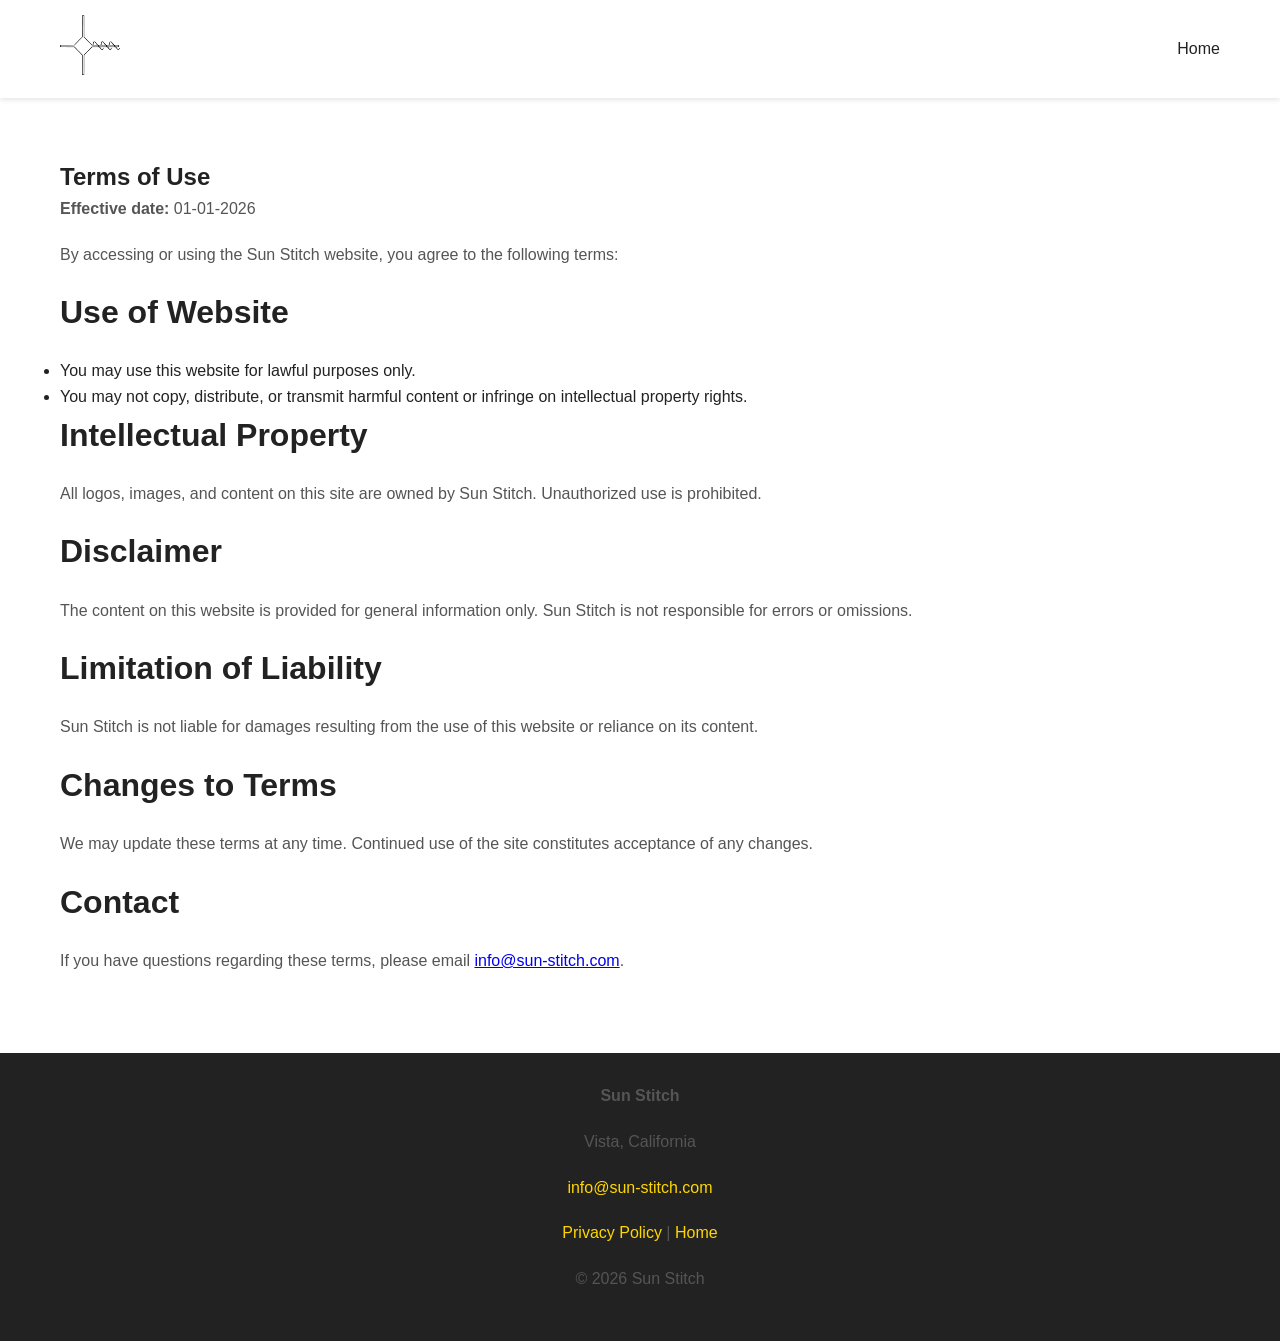
==== commit d5e04353: "Update index.html" ====
--- a/index.html
+++ b/index.html
@@ -3,46 +3,8 @@
 <head>
 <meta charset="UTF-8">
 <meta name="viewport" content="width=device-width, initial-scale=1.0">
-<title>Sun Stitch | Solar Composite Fabrication</title>
+<title>Terms of Use | Sun Stitch</title>
 <link rel="stylesheet" href="style.css">
-
-<!-- STRUCTURED DATA -->
-<script type="application/ld+json">
-{
-  "@context": "https://schema.org",
-  "@type": "Organization",
-  "name": "Sun Stitch",
-  "url": "https://www.sun-stitch.com",
-  "logo": "https://www.sun-stitch.com/images/logo.svg",
-  "email": "info@sun-stitch.com",
-  "address": {
-    "@type": "PostalAddress",
-    "streetAddress": "512 W California Ave Suite 208",
-    "addressLocality": "Vista",
-    "addressRegion": "CA",
-    "postalCode": "92083",
-    "addressCountry": "US"
-  },
-  "description": "Sun Stitch designs and fabricates solar-integrated composite and fiberglass structures for marine, aerospace, and autonomous systems."
-}
-</script>
-<script type="application/ld+json">
-{
-  "@context": "https://schema.org",
-  "@type": "Service",
-  "serviceType": "Solar Composite Fabrication",
-  "provider": {
-    "@type": "Organization",
-    "name": "Sun Stitch"
-  },
-  "areaServed": {
-    "@type": "Country",
-    "name": "United States"
-  },
-  "description": "Fabrication of solar-integrated composite panels and fiberglass structures for marine, aerospace, and autonomous platforms."
-}
-</script>
-
 </head>
 <body>
 
@@ -53,191 +15,37 @@
       <img src="images/logo.svg" alt="Sun Stitch Logo">
     </div>
     <ul class="nav-links">
-      <li><a href="#about">About</a></li>
-      <li><a href="#featured-projects" class="highlight-link">Featured Projects</a></li>
-      <li><a href="#capabilities">Capabilities</a></li>
-      <li><a href="#start-project">Start Your Project</a></li>
+      <li><a href="index.html">Home</a></li>
     </ul>
   </div>
 </nav>
 
-<!-- HERO -->
-<section id="hero" class="hero-section">
-  <div class="hero-content">
-    <h1>Sun Stitch</h1>
-    <p class="hero-sub">
-      Solar-integrated composite and fiberglass structures for marine, aerospace, and autonomous systems — lightweight, durable, and ready for harsh environments.
-    </p>
-    <a href="#featured-projects" class="cta-button">See Our Work</a>
-    <a href="#start-project" class="cta-button secondary">Start Your Project</a>
-  </div>
-</section>
+<section class="section">
+  <h1>Terms of Use</h1>
+  <p><strong>Effective date:</strong> 01-01-2026</p>
 
-<!-- ABOUT / WHO / WHY -->
-<section id="about" class="section">
-  <h2>About Sun Stitch</h2>
-  <p>We specialize in solar-integrated composite and fiberglass structures for autonomous marine and aerial platforms, delivering lightweight, high-performance solutions built for real-world conditions.</p>
-</section>
+  <p>By accessing or using the Sun Stitch website, you agree to the following terms:</p>
 
-<section id="who" class="section">
-  <h2>Who We Work With</h2>
-  <div class="cards-grid">
-    <div class="card">
-      <h3>Autonomous Marine Developers</h3>
-      <p>Long-endurance solar-powered vessels with lightweight, durable hulls.</p>
-    </div>
-    <div class="card">
-      <h3>UAV & Aerospace Engineers</h3>
-      <p>Solar-integrated structures for extended flight with minimal weight.</p>
-    </div>
-    <div class="card">
-      <h3>Prototype Teams</h3>
-      <p>Rapid fabrication of composite panels for early-stage testing and proof of concept.</p>
-    </div>
-    <div class="card">
-      <h3>Energy-Efficient Platform Designers</h3>
-      <p>Optimized solar and composite integration for sustainable autonomous solutions.</p>
-    </div>
-  </div>
-</section>
+  <h2>Use of Website</h2>
+  <ul>
+    <li>You may use this website for lawful purposes only.</li>
+    <li>You may not copy, distribute, or transmit harmful content or infringe on intellectual property rights.</li>
+  </ul>
 
-<section id="why" class="section">
-  <h2>Why Choose Sun Stitch</h2>
-  <div class="cards-grid">
-    <div class="card">
-      <h3>Specialized Expertise</h3>
-      <p>Focused on solar-integrated composite structures for marine, UAV, and autonomous applications.</p>
-    </div>
-    <div class="card">
-      <h3>Lightweight & Durable</h3>
-      <p>High-strength materials optimized for performance in harsh environments.</p>
-    </div>
-    <div class="card">
-      <h3>Rapid Prototyping</h3>
-      <p>Fast turnaround for prototypes and pilot runs to accelerate development cycles.</p>
-    </div>
-    <div class="card">
-      <h3>Proven Results</h3>
-      <p>Delivering measurable performance improvements with every project.</p>
-    </div>
-  </div>
-</section>
+  <h2>Intellectual Property</h2>
+  <p>All logos, images, and content on this site are owned by Sun Stitch. Unauthorized use is prohibited.</p>
 
-<!-- FEATURED PROJECTS -->
-<section id="featured-projects" class="section">
-  <h2>Featured Projects</h2>
+  <h2>Disclaimer</h2>
+  <p>The content on this website is provided for general information only. Sun Stitch is not responsible for errors or omissions.</p>
 
-  <div class="project-card">
-    <div class="project-image">
-      <img src="images/case-study1.jpg" alt="Autonomous solar marine platform">
-    </div>
-    <div class="project-content">
-      <h3>Autonomous Solar Marine Platform</h3>
-      <p><strong>Goal:</strong> Lightweight, durable solar-integrated hull for long-endurance autonomous marine operation.</p>
-      <p><strong>Solution:</strong> Composite and fiberglass panels integrated with high-efficiency solar cells. Modular design for rapid prototyping.</p>
-      <p><strong>Results:</strong></p>
-      <ul>
-        <li>35% more solar energy capture</li>
-        <li>20% weight reduction</li>
-        <li>Fabrication and integration under 6 weeks</li>
-      </ul>
-      <a href="#start-project" class="cta-button">Start Your Project</a>
-    </div>
-  </div>
+  <h2>Limitation of Liability</h2>
+  <p>Sun Stitch is not liable for damages resulting from the use of this website or reliance on its content.</p>
 
-  <div class="project-card">
-    <div class="project-image">
-      <img src="images/case-study2.jpg" alt="Solar-powered UAV platform">
-    </div>
-    <div class="project-content">
-      <h3>Solar-Powered UAV Platform</h3>
-      <p><strong>Goal:</strong> Solar-integrated UAV for long-duration autonomous flight.</p>
-      <p><strong>Solution:</strong> Lightweight composite panels with embedded solar cells, modular for easy maintenance.</p>
-      <p><strong>Results:</strong></p>
-      <ul>
-        <li>Extended flight time by 40%</li>
-        <li>Reduced UAV weight by 15%</li>
-        <li>Functional prototype delivered in 5 weeks</li>
-      </ul>
-      <a href="#start-project" class="cta-button">Start Your Project</a>
-    </div>
-  </div>
-</section>
+  <h2>Changes to Terms</h2>
+  <p>We may update these terms at any time. Continued use of the site constitutes acceptance of any changes.</p>
 
-<!-- CAPABILITIES & SPECS -->
-<section id="capabilities" class="section">
-  <h2>Capabilities</h2>
-  <p>Sun Stitch specializes in designing and fabricating solar-integrated composite and fiberglass structures for autonomous platforms.</p>
-  
-  <div class="spec-grid">
-    <div class="spec-item">
-      <h3>Solar Integration</h3>
-      <p>High-efficiency solar cells embedded in lightweight composite panels.</p>
-    </div>
-    <div class="spec-item">
-      <h3>Lightweight Composites</h3>
-      <p>Fiberglass and carbon fiber materials optimized for strength-to-weight ratio and durability.</p>
-    </div>
-    <div class="spec-item">
-      <h3>Marine & UAV Ready</h3>
-      <p>Panels and structures built to withstand harsh marine environments, wind, and UV exposure.</p>
-    </div>
-    <div class="spec-item">
-      <h3>Rapid Prototyping</h3>
-      <p>Fast turnaround for prototypes and pilot runs to support autonomous vehicle development.</p>
-    </div>
-  </div>
-
-  <h2>Technical Specs</h2>
-  <div class="specs-table-container">
-    <table class="specs-table">
-      <thead>
-        <tr>
-          <th>Specification</th>
-          <th>Value</th>
-        </tr>
-      </thead>
-      <tbody>
-        <tr><td>Solar Cell Model</td><td>Sunpower Max7</td></tr>
-        <tr><td>Cell Efficiency (η)</td><td>25.4 – 25.9%</td></tr>
-        <tr><td>Panel Area</td><td>1.2 m²</td></tr>
-        <tr><td>Panel Weight</td><td>986 g</td></tr>
-        <tr><td>Power-to-Weight (W/kg)</td><td>294 W/kg</td></tr>
-        <tr><td>Power Density (W/m²)</td><td>242 W/m²</td></tr>
-        <tr><td>Overall Efficiency (W/kg/m²)</td><td>245 W/kg/m²</td></tr>
-      </tbody>
-    </table>
-  </div>
-</section>
-
-<!-- PROCESS -->
-<section class="section">
-<h2>Process</h2>
-<ol class="process-list">
-<li>Review system and solar integration requirements</li>
-<li>Select composite materials and panel layout</li>
-<li>Fabricate and integrate solar structures</li>
-<li>Deliver ready-to-install components</li>
-</ol>
-</section>
-
-<!-- START YOUR PROJECT -->
-<section id="start-project" class="section">
-<h2>Start Your Project</h2>
-<p><strong>We typically respond within 24 hours.</strong></p>
-<div class="contact-info">
-  <p><strong>Email:</strong> <a href="mailto:info@sun-stitch.com">info@sun-stitch.com</a></p>
-  <p><strong>Address:</strong><br>512 W California Ave Suite 208<br>Vista, CA 92083</p>
-</div>
-
-<form action="https://formspree.io/f/xzdjkaor" method="POST">
-  <input type="hidden" name="_subject" value="New Sun Stitch Project Inquiry">
-  <input type="hidden" name="_redirect" value="https://www.sun-stitch.com/thank-you.html">
-  <input type="text" name="name" placeholder="Name" required>
-  <input type="email" name="_replyto" placeholder="Email" required>
-  <textarea name="message" placeholder="Project details" required></textarea>
-  <button type="submit">Send</button>
-</form>
+  <h2>Contact</h2>
+  <p>If you have questions regarding these terms, please email <a href="mailto:info@sun-stitch.com">info@sun-stitch.com</a>.</p>
 </section>
 
 <!-- FOOTER -->
@@ -245,7 +53,7 @@
   <p><strong>Sun Stitch</strong></p>
   <p>Vista, California</p>
   <p><a href="mailto:info@sun-stitch.com">info@sun-stitch.com</a></p>
-  <p><a href="privacy.html">Privacy Policy</a> | <a href="terms.html">Terms of Use</a></p>
+  <p><a href="privacy.html">Privacy Policy</a> | <a href="index.html">Home</a></p>
   <p>© 2026 Sun Stitch</p>
 </footer>
 
--- a/style.css
+++ b/style.css
@@ -13,7 +13,7 @@
 .navbar .logo img{max-height:60px;width:auto;}
 
 /* HERO */
-.hero-section{height:50vh;display:flex;justify-content:center;align-items:center;text-align:center;background:url('images/hero.jpg') center/cover no-repeat;position:relative;}
+.hero-section{height:40vh;display:flex;justify-content:center;align-items:center;text-align:center;background:url('images/hero.jpg') center/cover no-repeat;position:relative;}
 .hero-section::after{content:"";position:absolute;top:0;left:0;right:0;bottom:0;background:rgba(0,0,0,0.4);z-index:0;}
 .hero-content{position:relative;z-index:1;color:#fff;max-width:900px;padding:0 20px;}
 .hero-content h1{font-size:2.5rem;margin-bottom:15px;}
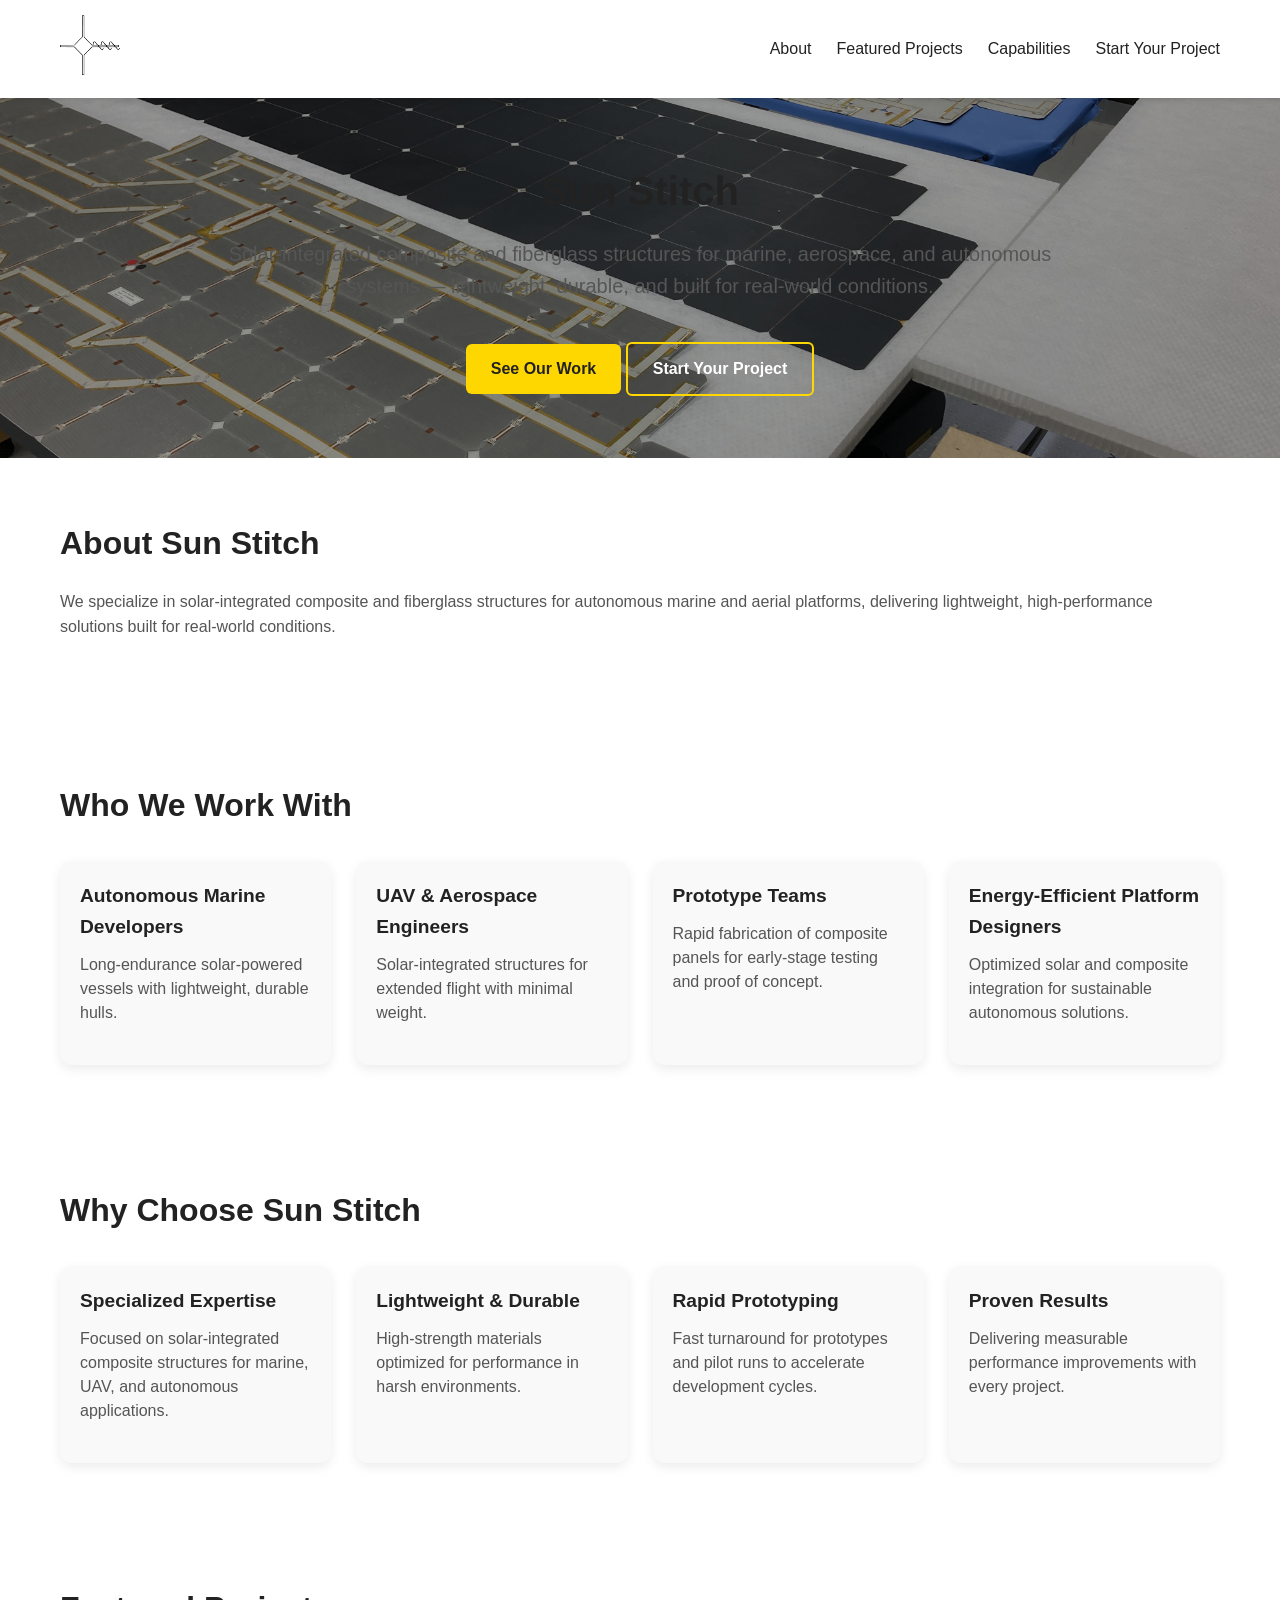
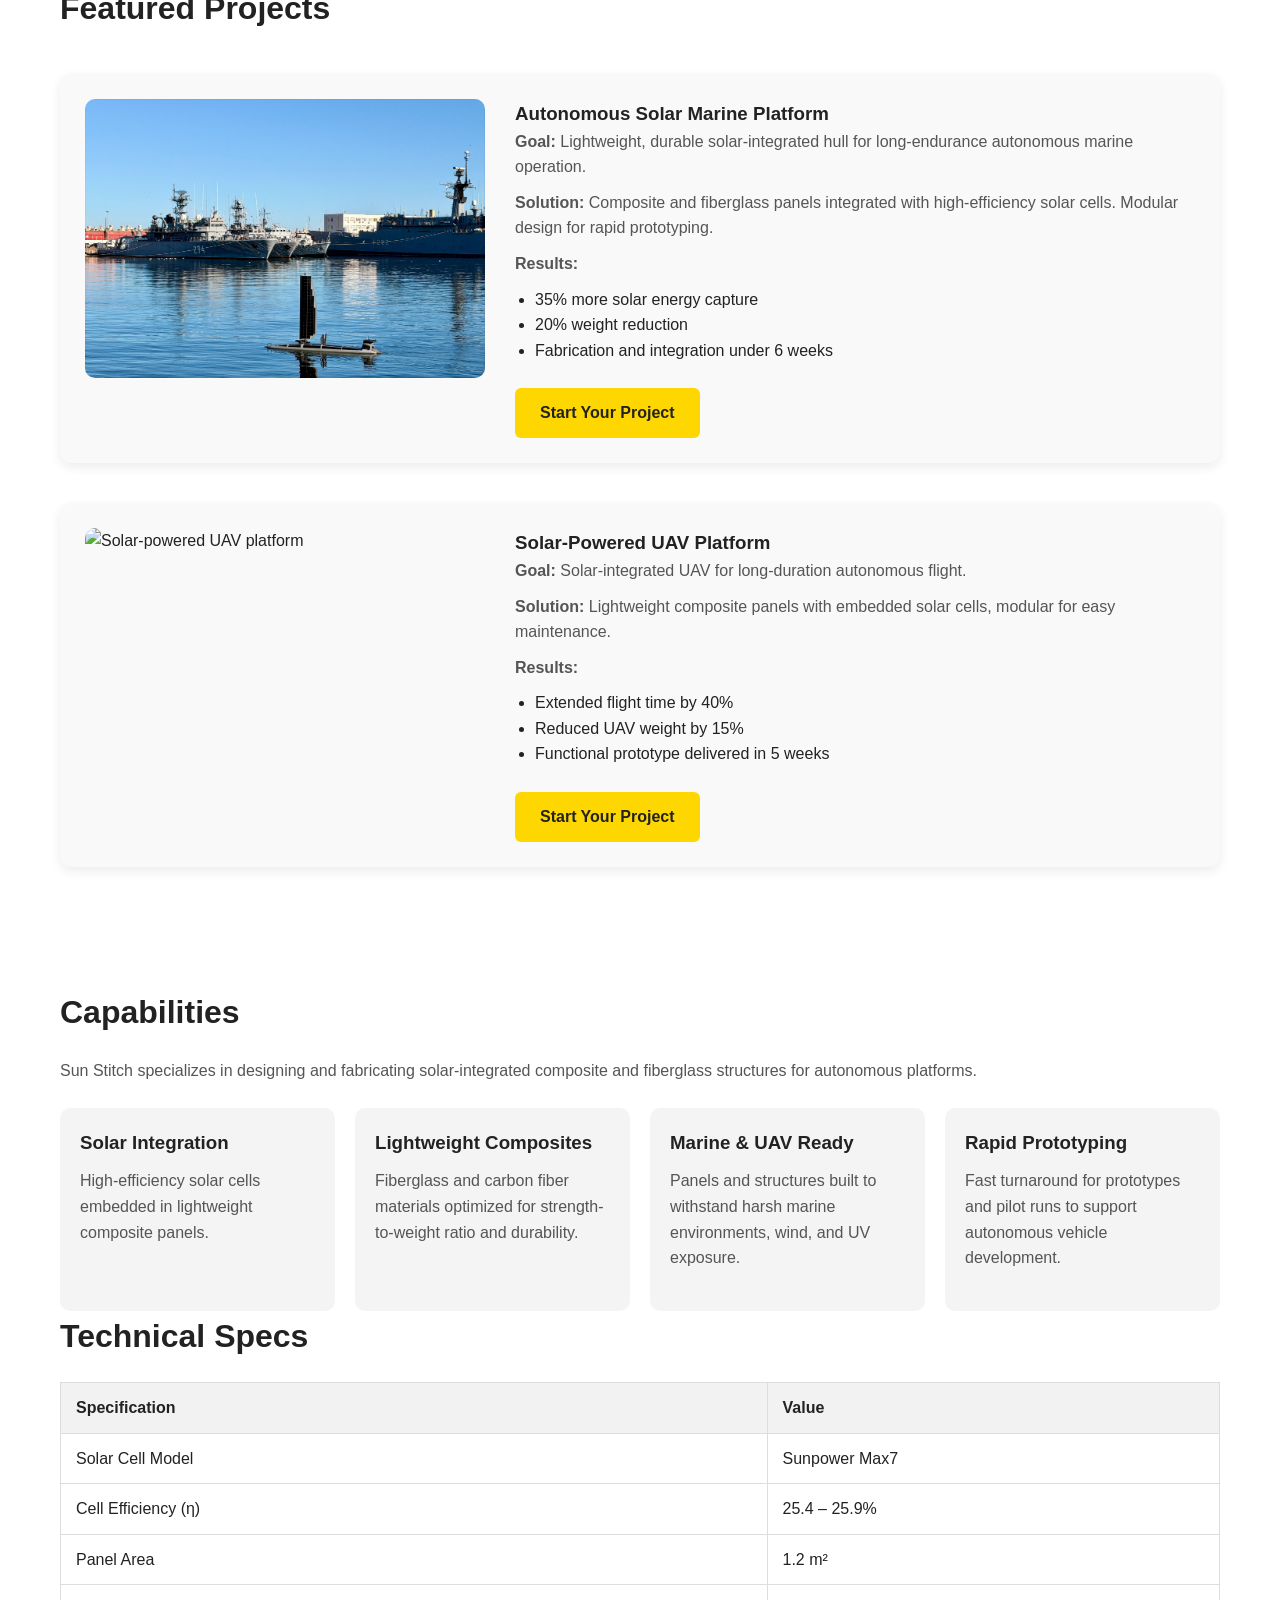
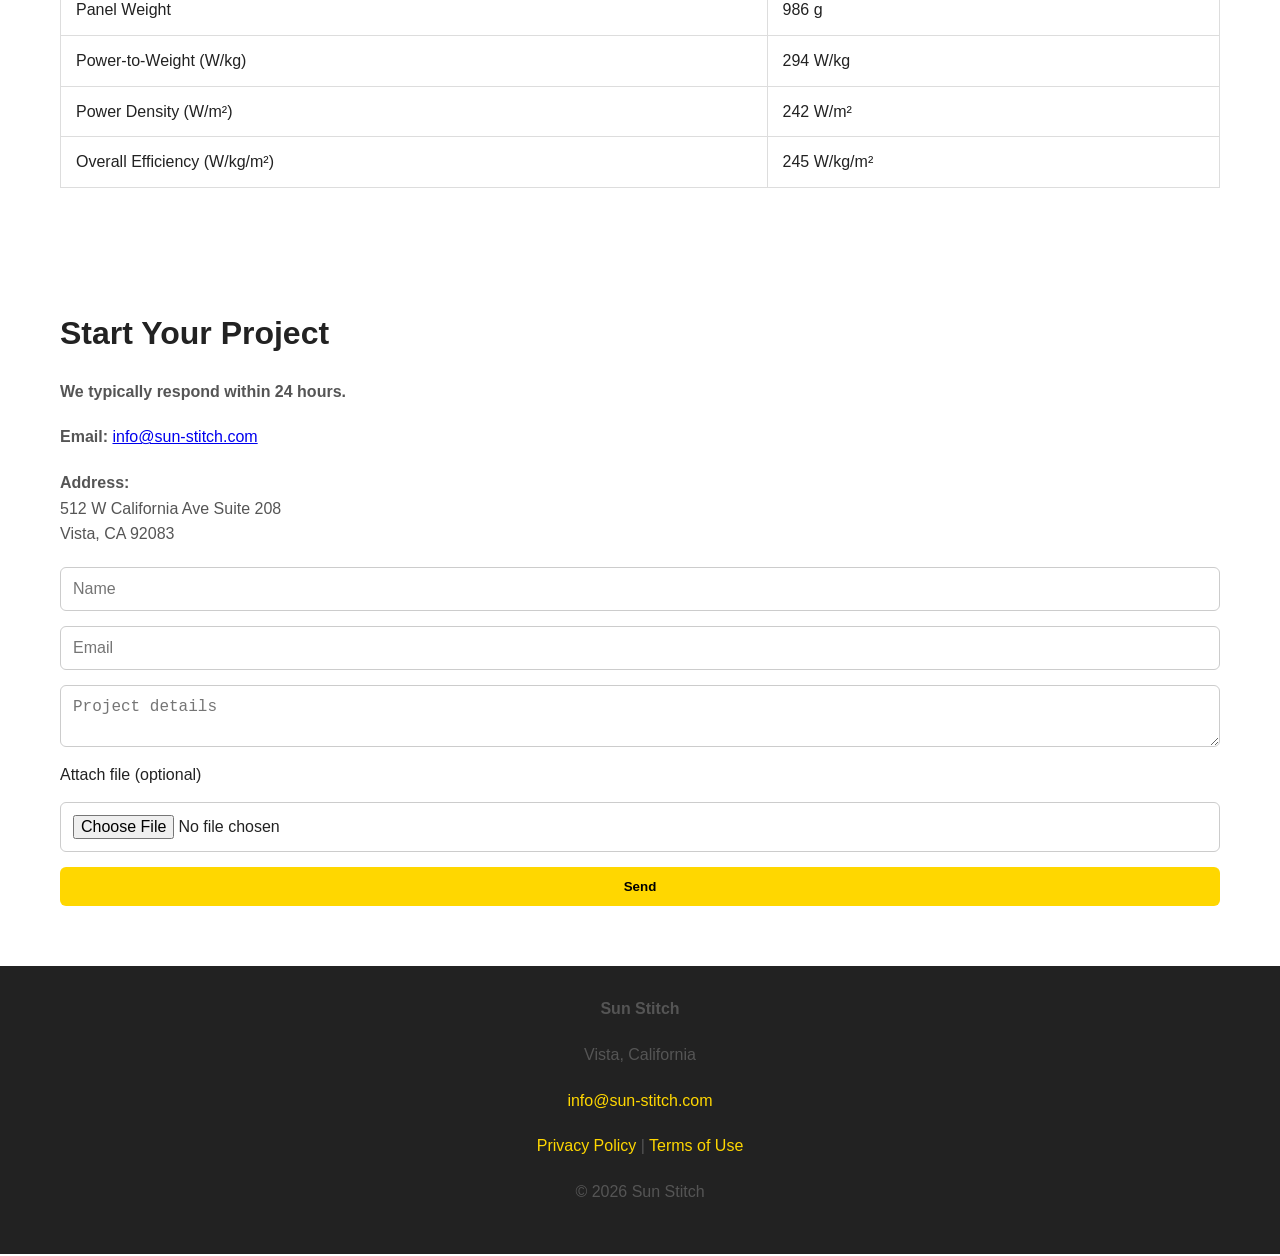
==== commit 468f769e: "Update index.html" ====
--- a/index.html
+++ b/index.html
@@ -3,8 +3,29 @@
 <head>
 <meta charset="UTF-8">
 <meta name="viewport" content="width=device-width, initial-scale=1.0">
-<title>Terms of Use | Sun Stitch</title>
+<title>Sun Stitch | Solar Composite Fabrication</title>
 <link rel="stylesheet" href="style.css">
+
+<!-- STRUCTURED DATA -->
+<script type="application/ld+json">
+{
+  "@context": "https://schema.org",
+  "@type": "Organization",
+  "name": "Sun Stitch",
+  "url": "https://www.sun-stitch.com",
+  "logo": "https://www.sun-stitch.com/images/logo.svg",
+  "email": "info@sun-stitch.com",
+  "address": {
+    "@type": "PostalAddress",
+    "streetAddress": "512 W California Ave Suite 208",
+    "addressLocality": "Vista",
+    "addressRegion": "CA",
+    "postalCode": "92083",
+    "addressCountry": "US"
+  },
+  "description": "Sun Stitch designs and fabricates solar-integrated composite and fiberglass structures for marine, aerospace, and autonomous systems."
+}
+</script>
 </head>
 <body>
 
@@ -15,37 +36,182 @@
       <img src="images/logo.svg" alt="Sun Stitch Logo">
     </div>
     <ul class="nav-links">
-      <li><a href="index.html">Home</a></li>
+      <li><a href="#about">About</a></li>
+      <li><a href="#featured-projects">Featured Projects</a></li>
+      <li><a href="#capabilities">Capabilities</a></li>
+      <li><a href="#start-project">Start Your Project</a></li>
     </ul>
   </div>
 </nav>
 
-<section class="section">
-  <h1>Terms of Use</h1>
-  <p><strong>Effective date:</strong> 01-01-2026</p>
-
-  <p>By accessing or using the Sun Stitch website, you agree to the following terms:</p>
-
-  <h2>Use of Website</h2>
-  <ul>
-    <li>You may use this website for lawful purposes only.</li>
-    <li>You may not copy, distribute, or transmit harmful content or infringe on intellectual property rights.</li>
-  </ul>
-
-  <h2>Intellectual Property</h2>
-  <p>All logos, images, and content on this site are owned by Sun Stitch. Unauthorized use is prohibited.</p>
-
-  <h2>Disclaimer</h2>
-  <p>The content on this website is provided for general information only. Sun Stitch is not responsible for errors or omissions.</p>
-
-  <h2>Limitation of Liability</h2>
-  <p>Sun Stitch is not liable for damages resulting from the use of this website or reliance on its content.</p>
-
-  <h2>Changes to Terms</h2>
-  <p>We may update these terms at any time. Continued use of the site constitutes acceptance of any changes.</p>
-
-  <h2>Contact</h2>
-  <p>If you have questions regarding these terms, please email <a href="mailto:info@sun-stitch.com">info@sun-stitch.com</a>.</p>
+<!-- HERO -->
+<section id="hero" class="hero-section">
+  <div class="hero-content">
+    <h1>Sun Stitch</h1>
+    <p class="hero-sub">
+      Solar-integrated composite and fiberglass structures for marine, aerospace, and autonomous systems — lightweight, durable, and built for real-world conditions.
+    </p>
+    <a href="#featured-projects" class="cta-button">See Our Work</a>
+    <a href="#start-project" class="cta-button secondary">Start Your Project</a>
+  </div>
+</section>
+
+<!-- ABOUT / WHO / WHY -->
+<section id="about" class="section">
+  <h2>About Sun Stitch</h2>
+  <p>We specialize in solar-integrated composite and fiberglass structures for autonomous marine and aerial platforms, delivering lightweight, high-performance solutions built for real-world conditions.</p>
+</section>
+
+<section id="who" class="section">
+  <h2>Who We Work With</h2>
+  <div class="cards-grid">
+    <div class="card">
+      <h3>Autonomous Marine Developers</h3>
+      <p>Long-endurance solar-powered vessels with lightweight, durable hulls.</p>
+    </div>
+    <div class="card">
+      <h3>UAV & Aerospace Engineers</h3>
+      <p>Solar-integrated structures for extended flight with minimal weight.</p>
+    </div>
+    <div class="card">
+      <h3>Prototype Teams</h3>
+      <p>Rapid fabrication of composite panels for early-stage testing and proof of concept.</p>
+    </div>
+    <div class="card">
+      <h3>Energy-Efficient Platform Designers</h3>
+      <p>Optimized solar and composite integration for sustainable autonomous solutions.</p>
+    </div>
+  </div>
+</section>
+
+<section id="why" class="section">
+  <h2>Why Choose Sun Stitch</h2>
+  <div class="cards-grid">
+    <div class="card">
+      <h3>Specialized Expertise</h3>
+      <p>Focused on solar-integrated composite structures for marine, UAV, and autonomous applications.</p>
+    </div>
+    <div class="card">
+      <h3>Lightweight & Durable</h3>
+      <p>High-strength materials optimized for performance in harsh environments.</p>
+    </div>
+    <div class="card">
+      <h3>Rapid Prototyping</h3>
+      <p>Fast turnaround for prototypes and pilot runs to accelerate development cycles.</p>
+    </div>
+    <div class="card">
+      <h3>Proven Results</h3>
+      <p>Delivering measurable performance improvements with every project.</p>
+    </div>
+  </div>
+</section>
+
+<!-- FEATURED PROJECTS -->
+<section id="featured-projects" class="section">
+  <h2>Featured Projects</h2>
+
+  <div class="project-card">
+    <div class="project-image">
+      <img src="images/case-study1.jpg" alt="Autonomous solar marine platform">
+    </div>
+    <div class="project-content">
+      <h3>Autonomous Solar Marine Platform</h3>
+      <p><strong>Goal:</strong> Lightweight, durable solar-integrated hull for long-endurance autonomous marine operation.</p>
+      <p><strong>Solution:</strong> Composite and fiberglass panels integrated with high-efficiency solar cells. Modular design for rapid prototyping.</p>
+      <p><strong>Results:</strong></p>
+      <ul>
+        <li>35% more solar energy capture</li>
+        <li>20% weight reduction</li>
+        <li>Fabrication and integration under 6 weeks</li>
+      </ul>
+      <a href="#start-project" class="cta-button">Start Your Project</a>
+    </div>
+  </div>
+
+  <div class="project-card">
+    <div class="project-image">
+      <img src="images/case-study2.jpg" alt="Solar-powered UAV platform">
+    </div>
+    <div class="project-content">
+      <h3>Solar-Powered UAV Platform</h3>
+      <p><strong>Goal:</strong> Solar-integrated UAV for long-duration autonomous flight.</p>
+      <p><strong>Solution:</strong> Lightweight composite panels with embedded solar cells, modular for easy maintenance.</p>
+      <p><strong>Results:</strong></p>
+      <ul>
+        <li>Extended flight time by 40%</li>
+        <li>Reduced UAV weight by 15%</li>
+        <li>Functional prototype delivered in 5 weeks</li>
+      </ul>
+      <a href="#start-project" class="cta-button">Start Your Project</a>
+    </div>
+  </div>
+</section>
+
+<!-- CAPABILITIES & SPECS -->
+<section id="capabilities" class="section">
+  <h2>Capabilities</h2>
+  <p>Sun Stitch specializes in designing and fabricating solar-integrated composite and fiberglass structures for autonomous platforms.</p>
+  
+  <div class="spec-grid">
+    <div class="spec-item">
+      <h3>Solar Integration</h3>
+      <p>High-efficiency solar cells embedded in lightweight composite panels.</p>
+    </div>
+    <div class="spec-item">
+      <h3>Lightweight Composites</h3>
+      <p>Fiberglass and carbon fiber materials optimized for strength-to-weight ratio and durability.</p>
+    </div>
+    <div class="spec-item">
+      <h3>Marine & UAV Ready</h3>
+      <p>Panels and structures built to withstand harsh marine environments, wind, and UV exposure.</p>
+    </div>
+    <div class="spec-item">
+      <h3>Rapid Prototyping</h3>
+      <p>Fast turnaround for prototypes and pilot runs to support autonomous vehicle development.</p>
+    </div>
+  </div>
+
+  <h2>Technical Specs</h2>
+  <div class="specs-table-container">
+    <table class="specs-table">
+      <thead>
+        <tr>
+          <th>Specification</th>
+          <th>Value</th>
+        </tr>
+      </thead>
+      <tbody>
+        <tr><td>Solar Cell Model</td><td>Sunpower Max7</td></tr>
+        <tr><td>Cell Efficiency (η)</td><td>25.4 – 25.9%</td></tr>
+        <tr><td>Panel Area</td><td>1.2 m²</td></tr>
+        <tr><td>Panel Weight</td><td>986 g</td></tr>
+        <tr><td>Power-to-Weight (W/kg)</td><td>294 W/kg</td></tr>
+        <tr><td>Power Density (W/m²)</td><td>242 W/m²</td></tr>
+        <tr><td>Overall Efficiency (W/kg/m²)</td><td>245 W/kg/m²</td></tr>
+      </tbody>
+    </table>
+  </div>
+</section>
+
+<!-- START YOUR PROJECT -->
+<section id="start-project" class="section">
+<h2>Start Your Project</h2>
+<p><strong>We typically respond within 24 hours.</strong></p>
+<div class="contact-info">
+  <p><strong>Email:</strong> <a href="mailto:info@sun-stitch.com">info@sun-stitch.com</a></p>
+  <p><strong>Address:</strong><br>512 W California Ave Suite 208<br>Vista, CA 92083</p>
+</div>
+
+<form action="https://formspree.io/f/xzdjkaor" method="POST" enctype="multipart/form-data">
+  <input type="hidden" name="_subject" value="New Sun Stitch Project Inquiry">
+  <input type="hidden" name="_redirect" value="https://www.sun-stitch.com/thank-you.html">
+  <input type="text" name="name" placeholder="Name" required>
+  <input type="email" name="_replyto" placeholder="Email" required>
+  <textarea name="message" placeholder="Project details" required></textarea>
+  <label for="file-upload">Attach file (optional)</label>
+  <input type="file" name="attachment" id="file-upload" accept=".pdf,.jpg,.png,.zip">
+  <button type="submit">Send</button>
+</form>
 </section>
 
 <!-- FOOTER -->
@@ -53,7 +219,7 @@
   <p><strong>Sun Stitch</strong></p>
   <p>Vista, California</p>
   <p><a href="mailto:info@sun-stitch.com">info@sun-stitch.com</a></p>
-  <p><a href="privacy.html">Privacy Policy</a> | <a href="index.html">Home</a></p>
+  <p><a href="privacy.html">Privacy Policy</a> | <a href="terms.html">Terms of Use</a></p>
   <p>© 2026 Sun Stitch</p>
 </footer>
 
--- a/style.css
+++ b/style.css
@@ -9,7 +9,6 @@
 .nav-links{list-style:none;display:flex;gap:25px;}
 .nav-links li a{text-decoration:none;color:#222;font-weight:500;transition:color 0.2s;}
 .nav-links li a:hover{color:#FFD700;}
-.nav-links .highlight-link{color:#FFD700;font-weight:600;}
 .navbar .logo img{max-height:60px;width:auto;}
 
 /* HERO */
@@ -25,7 +24,7 @@
 
 /* SECTIONS */
 .section{padding:60px 20px;max-width:1200px;margin:0 auto;}
-h2{font-size:2rem;margin-bottom:20px;color:#222;}
+h2,h1{font-size:2rem;margin-bottom:20px;color:#222;}
 p{font-size:1rem;color:#555;margin-bottom:20px;}
 
 /* CARDS GRID */
@@ -63,7 +62,7 @@
 
 /* CONTACT FORM */
 form{display:flex;flex-direction:column;gap:15px;margin-top:20px;}
-form input,form textarea{padding:12px;border:1px solid #ccc;border-radius:6px;font-size:1rem;width:100%;}
+form input,form textarea,form select{padding:12px;border:1px solid #ccc;border-radius:6px;font-size:1rem;width:100%;}
 form button{padding:12px;background:#FFD700;border:none;border-radius:6px;font-weight:bold;cursor:pointer;transition:background 0.2s;}
 form button:hover{background:#e6c200;}
 
